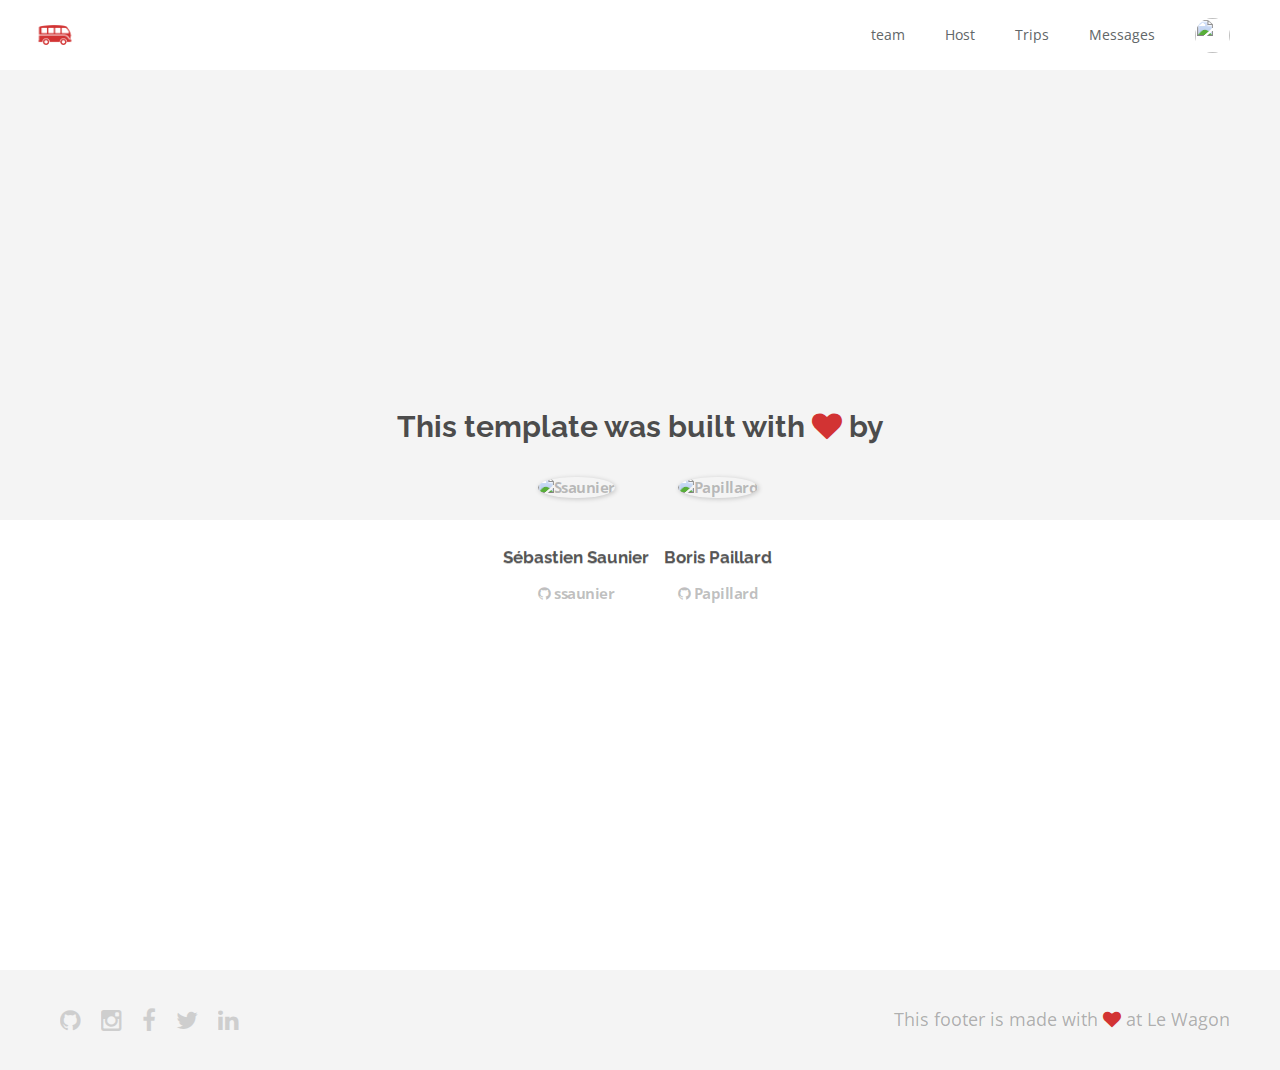
==== about.html @ 49d6764c "Automated commit at 2017-09-23 11:04:02 UTC by middleman-deploy 2.0.0-alpha" ====
<!doctype html>
<html>
  <head>
    <meta charset="utf-8">
    <meta http-equiv="x-ua-compatible" content="ie=edge">
    <meta name="viewport"
          content="width=device-width, initial-scale=1, shrink-to-fit=no">
    <!-- Use the title from a page's frontmatter if it has one -->
    <title>Le Wagon - Middleman - About</title>
    <link href="stylesheets/application-da4fe0e3.css" rel="stylesheet" />
    <script src="javascripts/application-93de88c9.js"></script>
    <link href="images/favicon-f15af148.png" rel="icon" type="image/png" />
  </head>
  <body>
    <div class="navbar-wagon">
  <!-- Logo -->
  <a href="/" class="navbar-wagon-brand">
    <img src="images/logo-acc9c0ec.png" alt="logo">
  </a>
  <!-- Right Navigation -->
  <div class="navbar-wagon-right hidden-xs hidden-sm">
    <a href="team.html" class="navbar-wagon-item navbar-wagon-link">team</a>
    <a href="" class="navbar-wagon-item navbar-wagon-link">Host</a>
    <a href="" class="navbar-wagon-item navbar-wagon-link">Trips</a>
    <a href="" class="navbar-wagon-item navbar-wagon-link">Messages</a>
    <!-- Profile picture with dropdown list -->
    <div class="navbar-wagon-item">
      <div class="dropdown">
        <img src="https://kitt.lewagon.com/placeholder/users/ssaunier" class="avatar dropdown-toggle" id="navbar-wagon-menu" data-toggle="dropdown">
        <ul class="dropdown-menu dropdown-menu-right navbar-wagon-dropdown-menu">
          <li><a href="#">Profile</a></li>
          <li><a href="#">Dashboard</a></li>
          <li><a href="#">Log Out</a></li>
        </ul>
      </div>
    </div>
  </div>
  <!-- Dropdown appearing on mobile only -->
  <div class="navbar-wagon-item hidden-md hidden-lg">
    <div class="dropdown">
      <i class="fa fa-bars dropdown-toggle" data-toggle="dropdown"></i>
      <ul class="dropdown-menu dropdown-menu-right navbar-wagon-dropdown-menu">
        <li><a href="#">Host</a></li>
        <li><a href="#">Trips</a></li>
        <li><a href="#">Messagese</a></li>
      </ul>
    </div>
  </div>
</div>


      <div id="about">
  <div class="about-content">
    <h1>This template was built with <i class="fa fa-heart"></i> by</h1>
    <ul class="list-inline">
        <li>
<a href="https://kitt.lewagon.com/alumni/ssaunier" target="_blank">            <img src="https://kitt.lewagon.com/placeholder/users/ssaunier" class="img-circle" alt="Ssaunier" />
</a>          <h2>Sébastien Saunier</h2>
          <p>
<a href="https://github.com/ssaunier" target="_blank">              <i class="fa fa-github"></i> ssaunier
</a>          </p>
        </li>
        <li>
<a href="https://kitt.lewagon.com/alumni/Papillard" target="_blank">            <img src="https://kitt.lewagon.com/placeholder/users/Papillard" class="img-circle" alt="Papillard" />
</a>          <h2>Boris Paillard</h2>
          <p>
<a href="https://github.com/Papillard" target="_blank">              <i class="fa fa-github"></i> Papillard
</a>          </p>
        </li>
    </ul>
  </div>
</div>

    <div class="footer">
  <div class="footer-links">
    <a href="#"><i class="fa fa-github"></i></a>
    <a href="#"><i class="fa fa-instagram"></i></a>
    <a href="#"><i class="fa fa-facebook"></i></a>
    <a href="#"><i class="fa fa-twitter"></i></a>
    <a href="#"><i class="fa fa-linkedin"></i></a>
  </div>
  <div class="footer-copyright">
    This footer is made with <i class="fa fa-heart"></i> at Le Wagon
  </div>
</div>

  </body>
</html>
---- stylesheets/application-da4fe0e3.css ----
@import url("https://fonts.googleapis.com/css?family=Open+Sans:400,300,700|Raleway:400,100,300,700,500");/*!
 * Bootstrap v3.3.7 (http://getbootstrap.com)
 * Copyright 2011-2016 Twitter, Inc.
 * Licensed under MIT (https://github.com/twbs/bootstrap/blob/master/LICENSE)
 *//*! normalize.css v3.0.3 | MIT License | github.com/necolas/normalize.css */html{font-family:sans-serif;-ms-text-size-adjust:100%;-webkit-text-size-adjust:100%}body{margin:0}article,aside,details,figcaption,figure,footer,header,hgroup,main,menu,nav,section,summary{display:block}audio,canvas,progress,video{display:inline-block;vertical-align:baseline}audio:not([controls]){display:none;height:0}[hidden],template{display:none}a{background-color:transparent}a:active,a:hover{outline:0}abbr[title]{border-bottom:1px dotted}b,strong{font-weight:bold}dfn{font-style:italic}h1{font-size:2em;margin:0.67em 0}mark{background:#ff0;color:#000}small{font-size:80%}sub,sup{font-size:75%;line-height:0;position:relative;vertical-align:baseline}sup{top:-0.5em}sub{bottom:-0.25em}img{border:0}svg:not(:root){overflow:hidden}figure{margin:1em 40px}hr{-webkit-box-sizing:content-box;box-sizing:content-box;height:0}pre{overflow:auto}code,kbd,pre,samp{font-family:monospace, monospace;font-size:1em}button,input,optgroup,select,textarea{color:inherit;font:inherit;margin:0}button{overflow:visible}button,select{text-transform:none}button,html input[type="button"],input[type="reset"],input[type="submit"]{-webkit-appearance:button;cursor:pointer}button[disabled],html input[disabled]{cursor:default}button::-moz-focus-inner,input::-moz-focus-inner{border:0;padding:0}input{line-height:normal}input[type="checkbox"],input[type="radio"]{-webkit-box-sizing:border-box;box-sizing:border-box;padding:0}input[type="number"]::-webkit-inner-spin-button,input[type="number"]::-webkit-outer-spin-button{height:auto}input[type="search"]{-webkit-appearance:textfield;-webkit-box-sizing:content-box;box-sizing:content-box}input[type="search"]::-webkit-search-cancel-button,input[type="search"]::-webkit-search-decoration{-webkit-appearance:none}fieldset{border:1px solid #c0c0c0;margin:0 2px;padding:0.35em 0.625em 0.75em}legend{border:0;padding:0}textarea{overflow:auto}optgroup{font-weight:bold}table{border-collapse:collapse;border-spacing:0}td,th{padding:0}/*! Source: https://github.com/h5bp/html5-boilerplate/blob/master/src/css/main.css */@media print{*,*:before,*:after{background:transparent !important;color:#000 !important;-webkit-box-shadow:none !important;box-shadow:none !important;text-shadow:none !important}a,a:visited{text-decoration:underline}a[href]:after{content:" (" attr(href) ")"}abbr[title]:after{content:" (" attr(title) ")"}a[href^="#"]:after,a[href^="javascript:"]:after{content:""}pre,blockquote{border:1px solid #999;page-break-inside:avoid}thead{display:table-header-group}tr,img{page-break-inside:avoid}img{max-width:100% !important}p,h2,h3{orphans:3;widows:3}h2,h3{page-break-after:avoid}.navbar{display:none}.btn>.caret,.dropup>.btn>.caret{border-top-color:#000 !important}.label{border:1px solid #000}.table{border-collapse:collapse !important}.table td,.table th{background-color:#fff !important}.table-bordered th,.table-bordered td{border:1px solid #ddd !important}}@font-face{font-family:'Glyphicons Halflings';src:url("../assets/bootstrap/glyphicons-halflings-regular-86b6f62b.eot");src:url("../assets/bootstrap/glyphicons-halflings-regular-86b6f62b.eot?#iefix") format("embedded-opentype"),url("../assets/bootstrap/glyphicons-halflings-regular-ca35b697.woff2") format("woff2"),url("../assets/bootstrap/glyphicons-halflings-regular-278e49a8.woff") format("woff"),url("../assets/bootstrap/glyphicons-halflings-regular-44bc1850.ttf") format("truetype"),url("../assets/bootstrap/glyphicons-halflings-regular-de51a849.svg#glyphicons_halflingsregular") format("svg")}.glyphicon{position:relative;top:1px;display:inline-block;font-family:'Glyphicons Halflings';font-style:normal;font-weight:normal;line-height:1;-webkit-font-smoothing:antialiased;-moz-osx-font-smoothing:grayscale}.glyphicon-asterisk:before{content:"\002a"}.glyphicon-plus:before{content:"\002b"}.glyphicon-euro:before,.glyphicon-eur:before{content:"\20ac"}.glyphicon-minus:before{content:"\2212"}.glyphicon-cloud:before{content:"\2601"}.glyphicon-envelope:before{content:"\2709"}.glyphicon-pencil:before{content:"\270f"}.glyphicon-glass:before{content:"\e001"}.glyphicon-music:before{content:"\e002"}.glyphicon-search:before{content:"\e003"}.glyphicon-heart:before{content:"\e005"}.glyphicon-star:before{content:"\e006"}.glyphicon-star-empty:before{content:"\e007"}.glyphicon-user:before{content:"\e008"}.glyphicon-film:before{content:"\e009"}.glyphicon-th-large:before{content:"\e010"}.glyphicon-th:before{content:"\e011"}.glyphicon-th-list:before{content:"\e012"}.glyphicon-ok:before{content:"\e013"}.glyphicon-remove:before{content:"\e014"}.glyphicon-zoom-in:before{content:"\e015"}.glyphicon-zoom-out:before{content:"\e016"}.glyphicon-off:before{content:"\e017"}.glyphicon-signal:before{content:"\e018"}.glyphicon-cog:before{content:"\e019"}.glyphicon-trash:before{content:"\e020"}.glyphicon-home:before{content:"\e021"}.glyphicon-file:before{content:"\e022"}.glyphicon-time:before{content:"\e023"}.glyphicon-road:before{content:"\e024"}.glyphicon-download-alt:before{content:"\e025"}.glyphicon-download:before{content:"\e026"}.glyphicon-upload:before{content:"\e027"}.glyphicon-inbox:before{content:"\e028"}.glyphicon-play-circle:before{content:"\e029"}.glyphicon-repeat:before{content:"\e030"}.glyphicon-refresh:before{content:"\e031"}.glyphicon-list-alt:before{content:"\e032"}.glyphicon-lock:before{content:"\e033"}.glyphicon-flag:before{content:"\e034"}.glyphicon-headphones:before{content:"\e035"}.glyphicon-volume-off:before{content:"\e036"}.glyphicon-volume-down:before{content:"\e037"}.glyphicon-volume-up:before{content:"\e038"}.glyphicon-qrcode:before{content:"\e039"}.glyphicon-barcode:before{content:"\e040"}.glyphicon-tag:before{content:"\e041"}.glyphicon-tags:before{content:"\e042"}.glyphicon-book:before{content:"\e043"}.glyphicon-bookmark:before{content:"\e044"}.glyphicon-print:before{content:"\e045"}.glyphicon-camera:before{content:"\e046"}.glyphicon-font:before{content:"\e047"}.glyphicon-bold:before{content:"\e048"}.glyphicon-italic:before{content:"\e049"}.glyphicon-text-height:before{content:"\e050"}.glyphicon-text-width:before{content:"\e051"}.glyphicon-align-left:before{content:"\e052"}.glyphicon-align-center:before{content:"\e053"}.glyphicon-align-right:before{content:"\e054"}.glyphicon-align-justify:before{content:"\e055"}.glyphicon-list:before{content:"\e056"}.glyphicon-indent-left:before{content:"\e057"}.glyphicon-indent-right:before{content:"\e058"}.glyphicon-facetime-video:before{content:"\e059"}.glyphicon-picture:before{content:"\e060"}.glyphicon-map-marker:before{content:"\e062"}.glyphicon-adjust:before{content:"\e063"}.glyphicon-tint:before{content:"\e064"}.glyphicon-edit:before{content:"\e065"}.glyphicon-share:before{content:"\e066"}.glyphicon-check:before{content:"\e067"}.glyphicon-move:before{content:"\e068"}.glyphicon-step-backward:before{content:"\e069"}.glyphicon-fast-backward:before{content:"\e070"}.glyphicon-backward:before{content:"\e071"}.glyphicon-play:before{content:"\e072"}.glyphicon-pause:before{content:"\e073"}.glyphicon-stop:before{content:"\e074"}.glyphicon-forward:before{content:"\e075"}.glyphicon-fast-forward:before{content:"\e076"}.glyphicon-step-forward:before{content:"\e077"}.glyphicon-eject:before{content:"\e078"}.glyphicon-chevron-left:before{content:"\e079"}.glyphicon-chevron-right:before{content:"\e080"}.glyphicon-plus-sign:before{content:"\e081"}.glyphicon-minus-sign:before{content:"\e082"}.glyphicon-remove-sign:before{content:"\e083"}.glyphicon-ok-sign:before{content:"\e084"}.glyphicon-question-sign:before{content:"\e085"}.glyphicon-info-sign:before{content:"\e086"}.glyphicon-screenshot:before{content:"\e087"}.glyphicon-remove-circle:before{content:"\e088"}.glyphicon-ok-circle:before{content:"\e089"}.glyphicon-ban-circle:before{content:"\e090"}.glyphicon-arrow-left:before{content:"\e091"}.glyphicon-arrow-right:before{content:"\e092"}.glyphicon-arrow-up:before{content:"\e093"}.glyphicon-arrow-down:before{content:"\e094"}.glyphicon-share-alt:before{content:"\e095"}.glyphicon-resize-full:before{content:"\e096"}.glyphicon-resize-small:before{content:"\e097"}.glyphicon-exclamation-sign:before{content:"\e101"}.glyphicon-gift:before{content:"\e102"}.glyphicon-leaf:before{content:"\e103"}.glyphicon-fire:before{content:"\e104"}.glyphicon-eye-open:before{content:"\e105"}.glyphicon-eye-close:before{content:"\e106"}.glyphicon-warning-sign:before{content:"\e107"}.glyphicon-plane:before{content:"\e108"}.glyphicon-calendar:before{content:"\e109"}.glyphicon-random:before{content:"\e110"}.glyphicon-comment:before{content:"\e111"}.glyphicon-magnet:before{content:"\e112"}.glyphicon-chevron-up:before{content:"\e113"}.glyphicon-chevron-down:before{content:"\e114"}.glyphicon-retweet:before{content:"\e115"}.glyphicon-shopping-cart:before{content:"\e116"}.glyphicon-folder-close:before{content:"\e117"}.glyphicon-folder-open:before{content:"\e118"}.glyphicon-resize-vertical:before{content:"\e119"}.glyphicon-resize-horizontal:before{content:"\e120"}.glyphicon-hdd:before{content:"\e121"}.glyphicon-bullhorn:before{content:"\e122"}.glyphicon-bell:before{content:"\e123"}.glyphicon-certificate:before{content:"\e124"}.glyphicon-thumbs-up:before{content:"\e125"}.glyphicon-thumbs-down:before{content:"\e126"}.glyphicon-hand-right:before{content:"\e127"}.glyphicon-hand-left:before{content:"\e128"}.glyphicon-hand-up:before{content:"\e129"}.glyphicon-hand-down:before{content:"\e130"}.glyphicon-circle-arrow-right:before{content:"\e131"}.glyphicon-circle-arrow-left:before{content:"\e132"}.glyphicon-circle-arrow-up:before{content:"\e133"}.glyphicon-circle-arrow-down:before{content:"\e134"}.glyphicon-globe:before{content:"\e135"}.glyphicon-wrench:before{content:"\e136"}.glyphicon-tasks:before{content:"\e137"}.glyphicon-filter:before{content:"\e138"}.glyphicon-briefcase:before{content:"\e139"}.glyphicon-fullscreen:before{content:"\e140"}.glyphicon-dashboard:before{content:"\e141"}.glyphicon-paperclip:before{content:"\e142"}.glyphicon-heart-empty:before{content:"\e143"}.glyphicon-link:before{content:"\e144"}.glyphicon-phone:before{content:"\e145"}.glyphicon-pushpin:before{content:"\e146"}.glyphicon-usd:before{content:"\e148"}.glyphicon-gbp:before{content:"\e149"}.glyphicon-sort:before{content:"\e150"}.glyphicon-sort-by-alphabet:before{content:"\e151"}.glyphicon-sort-by-alphabet-alt:before{content:"\e152"}.glyphicon-sort-by-order:before{content:"\e153"}.glyphicon-sort-by-order-alt:before{content:"\e154"}.glyphicon-sort-by-attributes:before{content:"\e155"}.glyphicon-sort-by-attributes-alt:before{content:"\e156"}.glyphicon-unchecked:before{content:"\e157"}.glyphicon-expand:before{content:"\e158"}.glyphicon-collapse-down:before{content:"\e159"}.glyphicon-collapse-up:before{content:"\e160"}.glyphicon-log-in:before{content:"\e161"}.glyphicon-flash:before{content:"\e162"}.glyphicon-log-out:before{content:"\e163"}.glyphicon-new-window:before{content:"\e164"}.glyphicon-record:before{content:"\e165"}.glyphicon-save:before{content:"\e166"}.glyphicon-open:before{content:"\e167"}.glyphicon-saved:before{content:"\e168"}.glyphicon-import:before{content:"\e169"}.glyphicon-export:before{content:"\e170"}.glyphicon-send:before{content:"\e171"}.glyphicon-floppy-disk:before{content:"\e172"}.glyphicon-floppy-saved:before{content:"\e173"}.glyphicon-floppy-remove:before{content:"\e174"}.glyphicon-floppy-save:before{content:"\e175"}.glyphicon-floppy-open:before{content:"\e176"}.glyphicon-credit-card:before{content:"\e177"}.glyphicon-transfer:before{content:"\e178"}.glyphicon-cutlery:before{content:"\e179"}.glyphicon-header:before{content:"\e180"}.glyphicon-compressed:before{content:"\e181"}.glyphicon-earphone:before{content:"\e182"}.glyphicon-phone-alt:before{content:"\e183"}.glyphicon-tower:before{content:"\e184"}.glyphicon-stats:before{content:"\e185"}.glyphicon-sd-video:before{content:"\e186"}.glyphicon-hd-video:before{content:"\e187"}.glyphicon-subtitles:before{content:"\e188"}.glyphicon-sound-stereo:before{content:"\e189"}.glyphicon-sound-dolby:before{content:"\e190"}.glyphicon-sound-5-1:before{content:"\e191"}.glyphicon-sound-6-1:before{content:"\e192"}.glyphicon-sound-7-1:before{content:"\e193"}.glyphicon-copyright-mark:before{content:"\e194"}.glyphicon-registration-mark:before{content:"\e195"}.glyphicon-cloud-download:before{content:"\e197"}.glyphicon-cloud-upload:before{content:"\e198"}.glyphicon-tree-conifer:before{content:"\e199"}.glyphicon-tree-deciduous:before{content:"\e200"}.glyphicon-cd:before{content:"\e201"}.glyphicon-save-file:before{content:"\e202"}.glyphicon-open-file:before{content:"\e203"}.glyphicon-level-up:before{content:"\e204"}.glyphicon-copy:before{content:"\e205"}.glyphicon-paste:before{content:"\e206"}.glyphicon-alert:before{content:"\e209"}.glyphicon-equalizer:before{content:"\e210"}.glyphicon-king:before{content:"\e211"}.glyphicon-queen:before{content:"\e212"}.glyphicon-pawn:before{content:"\e213"}.glyphicon-bishop:before{content:"\e214"}.glyphicon-knight:before{content:"\e215"}.glyphicon-baby-formula:before{content:"\e216"}.glyphicon-tent:before{content:"\26fa"}.glyphicon-blackboard:before{content:"\e218"}.glyphicon-bed:before{content:"\e219"}.glyphicon-apple:before{content:"\f8ff"}.glyphicon-erase:before{content:"\e221"}.glyphicon-hourglass:before{content:"\231b"}.glyphicon-lamp:before{content:"\e223"}.glyphicon-duplicate:before{content:"\e224"}.glyphicon-piggy-bank:before{content:"\e225"}.glyphicon-scissors:before{content:"\e226"}.glyphicon-bitcoin:before{content:"\e227"}.glyphicon-btc:before{content:"\e227"}.glyphicon-xbt:before{content:"\e227"}.glyphicon-yen:before{content:"\00a5"}.glyphicon-jpy:before{content:"\00a5"}.glyphicon-ruble:before{content:"\20bd"}.glyphicon-rub:before{content:"\20bd"}.glyphicon-scale:before{content:"\e230"}.glyphicon-ice-lolly:before{content:"\e231"}.glyphicon-ice-lolly-tasted:before{content:"\e232"}.glyphicon-education:before{content:"\e233"}.glyphicon-option-horizontal:before{content:"\e234"}.glyphicon-option-vertical:before{content:"\e235"}.glyphicon-menu-hamburger:before{content:"\e236"}.glyphicon-modal-window:before{content:"\e237"}.glyphicon-oil:before{content:"\e238"}.glyphicon-grain:before{content:"\e239"}.glyphicon-sunglasses:before{content:"\e240"}.glyphicon-text-size:before{content:"\e241"}.glyphicon-text-color:before{content:"\e242"}.glyphicon-text-background:before{content:"\e243"}.glyphicon-object-align-top:before{content:"\e244"}.glyphicon-object-align-bottom:before{content:"\e245"}.glyphicon-object-align-horizontal:before{content:"\e246"}.glyphicon-object-align-left:before{content:"\e247"}.glyphicon-object-align-vertical:before{content:"\e248"}.glyphicon-object-align-right:before{content:"\e249"}.glyphicon-triangle-right:before{content:"\e250"}.glyphicon-triangle-left:before{content:"\e251"}.glyphicon-triangle-bottom:before{content:"\e252"}.glyphicon-triangle-top:before{content:"\e253"}.glyphicon-console:before{content:"\e254"}.glyphicon-superscript:before{content:"\e255"}.glyphicon-subscript:before{content:"\e256"}.glyphicon-menu-left:before{content:"\e257"}.glyphicon-menu-right:before{content:"\e258"}.glyphicon-menu-down:before{content:"\e259"}.glyphicon-menu-up:before{content:"\e260"}*{-webkit-box-sizing:border-box;box-sizing:border-box}*:before,*:after{-webkit-box-sizing:border-box;box-sizing:border-box}html{font-size:10px;-webkit-tap-highlight-color:transparent}body{font-family:"Open Sans", "Helvetica", "sans-serif";font-size:18px;line-height:1.42857143;color:#333333;background-color:#F4F4F4}input,button,select,textarea{font-family:inherit;font-size:inherit;line-height:inherit}a{color:#469AE0;text-decoration:none}a:hover,a:focus{color:#1f74ba;text-decoration:underline}a:focus{outline:5px auto -webkit-focus-ring-color;outline-offset:-2px}figure{margin:0}img{vertical-align:middle}.img-responsive{display:block;max-width:100%;height:auto}.img-rounded{border-radius:2px}.img-thumbnail{padding:4px;line-height:1.42857143;background-color:#F4F4F4;border:1px solid #ddd;border-radius:2px;-webkit-transition:all 0.2s ease-in-out;transition:all 0.2s ease-in-out;display:inline-block;max-width:100%;height:auto}.img-circle{border-radius:50%}hr{margin-top:25px;margin-bottom:25px;border:0;border-top:1px solid #eeeeee}.sr-only{position:absolute;width:1px;height:1px;margin:-1px;padding:0;overflow:hidden;clip:rect(0, 0, 0, 0);border:0}.sr-only-focusable:active,.sr-only-focusable:focus{position:static;width:auto;height:auto;margin:0;overflow:visible;clip:auto}[role="button"]{cursor:pointer}h1,h2,h3,h4,h5,h6,.h1,.h2,.h3,.h4,.h5,.h6{font-family:"Raleway", "Helvetica", "sans-serif";font-weight:500;line-height:1.1;color:inherit}h1 small,h1 .small,h2 small,h2 .small,h3 small,h3 .small,h4 small,h4 .small,h5 small,h5 .small,h6 small,h6 .small,.h1 small,.h1 .small,.h2 small,.h2 .small,.h3 small,.h3 .small,.h4 small,.h4 .small,.h5 small,.h5 .small,.h6 small,.h6 .small{font-weight:normal;line-height:1;color:#777777}h1,.h1,h2,.h2,h3,.h3{margin-top:25px;margin-bottom:12.5px}h1 small,h1 .small,.h1 small,.h1 .small,h2 small,h2 .small,.h2 small,.h2 .small,h3 small,h3 .small,.h3 small,.h3 .small{font-size:65%}h4,.h4,h5,.h5,h6,.h6{margin-top:12.5px;margin-bottom:12.5px}h4 small,h4 .small,.h4 small,.h4 .small,h5 small,h5 .small,.h5 small,.h5 .small,h6 small,h6 .small,.h6 small,.h6 .small{font-size:75%}h1,.h1{font-size:46px}h2,.h2{font-size:38px}h3,.h3{font-size:31px}h4,.h4{font-size:23px}h5,.h5{font-size:18px}h6,.h6{font-size:16px}p{margin:0 0 12.5px}.lead{margin-bottom:25px;font-size:20px;font-weight:300;line-height:1.4}@media (min-width: 768px){.lead{font-size:27px}}small,.small{font-size:88%}mark,.mark{background-color:#fcf8e3;padding:.2em}.text-left{text-align:left}.text-right{text-align:right}.text-center{text-align:center}.text-justify{text-align:justify}.text-nowrap{white-space:nowrap}.text-lowercase{text-transform:lowercase}.text-uppercase,.initialism{text-transform:uppercase}.text-capitalize{text-transform:capitalize}.text-muted{color:#777777}.text-primary{color:#469AE0}a.text-primary:hover,a.text-primary:focus{color:#2381d0}.text-success{color:#3c763d}a.text-success:hover,a.text-success:focus{color:#2b542c}.text-info{color:#31708f}a.text-info:hover,a.text-info:focus{color:#245269}.text-warning{color:#8a6d3b}a.text-warning:hover,a.text-warning:focus{color:#66512c}.text-danger{color:#a94442}a.text-danger:hover,a.text-danger:focus{color:#843534}.bg-primary{color:#fff}.bg-primary{background-color:#469AE0}a.bg-primary:hover,a.bg-primary:focus{background-color:#2381d0}.bg-success{background-color:#dff0d8}a.bg-success:hover,a.bg-success:focus{background-color:#c1e2b3}.bg-info{background-color:#d9edf7}a.bg-info:hover,a.bg-info:focus{background-color:#afd9ee}.bg-warning{background-color:#fcf8e3}a.bg-warning:hover,a.bg-warning:focus{background-color:#f7ecb5}.bg-danger{background-color:#f2dede}a.bg-danger:hover,a.bg-danger:focus{background-color:#e4b9b9}.page-header{padding-bottom:11.5px;margin:50px 0 25px;border-bottom:1px solid #eeeeee}ul,ol{margin-top:0;margin-bottom:12.5px}ul ul,ul ol,ol ul,ol ol{margin-bottom:0}.list-unstyled{padding-left:0;list-style:none}.list-inline{padding-left:0;list-style:none;margin-left:-5px}.list-inline>li{display:inline-block;padding-left:5px;padding-right:5px}dl{margin-top:0;margin-bottom:25px}dt,dd{line-height:1.42857143}dt{font-weight:bold}dd{margin-left:0}.dl-horizontal dd:before,.dl-horizontal dd:after{content:" ";display:table}.dl-horizontal dd:after{clear:both}@media (min-width: 768px){.dl-horizontal dt{float:left;width:160px;clear:left;text-align:right;overflow:hidden;text-overflow:ellipsis;white-space:nowrap}.dl-horizontal dd{margin-left:180px}}abbr[title],abbr[data-original-title]{cursor:help;border-bottom:1px dotted #777777}.initialism{font-size:90%}blockquote{padding:12.5px 25px;margin:0 0 25px;font-size:22.5px;border-left:5px solid #eeeeee}blockquote p:last-child,blockquote ul:last-child,blockquote ol:last-child{margin-bottom:0}blockquote footer,blockquote small,blockquote .small{display:block;font-size:80%;line-height:1.42857143;color:#777777}blockquote footer:before,blockquote small:before,blockquote .small:before{content:'\2014 \00A0'}.blockquote-reverse,blockquote.pull-right{padding-right:15px;padding-left:0;border-right:5px solid #eeeeee;border-left:0;text-align:right}.blockquote-reverse footer:before,.blockquote-reverse small:before,.blockquote-reverse .small:before,blockquote.pull-right footer:before,blockquote.pull-right small:before,blockquote.pull-right .small:before{content:''}.blockquote-reverse footer:after,.blockquote-reverse small:after,.blockquote-reverse .small:after,blockquote.pull-right footer:after,blockquote.pull-right small:after,blockquote.pull-right .small:after{content:'\00A0 \2014'}address{margin-bottom:25px;font-style:normal;line-height:1.42857143}code,kbd,pre,samp{font-family:Menlo, Monaco, Consolas, "Courier New", monospace}code{padding:2px 4px;font-size:90%;color:#c7254e;background-color:#f9f2f4;border-radius:2px}kbd{padding:2px 4px;font-size:90%;color:#fff;background-color:#333;border-radius:2px;-webkit-box-shadow:inset 0 -1px 0 rgba(0,0,0,0.25);box-shadow:inset 0 -1px 0 rgba(0,0,0,0.25)}kbd kbd{padding:0;font-size:100%;font-weight:bold;-webkit-box-shadow:none;box-shadow:none}pre{display:block;padding:12px;margin:0 0 12.5px;font-size:17px;line-height:1.42857143;word-break:break-all;word-wrap:break-word;color:#333333;background-color:#f5f5f5;border:1px solid #ccc;border-radius:2px}pre code{padding:0;font-size:inherit;color:inherit;white-space:pre-wrap;background-color:transparent;border-radius:0}.pre-scrollable{max-height:340px;overflow-y:scroll}.container{margin-right:auto;margin-left:auto;padding-left:15px;padding-right:15px}.container:before,.container:after{content:" ";display:table}.container:after{clear:both}@media (min-width: 768px){.container{width:750px}}@media (min-width: 992px){.container{width:970px}}@media (min-width: 1200px){.container{width:1170px}}.container-fluid{margin-right:auto;margin-left:auto;padding-left:15px;padding-right:15px}.container-fluid:before,.container-fluid:after{content:" ";display:table}.container-fluid:after{clear:both}.row{margin-left:-15px;margin-right:-15px}.row:before,.row:after{content:" ";display:table}.row:after{clear:both}.col-xs-1,.col-sm-1,.col-md-1,.col-lg-1,.col-xs-2,.col-sm-2,.col-md-2,.col-lg-2,.col-xs-3,.col-sm-3,.col-md-3,.col-lg-3,.col-xs-4,.col-sm-4,.col-md-4,.col-lg-4,.col-xs-5,.col-sm-5,.col-md-5,.col-lg-5,.col-xs-6,.col-sm-6,.col-md-6,.col-lg-6,.col-xs-7,.col-sm-7,.col-md-7,.col-lg-7,.col-xs-8,.col-sm-8,.col-md-8,.col-lg-8,.col-xs-9,.col-sm-9,.col-md-9,.col-lg-9,.col-xs-10,.col-sm-10,.col-md-10,.col-lg-10,.col-xs-11,.col-sm-11,.col-md-11,.col-lg-11,.col-xs-12,.col-sm-12,.col-md-12,.col-lg-12{position:relative;min-height:1px;padding-left:15px;padding-right:15px}.col-xs-1,.col-xs-2,.col-xs-3,.col-xs-4,.col-xs-5,.col-xs-6,.col-xs-7,.col-xs-8,.col-xs-9,.col-xs-10,.col-xs-11,.col-xs-12{float:left}.col-xs-1{width:8.33333333%}.col-xs-2{width:16.66666667%}.col-xs-3{width:25%}.col-xs-4{width:33.33333333%}.col-xs-5{width:41.66666667%}.col-xs-6{width:50%}.col-xs-7{width:58.33333333%}.col-xs-8{width:66.66666667%}.col-xs-9{width:75%}.col-xs-10{width:83.33333333%}.col-xs-11{width:91.66666667%}.col-xs-12{width:100%}.col-xs-pull-0{right:auto}.col-xs-pull-1{right:8.33333333%}.col-xs-pull-2{right:16.66666667%}.col-xs-pull-3{right:25%}.col-xs-pull-4{right:33.33333333%}.col-xs-pull-5{right:41.66666667%}.col-xs-pull-6{right:50%}.col-xs-pull-7{right:58.33333333%}.col-xs-pull-8{right:66.66666667%}.col-xs-pull-9{right:75%}.col-xs-pull-10{right:83.33333333%}.col-xs-pull-11{right:91.66666667%}.col-xs-pull-12{right:100%}.col-xs-push-0{left:auto}.col-xs-push-1{left:8.33333333%}.col-xs-push-2{left:16.66666667%}.col-xs-push-3{left:25%}.col-xs-push-4{left:33.33333333%}.col-xs-push-5{left:41.66666667%}.col-xs-push-6{left:50%}.col-xs-push-7{left:58.33333333%}.col-xs-push-8{left:66.66666667%}.col-xs-push-9{left:75%}.col-xs-push-10{left:83.33333333%}.col-xs-push-11{left:91.66666667%}.col-xs-push-12{left:100%}.col-xs-offset-0{margin-left:0%}.col-xs-offset-1{margin-left:8.33333333%}.col-xs-offset-2{margin-left:16.66666667%}.col-xs-offset-3{margin-left:25%}.col-xs-offset-4{margin-left:33.33333333%}.col-xs-offset-5{margin-left:41.66666667%}.col-xs-offset-6{margin-left:50%}.col-xs-offset-7{margin-left:58.33333333%}.col-xs-offset-8{margin-left:66.66666667%}.col-xs-offset-9{margin-left:75%}.col-xs-offset-10{margin-left:83.33333333%}.col-xs-offset-11{margin-left:91.66666667%}.col-xs-offset-12{margin-left:100%}@media (min-width: 768px){.col-sm-1,.col-sm-2,.col-sm-3,.col-sm-4,.col-sm-5,.col-sm-6,.col-sm-7,.col-sm-8,.col-sm-9,.col-sm-10,.col-sm-11,.col-sm-12{float:left}.col-sm-1{width:8.33333333%}.col-sm-2{width:16.66666667%}.col-sm-3{width:25%}.col-sm-4{width:33.33333333%}.col-sm-5{width:41.66666667%}.col-sm-6{width:50%}.col-sm-7{width:58.33333333%}.col-sm-8{width:66.66666667%}.col-sm-9{width:75%}.col-sm-10{width:83.33333333%}.col-sm-11{width:91.66666667%}.col-sm-12{width:100%}.col-sm-pull-0{right:auto}.col-sm-pull-1{right:8.33333333%}.col-sm-pull-2{right:16.66666667%}.col-sm-pull-3{right:25%}.col-sm-pull-4{right:33.33333333%}.col-sm-pull-5{right:41.66666667%}.col-sm-pull-6{right:50%}.col-sm-pull-7{right:58.33333333%}.col-sm-pull-8{right:66.66666667%}.col-sm-pull-9{right:75%}.col-sm-pull-10{right:83.33333333%}.col-sm-pull-11{right:91.66666667%}.col-sm-pull-12{right:100%}.col-sm-push-0{left:auto}.col-sm-push-1{left:8.33333333%}.col-sm-push-2{left:16.66666667%}.col-sm-push-3{left:25%}.col-sm-push-4{left:33.33333333%}.col-sm-push-5{left:41.66666667%}.col-sm-push-6{left:50%}.col-sm-push-7{left:58.33333333%}.col-sm-push-8{left:66.66666667%}.col-sm-push-9{left:75%}.col-sm-push-10{left:83.33333333%}.col-sm-push-11{left:91.66666667%}.col-sm-push-12{left:100%}.col-sm-offset-0{margin-left:0%}.col-sm-offset-1{margin-left:8.33333333%}.col-sm-offset-2{margin-left:16.66666667%}.col-sm-offset-3{margin-left:25%}.col-sm-offset-4{margin-left:33.33333333%}.col-sm-offset-5{margin-left:41.66666667%}.col-sm-offset-6{margin-left:50%}.col-sm-offset-7{margin-left:58.33333333%}.col-sm-offset-8{margin-left:66.66666667%}.col-sm-offset-9{margin-left:75%}.col-sm-offset-10{margin-left:83.33333333%}.col-sm-offset-11{margin-left:91.66666667%}.col-sm-offset-12{margin-left:100%}}@media (min-width: 992px){.col-md-1,.col-md-2,.col-md-3,.col-md-4,.col-md-5,.col-md-6,.col-md-7,.col-md-8,.col-md-9,.col-md-10,.col-md-11,.col-md-12{float:left}.col-md-1{width:8.33333333%}.col-md-2{width:16.66666667%}.col-md-3{width:25%}.col-md-4{width:33.33333333%}.col-md-5{width:41.66666667%}.col-md-6{width:50%}.col-md-7{width:58.33333333%}.col-md-8{width:66.66666667%}.col-md-9{width:75%}.col-md-10{width:83.33333333%}.col-md-11{width:91.66666667%}.col-md-12{width:100%}.col-md-pull-0{right:auto}.col-md-pull-1{right:8.33333333%}.col-md-pull-2{right:16.66666667%}.col-md-pull-3{right:25%}.col-md-pull-4{right:33.33333333%}.col-md-pull-5{right:41.66666667%}.col-md-pull-6{right:50%}.col-md-pull-7{right:58.33333333%}.col-md-pull-8{right:66.66666667%}.col-md-pull-9{right:75%}.col-md-pull-10{right:83.33333333%}.col-md-pull-11{right:91.66666667%}.col-md-pull-12{right:100%}.col-md-push-0{left:auto}.col-md-push-1{left:8.33333333%}.col-md-push-2{left:16.66666667%}.col-md-push-3{left:25%}.col-md-push-4{left:33.33333333%}.col-md-push-5{left:41.66666667%}.col-md-push-6{left:50%}.col-md-push-7{left:58.33333333%}.col-md-push-8{left:66.66666667%}.col-md-push-9{left:75%}.col-md-push-10{left:83.33333333%}.col-md-push-11{left:91.66666667%}.col-md-push-12{left:100%}.col-md-offset-0{margin-left:0%}.col-md-offset-1{margin-left:8.33333333%}.col-md-offset-2{margin-left:16.66666667%}.col-md-offset-3{margin-left:25%}.col-md-offset-4{margin-left:33.33333333%}.col-md-offset-5{margin-left:41.66666667%}.col-md-offset-6{margin-left:50%}.col-md-offset-7{margin-left:58.33333333%}.col-md-offset-8{margin-left:66.66666667%}.col-md-offset-9{margin-left:75%}.col-md-offset-10{margin-left:83.33333333%}.col-md-offset-11{margin-left:91.66666667%}.col-md-offset-12{margin-left:100%}}@media (min-width: 1200px){.col-lg-1,.col-lg-2,.col-lg-3,.col-lg-4,.col-lg-5,.col-lg-6,.col-lg-7,.col-lg-8,.col-lg-9,.col-lg-10,.col-lg-11,.col-lg-12{float:left}.col-lg-1{width:8.33333333%}.col-lg-2{width:16.66666667%}.col-lg-3{width:25%}.col-lg-4{width:33.33333333%}.col-lg-5{width:41.66666667%}.col-lg-6{width:50%}.col-lg-7{width:58.33333333%}.col-lg-8{width:66.66666667%}.col-lg-9{width:75%}.col-lg-10{width:83.33333333%}.col-lg-11{width:91.66666667%}.col-lg-12{width:100%}.col-lg-pull-0{right:auto}.col-lg-pull-1{right:8.33333333%}.col-lg-pull-2{right:16.66666667%}.col-lg-pull-3{right:25%}.col-lg-pull-4{right:33.33333333%}.col-lg-pull-5{right:41.66666667%}.col-lg-pull-6{right:50%}.col-lg-pull-7{right:58.33333333%}.col-lg-pull-8{right:66.66666667%}.col-lg-pull-9{right:75%}.col-lg-pull-10{right:83.33333333%}.col-lg-pull-11{right:91.66666667%}.col-lg-pull-12{right:100%}.col-lg-push-0{left:auto}.col-lg-push-1{left:8.33333333%}.col-lg-push-2{left:16.66666667%}.col-lg-push-3{left:25%}.col-lg-push-4{left:33.33333333%}.col-lg-push-5{left:41.66666667%}.col-lg-push-6{left:50%}.col-lg-push-7{left:58.33333333%}.col-lg-push-8{left:66.66666667%}.col-lg-push-9{left:75%}.col-lg-push-10{left:83.33333333%}.col-lg-push-11{left:91.66666667%}.col-lg-push-12{left:100%}.col-lg-offset-0{margin-left:0%}.col-lg-offset-1{margin-left:8.33333333%}.col-lg-offset-2{margin-left:16.66666667%}.col-lg-offset-3{margin-left:25%}.col-lg-offset-4{margin-left:33.33333333%}.col-lg-offset-5{margin-left:41.66666667%}.col-lg-offset-6{margin-left:50%}.col-lg-offset-7{margin-left:58.33333333%}.col-lg-offset-8{margin-left:66.66666667%}.col-lg-offset-9{margin-left:75%}.col-lg-offset-10{margin-left:83.33333333%}.col-lg-offset-11{margin-left:91.66666667%}.col-lg-offset-12{margin-left:100%}}table{background-color:transparent}caption{padding-top:8px;padding-bottom:8px;color:#777777;text-align:left}th{text-align:left}.table{width:100%;max-width:100%;margin-bottom:25px}.table>thead>tr>th,.table>thead>tr>td,.table>tbody>tr>th,.table>tbody>tr>td,.table>tfoot>tr>th,.table>tfoot>tr>td{padding:8px;line-height:1.42857143;vertical-align:top;border-top:1px solid #ddd}.table>thead>tr>th{vertical-align:bottom;border-bottom:2px solid #ddd}.table>caption+thead>tr:first-child>th,.table>caption+thead>tr:first-child>td,.table>colgroup+thead>tr:first-child>th,.table>colgroup+thead>tr:first-child>td,.table>thead:first-child>tr:first-child>th,.table>thead:first-child>tr:first-child>td{border-top:0}.table>tbody+tbody{border-top:2px solid #ddd}.table .table{background-color:#F4F4F4}.table-condensed>thead>tr>th,.table-condensed>thead>tr>td,.table-condensed>tbody>tr>th,.table-condensed>tbody>tr>td,.table-condensed>tfoot>tr>th,.table-condensed>tfoot>tr>td{padding:5px}.table-bordered{border:1px solid #ddd}.table-bordered>thead>tr>th,.table-bordered>thead>tr>td,.table-bordered>tbody>tr>th,.table-bordered>tbody>tr>td,.table-bordered>tfoot>tr>th,.table-bordered>tfoot>tr>td{border:1px solid #ddd}.table-bordered>thead>tr>th,.table-bordered>thead>tr>td{border-bottom-width:2px}.table-striped>tbody>tr:nth-of-type(odd){background-color:#f9f9f9}.table-hover>tbody>tr:hover{background-color:#f5f5f5}table col[class*="col-"]{position:static;float:none;display:table-column}table td[class*="col-"],table th[class*="col-"]{position:static;float:none;display:table-cell}.table>thead>tr>td.active,.table>thead>tr>th.active,.table>thead>tr.active>td,.table>thead>tr.active>th,.table>tbody>tr>td.active,.table>tbody>tr>th.active,.table>tbody>tr.active>td,.table>tbody>tr.active>th,.table>tfoot>tr>td.active,.table>tfoot>tr>th.active,.table>tfoot>tr.active>td,.table>tfoot>tr.active>th{background-color:#f5f5f5}.table-hover>tbody>tr>td.active:hover,.table-hover>tbody>tr>th.active:hover,.table-hover>tbody>tr.active:hover>td,.table-hover>tbody>tr:hover>.active,.table-hover>tbody>tr.active:hover>th{background-color:#e8e8e8}.table>thead>tr>td.success,.table>thead>tr>th.success,.table>thead>tr.success>td,.table>thead>tr.success>th,.table>tbody>tr>td.success,.table>tbody>tr>th.success,.table>tbody>tr.success>td,.table>tbody>tr.success>th,.table>tfoot>tr>td.success,.table>tfoot>tr>th.success,.table>tfoot>tr.success>td,.table>tfoot>tr.success>th{background-color:#dff0d8}.table-hover>tbody>tr>td.success:hover,.table-hover>tbody>tr>th.success:hover,.table-hover>tbody>tr.success:hover>td,.table-hover>tbody>tr:hover>.success,.table-hover>tbody>tr.success:hover>th{background-color:#d0e9c6}.table>thead>tr>td.info,.table>thead>tr>th.info,.table>thead>tr.info>td,.table>thead>tr.info>th,.table>tbody>tr>td.info,.table>tbody>tr>th.info,.table>tbody>tr.info>td,.table>tbody>tr.info>th,.table>tfoot>tr>td.info,.table>tfoot>tr>th.info,.table>tfoot>tr.info>td,.table>tfoot>tr.info>th{background-color:#d9edf7}.table-hover>tbody>tr>td.info:hover,.table-hover>tbody>tr>th.info:hover,.table-hover>tbody>tr.info:hover>td,.table-hover>tbody>tr:hover>.info,.table-hover>tbody>tr.info:hover>th{background-color:#c4e3f3}.table>thead>tr>td.warning,.table>thead>tr>th.warning,.table>thead>tr.warning>td,.table>thead>tr.warning>th,.table>tbody>tr>td.warning,.table>tbody>tr>th.warning,.table>tbody>tr.warning>td,.table>tbody>tr.warning>th,.table>tfoot>tr>td.warning,.table>tfoot>tr>th.warning,.table>tfoot>tr.warning>td,.table>tfoot>tr.warning>th{background-color:#fcf8e3}.table-hover>tbody>tr>td.warning:hover,.table-hover>tbody>tr>th.warning:hover,.table-hover>tbody>tr.warning:hover>td,.table-hover>tbody>tr:hover>.warning,.table-hover>tbody>tr.warning:hover>th{background-color:#faf2cc}.table>thead>tr>td.danger,.table>thead>tr>th.danger,.table>thead>tr.danger>td,.table>thead>tr.danger>th,.table>tbody>tr>td.danger,.table>tbody>tr>th.danger,.table>tbody>tr.danger>td,.table>tbody>tr.danger>th,.table>tfoot>tr>td.danger,.table>tfoot>tr>th.danger,.table>tfoot>tr.danger>td,.table>tfoot>tr.danger>th{background-color:#f2dede}.table-hover>tbody>tr>td.danger:hover,.table-hover>tbody>tr>th.danger:hover,.table-hover>tbody>tr.danger:hover>td,.table-hover>tbody>tr:hover>.danger,.table-hover>tbody>tr.danger:hover>th{background-color:#ebcccc}.table-responsive{overflow-x:auto;min-height:0.01%}@media screen and (max-width: 767px){.table-responsive{width:100%;margin-bottom:18.75px;overflow-y:hidden;-ms-overflow-style:-ms-autohiding-scrollbar;border:1px solid #ddd}.table-responsive>.table{margin-bottom:0}.table-responsive>.table>thead>tr>th,.table-responsive>.table>thead>tr>td,.table-responsive>.table>tbody>tr>th,.table-responsive>.table>tbody>tr>td,.table-responsive>.table>tfoot>tr>th,.table-responsive>.table>tfoot>tr>td{white-space:nowrap}.table-responsive>.table-bordered{border:0}.table-responsive>.table-bordered>thead>tr>th:first-child,.table-responsive>.table-bordered>thead>tr>td:first-child,.table-responsive>.table-bordered>tbody>tr>th:first-child,.table-responsive>.table-bordered>tbody>tr>td:first-child,.table-responsive>.table-bordered>tfoot>tr>th:first-child,.table-responsive>.table-bordered>tfoot>tr>td:first-child{border-left:0}.table-responsive>.table-bordered>thead>tr>th:last-child,.table-responsive>.table-bordered>thead>tr>td:last-child,.table-responsive>.table-bordered>tbody>tr>th:last-child,.table-responsive>.table-bordered>tbody>tr>td:last-child,.table-responsive>.table-bordered>tfoot>tr>th:last-child,.table-responsive>.table-bordered>tfoot>tr>td:last-child{border-right:0}.table-responsive>.table-bordered>tbody>tr:last-child>th,.table-responsive>.table-bordered>tbody>tr:last-child>td,.table-responsive>.table-bordered>tfoot>tr:last-child>th,.table-responsive>.table-bordered>tfoot>tr:last-child>td{border-bottom:0}}fieldset{padding:0;margin:0;border:0;min-width:0}legend{display:block;width:100%;padding:0;margin-bottom:25px;font-size:27px;line-height:inherit;color:#333333;border:0;border-bottom:1px solid #e5e5e5}label{display:inline-block;max-width:100%;margin-bottom:5px;font-weight:bold}input[type="search"]{-webkit-box-sizing:border-box;box-sizing:border-box}input[type="radio"],input[type="checkbox"]{margin:4px 0 0;margin-top:1px \9;line-height:normal}input[type="file"]{display:block}input[type="range"]{display:block;width:100%}select[multiple],select[size]{height:auto}input[type="file"]:focus,input[type="radio"]:focus,input[type="checkbox"]:focus{outline:5px auto -webkit-focus-ring-color;outline-offset:-2px}output{display:block;padding-top:7px;font-size:18px;line-height:1.42857143;color:#000000}.form-control{display:block;width:100%;height:39px;padding:6px 12px;font-size:18px;line-height:1.42857143;color:#000000;background-color:#fff;background-image:none;border:1px solid #ccc;border-radius:2px;-webkit-box-shadow:inset 0 1px 1px rgba(0,0,0,0.075);box-shadow:inset 0 1px 1px rgba(0,0,0,0.075);-webkit-transition:border-color ease-in-out 0.15s, box-shadow ease-in-out 0.15s;-webkit-transition:border-color ease-in-out 0.15s, -webkit-box-shadow ease-in-out 0.15s;transition:border-color ease-in-out 0.15s, -webkit-box-shadow ease-in-out 0.15s;transition:border-color ease-in-out 0.15s, box-shadow ease-in-out 0.15s;transition:border-color ease-in-out 0.15s, box-shadow ease-in-out 0.15s, -webkit-box-shadow ease-in-out 0.15s}.form-control:focus{border-color:#66afe9;outline:0;-webkit-box-shadow:inset 0 1px 1px rgba(0,0,0,0.075),0 0 8px rgba(102,175,233,0.6);box-shadow:inset 0 1px 1px rgba(0,0,0,0.075),0 0 8px rgba(102,175,233,0.6)}.form-control::-moz-placeholder{color:#999;opacity:1}.form-control:-ms-input-placeholder{color:#999}.form-control::-webkit-input-placeholder{color:#999}.form-control::-ms-expand{border:0;background-color:transparent}.form-control[disabled],.form-control[readonly],fieldset[disabled] .form-control{background-color:#eeeeee;opacity:1}.form-control[disabled],fieldset[disabled] .form-control{cursor:not-allowed}textarea.form-control{height:auto}input[type="search"]{-webkit-appearance:none}@media screen and (-webkit-min-device-pixel-ratio: 0){input[type="date"].form-control,input[type="time"].form-control,input[type="datetime-local"].form-control,input[type="month"].form-control{line-height:39px}input[type="date"].input-sm,.input-group-sm>input[type="date"].form-control,.input-group-sm>input[type="date"].input-group-addon,.input-group-sm>.input-group-btn>input[type="date"].btn,.input-group-sm input[type="date"],input[type="time"].input-sm,.input-group-sm>input[type="time"].form-control,.input-group-sm>input[type="time"].input-group-addon,.input-group-sm>.input-group-btn>input[type="time"].btn,.input-group-sm input[type="time"],input[type="datetime-local"].input-sm,.input-group-sm>input[type="datetime-local"].form-control,.input-group-sm>input[type="datetime-local"].input-group-addon,.input-group-sm>.input-group-btn>input[type="datetime-local"].btn,.input-group-sm input[type="datetime-local"],input[type="month"].input-sm,.input-group-sm>input[type="month"].form-control,.input-group-sm>input[type="month"].input-group-addon,.input-group-sm>.input-group-btn>input[type="month"].btn,.input-group-sm input[type="month"]{line-height:36px}input[type="date"].input-lg,.input-group-lg>input[type="date"].form-control,.input-group-lg>input[type="date"].input-group-addon,.input-group-lg>.input-group-btn>input[type="date"].btn,.input-group-lg input[type="date"],input[type="time"].input-lg,.input-group-lg>input[type="time"].form-control,.input-group-lg>input[type="time"].input-group-addon,.input-group-lg>.input-group-btn>input[type="time"].btn,.input-group-lg input[type="time"],input[type="datetime-local"].input-lg,.input-group-lg>input[type="datetime-local"].form-control,.input-group-lg>input[type="datetime-local"].input-group-addon,.input-group-lg>.input-group-btn>input[type="datetime-local"].btn,.input-group-lg input[type="datetime-local"],input[type="month"].input-lg,.input-group-lg>input[type="month"].form-control,.input-group-lg>input[type="month"].input-group-addon,.input-group-lg>.input-group-btn>input[type="month"].btn,.input-group-lg input[type="month"]{line-height:53px}}.form-group{margin-bottom:15px}.radio,.checkbox{position:relative;display:block;margin-top:10px;margin-bottom:10px}.radio label,.checkbox label{min-height:25px;padding-left:20px;margin-bottom:0;font-weight:normal;cursor:pointer}.radio input[type="radio"],.radio-inline input[type="radio"],.checkbox input[type="checkbox"],.checkbox-inline input[type="checkbox"]{position:absolute;margin-left:-20px;margin-top:4px \9}.radio+.radio,.checkbox+.checkbox{margin-top:-5px}.radio-inline,.checkbox-inline{position:relative;display:inline-block;padding-left:20px;margin-bottom:0;vertical-align:middle;font-weight:normal;cursor:pointer}.radio-inline+.radio-inline,.checkbox-inline+.checkbox-inline{margin-top:0;margin-left:10px}input[type="radio"][disabled],input[type="radio"].disabled,fieldset[disabled] input[type="radio"],input[type="checkbox"][disabled],input[type="checkbox"].disabled,fieldset[disabled] input[type="checkbox"]{cursor:not-allowed}.radio-inline.disabled,fieldset[disabled] .radio-inline,.checkbox-inline.disabled,fieldset[disabled] .checkbox-inline{cursor:not-allowed}.radio.disabled label,fieldset[disabled] .radio label,.checkbox.disabled label,fieldset[disabled] .checkbox label{cursor:not-allowed}.form-control-static{padding-top:7px;padding-bottom:7px;margin-bottom:0;min-height:43px}.form-control-static.input-lg,.input-group-lg>.form-control-static.form-control,.input-group-lg>.form-control-static.input-group-addon,.input-group-lg>.input-group-btn>.form-control-static.btn,.form-control-static.input-sm,.input-group-sm>.form-control-static.form-control,.input-group-sm>.form-control-static.input-group-addon,.input-group-sm>.input-group-btn>.form-control-static.btn{padding-left:0;padding-right:0}.input-sm,.input-group-sm>.form-control,.input-group-sm>.input-group-addon,.input-group-sm>.input-group-btn>.btn{height:36px;padding:5px 10px;font-size:16px;line-height:1.5;border-radius:2px}select.input-sm,.input-group-sm>select.form-control,.input-group-sm>select.input-group-addon,.input-group-sm>.input-group-btn>select.btn{height:36px;line-height:36px}textarea.input-sm,.input-group-sm>textarea.form-control,.input-group-sm>textarea.input-group-addon,.input-group-sm>.input-group-btn>textarea.btn,select[multiple].input-sm,.input-group-sm>select[multiple].form-control,.input-group-sm>select[multiple].input-group-addon,.input-group-sm>.input-group-btn>select[multiple].btn{height:auto}.form-group-sm .form-control{height:36px;padding:5px 10px;font-size:16px;line-height:1.5;border-radius:2px}.form-group-sm select.form-control{height:36px;line-height:36px}.form-group-sm textarea.form-control,.form-group-sm select[multiple].form-control{height:auto}.form-group-sm .form-control-static{height:36px;min-height:41px;padding:6px 10px;font-size:16px;line-height:1.5}.input-lg,.input-group-lg>.form-control,.input-group-lg>.input-group-addon,.input-group-lg>.input-group-btn>.btn{height:53px;padding:10px 16px;font-size:23px;line-height:1.3333333;border-radius:2px}select.input-lg,.input-group-lg>select.form-control,.input-group-lg>select.input-group-addon,.input-group-lg>.input-group-btn>select.btn{height:53px;line-height:53px}textarea.input-lg,.input-group-lg>textarea.form-control,.input-group-lg>textarea.input-group-addon,.input-group-lg>.input-group-btn>textarea.btn,select[multiple].input-lg,.input-group-lg>select[multiple].form-control,.input-group-lg>select[multiple].input-group-addon,.input-group-lg>.input-group-btn>select[multiple].btn{height:auto}.form-group-lg .form-control{height:53px;padding:10px 16px;font-size:23px;line-height:1.3333333;border-radius:2px}.form-group-lg select.form-control{height:53px;line-height:53px}.form-group-lg textarea.form-control,.form-group-lg select[multiple].form-control{height:auto}.form-group-lg .form-control-static{height:53px;min-height:48px;padding:11px 16px;font-size:23px;line-height:1.3333333}.has-feedback{position:relative}.has-feedback .form-control{padding-right:48.75px}.form-control-feedback{position:absolute;top:0;right:0;z-index:2;display:block;width:39px;height:39px;line-height:39px;text-align:center;pointer-events:none}.input-lg+.form-control-feedback,.input-group-lg>.form-control+.form-control-feedback,.input-group-lg>.input-group-addon+.form-control-feedback,.input-group-lg>.input-group-btn>.btn+.form-control-feedback,.input-group-lg+.form-control-feedback,.form-group-lg .form-control+.form-control-feedback{width:53px;height:53px;line-height:53px}.input-sm+.form-control-feedback,.input-group-sm>.form-control+.form-control-feedback,.input-group-sm>.input-group-addon+.form-control-feedback,.input-group-sm>.input-group-btn>.btn+.form-control-feedback,.input-group-sm+.form-control-feedback,.form-group-sm .form-control+.form-control-feedback{width:36px;height:36px;line-height:36px}.has-success .help-block,.has-success .control-label,.has-success .radio,.has-success .checkbox,.has-success .radio-inline,.has-success .checkbox-inline,.has-success.radio label,.has-success.checkbox label,.has-success.radio-inline label,.has-success.checkbox-inline label{color:#3c763d}.has-success .form-control{border-color:#3c763d;-webkit-box-shadow:inset 0 1px 1px rgba(0,0,0,0.075);box-shadow:inset 0 1px 1px rgba(0,0,0,0.075)}.has-success .form-control:focus{border-color:#2b542c;-webkit-box-shadow:inset 0 1px 1px rgba(0,0,0,0.075),0 0 6px #67b168;box-shadow:inset 0 1px 1px rgba(0,0,0,0.075),0 0 6px #67b168}.has-success .input-group-addon{color:#3c763d;border-color:#3c763d;background-color:#dff0d8}.has-success .form-control-feedback{color:#3c763d}.has-warning .help-block,.has-warning .control-label,.has-warning .radio,.has-warning .checkbox,.has-warning .radio-inline,.has-warning .checkbox-inline,.has-warning.radio label,.has-warning.checkbox label,.has-warning.radio-inline label,.has-warning.checkbox-inline label{color:#8a6d3b}.has-warning .form-control{border-color:#8a6d3b;-webkit-box-shadow:inset 0 1px 1px rgba(0,0,0,0.075);box-shadow:inset 0 1px 1px rgba(0,0,0,0.075)}.has-warning .form-control:focus{border-color:#66512c;-webkit-box-shadow:inset 0 1px 1px rgba(0,0,0,0.075),0 0 6px #c0a16b;box-shadow:inset 0 1px 1px rgba(0,0,0,0.075),0 0 6px #c0a16b}.has-warning .input-group-addon{color:#8a6d3b;border-color:#8a6d3b;background-color:#fcf8e3}.has-warning .form-control-feedback{color:#8a6d3b}.has-error .help-block,.has-error .control-label,.has-error .radio,.has-error .checkbox,.has-error .radio-inline,.has-error .checkbox-inline,.has-error.radio label,.has-error.checkbox label,.has-error.radio-inline label,.has-error.checkbox-inline label{color:#a94442}.has-error .form-control{border-color:#a94442;-webkit-box-shadow:inset 0 1px 1px rgba(0,0,0,0.075);box-shadow:inset 0 1px 1px rgba(0,0,0,0.075)}.has-error .form-control:focus{border-color:#843534;-webkit-box-shadow:inset 0 1px 1px rgba(0,0,0,0.075),0 0 6px #ce8483;box-shadow:inset 0 1px 1px rgba(0,0,0,0.075),0 0 6px #ce8483}.has-error .input-group-addon{color:#a94442;border-color:#a94442;background-color:#f2dede}.has-error .form-control-feedback{color:#a94442}.has-feedback label ~ .form-control-feedback{top:30px}.has-feedback label.sr-only ~ .form-control-feedback{top:0}.help-block{display:block;margin-top:5px;margin-bottom:10px;color:#737373}@media (min-width: 768px){.form-inline .form-group{display:inline-block;margin-bottom:0;vertical-align:middle}.form-inline .form-control{display:inline-block;width:auto;vertical-align:middle}.form-inline .form-control-static{display:inline-block}.form-inline .input-group{display:inline-table;vertical-align:middle}.form-inline .input-group .input-group-addon,.form-inline .input-group .input-group-btn,.form-inline .input-group .form-control{width:auto}.form-inline .input-group>.form-control{width:100%}.form-inline .control-label{margin-bottom:0;vertical-align:middle}.form-inline .radio,.form-inline .checkbox{display:inline-block;margin-top:0;margin-bottom:0;vertical-align:middle}.form-inline .radio label,.form-inline .checkbox label{padding-left:0}.form-inline .radio input[type="radio"],.form-inline .checkbox input[type="checkbox"]{position:relative;margin-left:0}.form-inline .has-feedback .form-control-feedback{top:0}}.form-horizontal .radio,.form-horizontal .checkbox,.form-horizontal .radio-inline,.form-horizontal .checkbox-inline{margin-top:0;margin-bottom:0;padding-top:7px}.form-horizontal .radio,.form-horizontal .checkbox{min-height:32px}.form-horizontal .form-group{margin-left:-15px;margin-right:-15px}.form-horizontal .form-group:before,.form-horizontal .form-group:after{content:" ";display:table}.form-horizontal .form-group:after{clear:both}@media (min-width: 768px){.form-horizontal .control-label{text-align:right;margin-bottom:0;padding-top:7px}}.form-horizontal .has-feedback .form-control-feedback{right:15px}@media (min-width: 768px){.form-horizontal .form-group-lg .control-label{padding-top:11px;font-size:23px}}@media (min-width: 768px){.form-horizontal .form-group-sm .control-label{padding-top:6px;font-size:16px}}.btn{display:inline-block;margin-bottom:0;font-weight:normal;text-align:center;vertical-align:middle;-ms-touch-action:manipulation;touch-action:manipulation;cursor:pointer;background-image:none;border:1px solid transparent;white-space:nowrap;padding:6px 12px;font-size:18px;line-height:1.42857143;border-radius:2px;-webkit-user-select:none;-moz-user-select:none;-ms-user-select:none;user-select:none}.btn:focus,.btn.focus,.btn:active:focus,.btn:active.focus,.btn.active:focus,.btn.active.focus{outline:5px auto -webkit-focus-ring-color;outline-offset:-2px}.btn:hover,.btn:focus,.btn.focus{color:#333;text-decoration:none}.btn:active,.btn.active{outline:0;background-image:none;-webkit-box-shadow:inset 0 3px 5px rgba(0,0,0,0.125);box-shadow:inset 0 3px 5px rgba(0,0,0,0.125)}.btn.disabled,.btn[disabled],fieldset[disabled] .btn{cursor:not-allowed;opacity:0.65;filter:alpha(opacity=65);-webkit-box-shadow:none;box-shadow:none}a.btn.disabled,fieldset[disabled] a.btn{pointer-events:none}.btn-default{color:#333;background-color:#fff;border-color:#ccc}.btn-default:focus,.btn-default.focus{color:#333;background-color:#e6e6e6;border-color:#8c8c8c}.btn-default:hover{color:#333;background-color:#e6e6e6;border-color:#adadad}.btn-default:active,.btn-default.active,.open>.btn-default.dropdown-toggle{color:#333;background-color:#e6e6e6;border-color:#adadad}.btn-default:active:hover,.btn-default:active:focus,.btn-default:active.focus,.btn-default.active:hover,.btn-default.active:focus,.btn-default.active.focus,.open>.btn-default.dropdown-toggle:hover,.open>.btn-default.dropdown-toggle:focus,.open>.btn-default.dropdown-toggle.focus{color:#333;background-color:#d4d4d4;border-color:#8c8c8c}.btn-default:active,.btn-default.active,.open>.btn-default.dropdown-toggle{background-image:none}.btn-default.disabled:hover,.btn-default.disabled:focus,.btn-default.disabled.focus,.btn-default[disabled]:hover,.btn-default[disabled]:focus,.btn-default[disabled].focus,fieldset[disabled] .btn-default:hover,fieldset[disabled] .btn-default:focus,fieldset[disabled] .btn-default.focus{background-color:#fff;border-color:#ccc}.btn-default .badge{color:#fff;background-color:#333}.btn-primary{color:#fff;background-color:#469AE0;border-color:#308edc}.btn-primary:focus,.btn-primary.focus{color:#fff;background-color:#2381d0;border-color:#144b79}.btn-primary:hover{color:#fff;background-color:#2381d0;border-color:#1e6eb2}.btn-primary:active,.btn-primary.active,.open>.btn-primary.dropdown-toggle{color:#fff;background-color:#2381d0;border-color:#1e6eb2}.btn-primary:active:hover,.btn-primary:active:focus,.btn-primary:active.focus,.btn-primary.active:hover,.btn-primary.active:focus,.btn-primary.active.focus,.open>.btn-primary.dropdown-toggle:hover,.open>.btn-primary.dropdown-toggle:focus,.open>.btn-primary.dropdown-toggle.focus{color:#fff;background-color:#1e6eb2;border-color:#144b79}.btn-primary:active,.btn-primary.active,.open>.btn-primary.dropdown-toggle{background-image:none}.btn-primary.disabled:hover,.btn-primary.disabled:focus,.btn-primary.disabled.focus,.btn-primary[disabled]:hover,.btn-primary[disabled]:focus,.btn-primary[disabled].focus,fieldset[disabled] .btn-primary:hover,fieldset[disabled] .btn-primary:focus,fieldset[disabled] .btn-primary.focus{background-color:#469AE0;border-color:#308edc}.btn-primary .badge{color:#469AE0;background-color:#fff}.btn-success{color:#fff;background-color:#32B796;border-color:#2da386}.btn-success:focus,.btn-success.focus{color:#fff;background-color:#278f75;border-color:#113f34}.btn-success:hover{color:#fff;background-color:#278f75;border-color:#1f735e}.btn-success:active,.btn-success.active,.open>.btn-success.dropdown-toggle{color:#fff;background-color:#278f75;border-color:#1f735e}.btn-success:active:hover,.btn-success:active:focus,.btn-success:active.focus,.btn-success.active:hover,.btn-success.active:focus,.btn-success.active.focus,.open>.btn-success.dropdown-toggle:hover,.open>.btn-success.dropdown-toggle:focus,.open>.btn-success.dropdown-toggle.focus{color:#fff;background-color:#1f735e;border-color:#113f34}.btn-success:active,.btn-success.active,.open>.btn-success.dropdown-toggle{background-image:none}.btn-success.disabled:hover,.btn-success.disabled:focus,.btn-success.disabled.focus,.btn-success[disabled]:hover,.btn-success[disabled]:focus,.btn-success[disabled].focus,fieldset[disabled] .btn-success:hover,fieldset[disabled] .btn-success:focus,fieldset[disabled] .btn-success.focus{background-color:#32B796;border-color:#2da386}.btn-success .badge{color:#32B796;background-color:#fff}.btn-info{color:#fff;background-color:#FDB631;border-color:#fdad18}.btn-info:focus,.btn-info.focus{color:#fff;background-color:#f9a302;border-color:#946101}.btn-info:hover{color:#fff;background-color:#f9a302;border-color:#d58c02}.btn-info:active,.btn-info.active,.open>.btn-info.dropdown-toggle{color:#fff;background-color:#f9a302;border-color:#d58c02}.btn-info:active:hover,.btn-info:active:focus,.btn-info:active.focus,.btn-info.active:hover,.btn-info.active:focus,.btn-info.active.focus,.open>.btn-info.dropdown-toggle:hover,.open>.btn-info.dropdown-toggle:focus,.open>.btn-info.dropdown-toggle.focus{color:#fff;background-color:#d58c02;border-color:#946101}.btn-info:active,.btn-info.active,.open>.btn-info.dropdown-toggle{background-image:none}.btn-info.disabled:hover,.btn-info.disabled:focus,.btn-info.disabled.focus,.btn-info[disabled]:hover,.btn-info[disabled]:focus,.btn-info[disabled].focus,fieldset[disabled] .btn-info:hover,fieldset[disabled] .btn-info:focus,fieldset[disabled] .btn-info.focus{background-color:#FDB631;border-color:#fdad18}.btn-info .badge{color:#FDB631;background-color:#fff}.btn-warning{color:#fff;background-color:#E67E22;border-color:#d67118}.btn-warning:focus,.btn-warning.focus{color:#fff;background-color:#bf6516;border-color:#64350b}.btn-warning:hover{color:#fff;background-color:#bf6516;border-color:#9f5412}.btn-warning:active,.btn-warning.active,.open>.btn-warning.dropdown-toggle{color:#fff;background-color:#bf6516;border-color:#9f5412}.btn-warning:active:hover,.btn-warning:active:focus,.btn-warning:active.focus,.btn-warning.active:hover,.btn-warning.active:focus,.btn-warning.active.focus,.open>.btn-warning.dropdown-toggle:hover,.open>.btn-warning.dropdown-toggle:focus,.open>.btn-warning.dropdown-toggle.focus{color:#fff;background-color:#9f5412;border-color:#64350b}.btn-warning:active,.btn-warning.active,.open>.btn-warning.dropdown-toggle{background-image:none}.btn-warning.disabled:hover,.btn-warning.disabled:focus,.btn-warning.disabled.focus,.btn-warning[disabled]:hover,.btn-warning[disabled]:focus,.btn-warning[disabled].focus,fieldset[disabled] .btn-warning:hover,fieldset[disabled] .btn-warning:focus,fieldset[disabled] .btn-warning.focus{background-color:#E67E22;border-color:#d67118}.btn-warning .badge{color:#E67E22;background-color:#fff}.btn-danger{color:#fff;background-color:#EE5F5B;border-color:#ec4844}.btn-danger:focus,.btn-danger.focus{color:#fff;background-color:#e9322d;border-color:#9f1411}.btn-danger:hover{color:#fff;background-color:#e9322d;border-color:#dc1c17}.btn-danger:active,.btn-danger.active,.open>.btn-danger.dropdown-toggle{color:#fff;background-color:#e9322d;border-color:#dc1c17}.btn-danger:active:hover,.btn-danger:active:focus,.btn-danger:active.focus,.btn-danger.active:hover,.btn-danger.active:focus,.btn-danger.active.focus,.open>.btn-danger.dropdown-toggle:hover,.open>.btn-danger.dropdown-toggle:focus,.open>.btn-danger.dropdown-toggle.focus{color:#fff;background-color:#dc1c17;border-color:#9f1411}.btn-danger:active,.btn-danger.active,.open>.btn-danger.dropdown-toggle{background-image:none}.btn-danger.disabled:hover,.btn-danger.disabled:focus,.btn-danger.disabled.focus,.btn-danger[disabled]:hover,.btn-danger[disabled]:focus,.btn-danger[disabled].focus,fieldset[disabled] .btn-danger:hover,fieldset[disabled] .btn-danger:focus,fieldset[disabled] .btn-danger.focus{background-color:#EE5F5B;border-color:#ec4844}.btn-danger .badge{color:#EE5F5B;background-color:#fff}.btn-link{color:#469AE0;font-weight:normal;border-radius:0}.btn-link,.btn-link:active,.btn-link.active,.btn-link[disabled],fieldset[disabled] .btn-link{background-color:transparent;-webkit-box-shadow:none;box-shadow:none}.btn-link,.btn-link:hover,.btn-link:focus,.btn-link:active{border-color:transparent}.btn-link:hover,.btn-link:focus{color:#1f74ba;text-decoration:underline;background-color:transparent}.btn-link[disabled]:hover,.btn-link[disabled]:focus,fieldset[disabled] .btn-link:hover,fieldset[disabled] .btn-link:focus{color:#777777;text-decoration:none}.btn-lg,.btn-group-lg>.btn{padding:10px 16px;font-size:23px;line-height:1.3333333;border-radius:2px}.btn-sm,.btn-group-sm>.btn{padding:5px 10px;font-size:16px;line-height:1.5;border-radius:2px}.btn-xs,.btn-group-xs>.btn{padding:1px 5px;font-size:16px;line-height:1.5;border-radius:2px}.btn-block{display:block;width:100%}.btn-block+.btn-block{margin-top:5px}input[type="submit"].btn-block,input[type="reset"].btn-block,input[type="button"].btn-block{width:100%}.fade{opacity:0;-webkit-transition:opacity 0.15s linear;transition:opacity 0.15s linear}.fade.in{opacity:1}.collapse{display:none}.collapse.in{display:block}tr.collapse.in{display:table-row}tbody.collapse.in{display:table-row-group}.collapsing{position:relative;height:0;overflow:hidden;-webkit-transition-property:height, visibility;transition-property:height, visibility;-webkit-transition-duration:0.35s;transition-duration:0.35s;-webkit-transition-timing-function:ease;transition-timing-function:ease}.caret{display:inline-block;width:0;height:0;margin-left:2px;vertical-align:middle;border-top:4px dashed;border-top:4px solid \9;border-right:4px solid transparent;border-left:4px solid transparent}.dropup,.dropdown{position:relative}.dropdown-toggle:focus{outline:0}.dropdown-menu{position:absolute;top:100%;left:0;z-index:1000;display:none;float:left;min-width:160px;padding:5px 0;margin:2px 0 0;list-style:none;font-size:18px;text-align:left;background-color:#fff;border:1px solid #ccc;border:1px solid rgba(0,0,0,0.15);border-radius:2px;-webkit-box-shadow:0 6px 12px rgba(0,0,0,0.175);box-shadow:0 6px 12px rgba(0,0,0,0.175);background-clip:padding-box}.dropdown-menu.pull-right{right:0;left:auto}.dropdown-menu .divider{height:1px;margin:11.5px 0;overflow:hidden;background-color:#e5e5e5}.dropdown-menu>li>a{display:block;padding:3px 20px;clear:both;font-weight:normal;line-height:1.42857143;color:#333333;white-space:nowrap}.dropdown-menu>li>a:hover,.dropdown-menu>li>a:focus{text-decoration:none;color:#262626;background-color:#f5f5f5}.dropdown-menu>.active>a,.dropdown-menu>.active>a:hover,.dropdown-menu>.active>a:focus{color:#fff;text-decoration:none;outline:0;background-color:#469AE0}.dropdown-menu>.disabled>a,.dropdown-menu>.disabled>a:hover,.dropdown-menu>.disabled>a:focus{color:#777777}.dropdown-menu>.disabled>a:hover,.dropdown-menu>.disabled>a:focus{text-decoration:none;background-color:transparent;background-image:none;filter:progid:DXImageTransform.Microsoft.gradient(enabled = false);cursor:not-allowed}.open>.dropdown-menu{display:block}.open>a{outline:0}.dropdown-menu-right{left:auto;right:0}.dropdown-menu-left{left:0;right:auto}.dropdown-header{display:block;padding:3px 20px;font-size:16px;line-height:1.42857143;color:#777777;white-space:nowrap}.dropdown-backdrop{position:fixed;left:0;right:0;bottom:0;top:0;z-index:990}.pull-right>.dropdown-menu{right:0;left:auto}.dropup .caret,.navbar-fixed-bottom .dropdown .caret{border-top:0;border-bottom:4px dashed;border-bottom:4px solid \9;content:""}.dropup .dropdown-menu,.navbar-fixed-bottom .dropdown .dropdown-menu{top:auto;bottom:100%;margin-bottom:2px}@media (min-width: 768px){.navbar-right .dropdown-menu{right:0;left:auto}.navbar-right .dropdown-menu-left{left:0;right:auto}}.btn-group,.btn-group-vertical{position:relative;display:inline-block;vertical-align:middle}.btn-group>.btn,.btn-group-vertical>.btn{position:relative;float:left}.btn-group>.btn:hover,.btn-group>.btn:focus,.btn-group>.btn:active,.btn-group>.btn.active,.btn-group-vertical>.btn:hover,.btn-group-vertical>.btn:focus,.btn-group-vertical>.btn:active,.btn-group-vertical>.btn.active{z-index:2}.btn-group .btn+.btn,.btn-group .btn+.btn-group,.btn-group .btn-group+.btn,.btn-group .btn-group+.btn-group{margin-left:-1px}.btn-toolbar{margin-left:-5px}.btn-toolbar:before,.btn-toolbar:after{content:" ";display:table}.btn-toolbar:after{clear:both}.btn-toolbar .btn,.btn-toolbar .btn-group,.btn-toolbar .input-group{float:left}.btn-toolbar>.btn,.btn-toolbar>.btn-group,.btn-toolbar>.input-group{margin-left:5px}.btn-group>.btn:not(:first-child):not(:last-child):not(.dropdown-toggle){border-radius:0}.btn-group>.btn:first-child{margin-left:0}.btn-group>.btn:first-child:not(:last-child):not(.dropdown-toggle){border-bottom-right-radius:0;border-top-right-radius:0}.btn-group>.btn:last-child:not(:first-child),.btn-group>.dropdown-toggle:not(:first-child){border-bottom-left-radius:0;border-top-left-radius:0}.btn-group>.btn-group{float:left}.btn-group>.btn-group:not(:first-child):not(:last-child)>.btn{border-radius:0}.btn-group>.btn-group:first-child:not(:last-child)>.btn:last-child,.btn-group>.btn-group:first-child:not(:last-child)>.dropdown-toggle{border-bottom-right-radius:0;border-top-right-radius:0}.btn-group>.btn-group:last-child:not(:first-child)>.btn:first-child{border-bottom-left-radius:0;border-top-left-radius:0}.btn-group .dropdown-toggle:active,.btn-group.open .dropdown-toggle{outline:0}.btn-group>.btn+.dropdown-toggle{padding-left:8px;padding-right:8px}.btn-group>.btn-lg+.dropdown-toggle,.btn-group-lg.btn-group>.btn+.dropdown-toggle{padding-left:12px;padding-right:12px}.btn-group.open .dropdown-toggle{-webkit-box-shadow:inset 0 3px 5px rgba(0,0,0,0.125);box-shadow:inset 0 3px 5px rgba(0,0,0,0.125)}.btn-group.open .dropdown-toggle.btn-link{-webkit-box-shadow:none;box-shadow:none}.btn .caret{margin-left:0}.btn-lg .caret,.btn-group-lg>.btn .caret{border-width:5px 5px 0;border-bottom-width:0}.dropup .btn-lg .caret,.dropup .btn-group-lg>.btn .caret{border-width:0 5px 5px}.btn-group-vertical>.btn,.btn-group-vertical>.btn-group,.btn-group-vertical>.btn-group>.btn{display:block;float:none;width:100%;max-width:100%}.btn-group-vertical>.btn-group:before,.btn-group-vertical>.btn-group:after{content:" ";display:table}.btn-group-vertical>.btn-group:after{clear:both}.btn-group-vertical>.btn-group>.btn{float:none}.btn-group-vertical>.btn+.btn,.btn-group-vertical>.btn+.btn-group,.btn-group-vertical>.btn-group+.btn,.btn-group-vertical>.btn-group+.btn-group{margin-top:-1px;margin-left:0}.btn-group-vertical>.btn:not(:first-child):not(:last-child){border-radius:0}.btn-group-vertical>.btn:first-child:not(:last-child){border-top-right-radius:2px;border-top-left-radius:2px;border-bottom-right-radius:0;border-bottom-left-radius:0}.btn-group-vertical>.btn:last-child:not(:first-child){border-top-right-radius:0;border-top-left-radius:0;border-bottom-right-radius:2px;border-bottom-left-radius:2px}.btn-group-vertical>.btn-group:not(:first-child):not(:last-child)>.btn{border-radius:0}.btn-group-vertical>.btn-group:first-child:not(:last-child)>.btn:last-child,.btn-group-vertical>.btn-group:first-child:not(:last-child)>.dropdown-toggle{border-bottom-right-radius:0;border-bottom-left-radius:0}.btn-group-vertical>.btn-group:last-child:not(:first-child)>.btn:first-child{border-top-right-radius:0;border-top-left-radius:0}.btn-group-justified{display:table;width:100%;table-layout:fixed;border-collapse:separate}.btn-group-justified>.btn,.btn-group-justified>.btn-group{float:none;display:table-cell;width:1%}.btn-group-justified>.btn-group .btn{width:100%}.btn-group-justified>.btn-group .dropdown-menu{left:auto}[data-toggle="buttons"]>.btn input[type="radio"],[data-toggle="buttons"]>.btn input[type="checkbox"],[data-toggle="buttons"]>.btn-group>.btn input[type="radio"],[data-toggle="buttons"]>.btn-group>.btn input[type="checkbox"]{position:absolute;clip:rect(0, 0, 0, 0);pointer-events:none}.input-group{position:relative;display:table;border-collapse:separate}.input-group[class*="col-"]{float:none;padding-left:0;padding-right:0}.input-group .form-control{position:relative;z-index:2;float:left;width:100%;margin-bottom:0}.input-group .form-control:focus{z-index:3}.input-group-addon,.input-group-btn,.input-group .form-control{display:table-cell}.input-group-addon:not(:first-child):not(:last-child),.input-group-btn:not(:first-child):not(:last-child),.input-group .form-control:not(:first-child):not(:last-child){border-radius:0}.input-group-addon,.input-group-btn{width:1%;white-space:nowrap;vertical-align:middle}.input-group-addon{padding:6px 12px;font-size:18px;font-weight:normal;line-height:1;color:#000000;text-align:center;background-color:#eeeeee;border:1px solid #ccc;border-radius:2px}.input-group-addon.input-sm,.input-group-sm>.input-group-addon,.input-group-sm>.input-group-btn>.input-group-addon.btn{padding:5px 10px;font-size:16px;border-radius:2px}.input-group-addon.input-lg,.input-group-lg>.input-group-addon,.input-group-lg>.input-group-btn>.input-group-addon.btn{padding:10px 16px;font-size:23px;border-radius:2px}.input-group-addon input[type="radio"],.input-group-addon input[type="checkbox"]{margin-top:0}.input-group .form-control:first-child,.input-group-addon:first-child,.input-group-btn:first-child>.btn,.input-group-btn:first-child>.btn-group>.btn,.input-group-btn:first-child>.dropdown-toggle,.input-group-btn:last-child>.btn:not(:last-child):not(.dropdown-toggle),.input-group-btn:last-child>.btn-group:not(:last-child)>.btn{border-bottom-right-radius:0;border-top-right-radius:0}.input-group-addon:first-child{border-right:0}.input-group .form-control:last-child,.input-group-addon:last-child,.input-group-btn:last-child>.btn,.input-group-btn:last-child>.btn-group>.btn,.input-group-btn:last-child>.dropdown-toggle,.input-group-btn:first-child>.btn:not(:first-child),.input-group-btn:first-child>.btn-group:not(:first-child)>.btn{border-bottom-left-radius:0;border-top-left-radius:0}.input-group-addon:last-child{border-left:0}.input-group-btn{position:relative;font-size:0;white-space:nowrap}.input-group-btn>.btn{position:relative}.input-group-btn>.btn+.btn{margin-left:-1px}.input-group-btn>.btn:hover,.input-group-btn>.btn:focus,.input-group-btn>.btn:active{z-index:2}.input-group-btn:first-child>.btn,.input-group-btn:first-child>.btn-group{margin-right:-1px}.input-group-btn:last-child>.btn,.input-group-btn:last-child>.btn-group{z-index:2;margin-left:-1px}.nav{margin-bottom:0;padding-left:0;list-style:none}.nav:before,.nav:after{content:" ";display:table}.nav:after{clear:both}.nav>li{position:relative;display:block}.nav>li>a{position:relative;display:block;padding:10px 15px}.nav>li>a:hover,.nav>li>a:focus{text-decoration:none;background-color:#eeeeee}.nav>li.disabled>a{color:#777777}.nav>li.disabled>a:hover,.nav>li.disabled>a:focus{color:#777777;text-decoration:none;background-color:transparent;cursor:not-allowed}.nav .open>a,.nav .open>a:hover,.nav .open>a:focus{background-color:#eeeeee;border-color:#469AE0}.nav .nav-divider{height:1px;margin:11.5px 0;overflow:hidden;background-color:#e5e5e5}.nav>li>a>img{max-width:none}.nav-tabs{border-bottom:1px solid #ddd}.nav-tabs>li{float:left;margin-bottom:-1px}.nav-tabs>li>a{margin-right:2px;line-height:1.42857143;border:1px solid transparent;border-radius:2px 2px 0 0}.nav-tabs>li>a:hover{border-color:#eeeeee #eeeeee #ddd}.nav-tabs>li.active>a,.nav-tabs>li.active>a:hover,.nav-tabs>li.active>a:focus{color:#000000;background-color:#F4F4F4;border:1px solid #ddd;border-bottom-color:transparent;cursor:default}.nav-pills>li{float:left}.nav-pills>li>a{border-radius:2px}.nav-pills>li+li{margin-left:2px}.nav-pills>li.active>a,.nav-pills>li.active>a:hover,.nav-pills>li.active>a:focus{color:#fff;background-color:#469AE0}.nav-stacked>li{float:none}.nav-stacked>li+li{margin-top:2px;margin-left:0}.nav-justified,.nav-tabs.nav-justified{width:100%}.nav-justified>li,.nav-tabs.nav-justified>li{float:none}.nav-justified>li>a,.nav-tabs.nav-justified>li>a{text-align:center;margin-bottom:5px}.nav-justified>.dropdown .dropdown-menu{top:auto;left:auto}@media (min-width: 768px){.nav-justified>li,.nav-tabs.nav-justified>li{display:table-cell;width:1%}.nav-justified>li>a,.nav-tabs.nav-justified>li>a{margin-bottom:0}}.nav-tabs-justified,.nav-tabs.nav-justified{border-bottom:0}.nav-tabs-justified>li>a,.nav-tabs.nav-justified>li>a{margin-right:0;border-radius:2px}.nav-tabs-justified>.active>a,.nav-tabs.nav-justified>.active>a,.nav-tabs-justified>.active>a:hover,.nav-tabs.nav-justified>.active>a:hover,.nav-tabs-justified>.active>a:focus,.nav-tabs.nav-justified>.active>a:focus{border:1px solid #ddd}@media (min-width: 768px){.nav-tabs-justified>li>a,.nav-tabs.nav-justified>li>a{border-bottom:1px solid #ddd;border-radius:2px 2px 0 0}.nav-tabs-justified>.active>a,.nav-tabs.nav-justified>.active>a,.nav-tabs-justified>.active>a:hover,.nav-tabs.nav-justified>.active>a:hover,.nav-tabs-justified>.active>a:focus,.nav-tabs.nav-justified>.active>a:focus{border-bottom-color:#F4F4F4}}.tab-content>.tab-pane{display:none}.tab-content>.active{display:block}.nav-tabs .dropdown-menu{margin-top:-1px;border-top-right-radius:0;border-top-left-radius:0}.navbar{position:relative;min-height:50px;margin-bottom:25px;border:1px solid transparent}.navbar:before,.navbar:after{content:" ";display:table}.navbar:after{clear:both}@media (min-width: 768px){.navbar{border-radius:2px}}.navbar-header:before,.navbar-header:after{content:" ";display:table}.navbar-header:after{clear:both}@media (min-width: 768px){.navbar-header{float:left}}.navbar-collapse{overflow-x:visible;padding-right:15px;padding-left:15px;border-top:1px solid transparent;-webkit-box-shadow:inset 0 1px 0 rgba(255,255,255,0.1);box-shadow:inset 0 1px 0 rgba(255,255,255,0.1);-webkit-overflow-scrolling:touch}.navbar-collapse:before,.navbar-collapse:after{content:" ";display:table}.navbar-collapse:after{clear:both}.navbar-collapse.in{overflow-y:auto}@media (min-width: 768px){.navbar-collapse{width:auto;border-top:0;-webkit-box-shadow:none;box-shadow:none}.navbar-collapse.collapse{display:block !important;height:auto !important;padding-bottom:0;overflow:visible !important}.navbar-collapse.in{overflow-y:visible}.navbar-fixed-top .navbar-collapse,.navbar-static-top .navbar-collapse,.navbar-fixed-bottom .navbar-collapse{padding-left:0;padding-right:0}}.navbar-fixed-top .navbar-collapse,.navbar-fixed-bottom .navbar-collapse{max-height:340px}@media (max-device-width: 480px) and (orientation: landscape){.navbar-fixed-top .navbar-collapse,.navbar-fixed-bottom .navbar-collapse{max-height:200px}}.container>.navbar-header,.container>.navbar-collapse,.container-fluid>.navbar-header,.container-fluid>.navbar-collapse{margin-right:-15px;margin-left:-15px}@media (min-width: 768px){.container>.navbar-header,.container>.navbar-collapse,.container-fluid>.navbar-header,.container-fluid>.navbar-collapse{margin-right:0;margin-left:0}}.navbar-static-top{z-index:1000;border-width:0 0 1px}@media (min-width: 768px){.navbar-static-top{border-radius:0}}.navbar-fixed-top,.navbar-fixed-bottom{position:fixed;right:0;left:0;z-index:1030}@media (min-width: 768px){.navbar-fixed-top,.navbar-fixed-bottom{border-radius:0}}.navbar-fixed-top{top:0;border-width:0 0 1px}.navbar-fixed-bottom{bottom:0;margin-bottom:0;border-width:1px 0 0}.navbar-brand{float:left;padding:12.5px 15px;font-size:23px;line-height:25px;height:50px}.navbar-brand:hover,.navbar-brand:focus{text-decoration:none}.navbar-brand>img{display:block}@media (min-width: 768px){.navbar>.container .navbar-brand,.navbar>.container-fluid .navbar-brand{margin-left:-15px}}.navbar-toggle{position:relative;float:right;margin-right:15px;padding:9px 10px;margin-top:8px;margin-bottom:8px;background-color:transparent;background-image:none;border:1px solid transparent;border-radius:2px}.navbar-toggle:focus{outline:0}.navbar-toggle .icon-bar{display:block;width:22px;height:2px;border-radius:1px}.navbar-toggle .icon-bar+.icon-bar{margin-top:4px}@media (min-width: 768px){.navbar-toggle{display:none}}.navbar-nav{margin:6.25px -15px}.navbar-nav>li>a{padding-top:10px;padding-bottom:10px;line-height:25px}@media (max-width: 767px){.navbar-nav .open .dropdown-menu{position:static;float:none;width:auto;margin-top:0;background-color:transparent;border:0;-webkit-box-shadow:none;box-shadow:none}.navbar-nav .open .dropdown-menu>li>a,.navbar-nav .open .dropdown-menu .dropdown-header{padding:5px 15px 5px 25px}.navbar-nav .open .dropdown-menu>li>a{line-height:25px}.navbar-nav .open .dropdown-menu>li>a:hover,.navbar-nav .open .dropdown-menu>li>a:focus{background-image:none}}@media (min-width: 768px){.navbar-nav{float:left;margin:0}.navbar-nav>li{float:left}.navbar-nav>li>a{padding-top:12.5px;padding-bottom:12.5px}}.navbar-form{margin-left:-15px;margin-right:-15px;padding:10px 15px;border-top:1px solid transparent;border-bottom:1px solid transparent;-webkit-box-shadow:inset 0 1px 0 rgba(255,255,255,0.1),0 1px 0 rgba(255,255,255,0.1);box-shadow:inset 0 1px 0 rgba(255,255,255,0.1),0 1px 0 rgba(255,255,255,0.1);margin-top:5.5px;margin-bottom:5.5px}@media (min-width: 768px){.navbar-form .form-group{display:inline-block;margin-bottom:0;vertical-align:middle}.navbar-form .form-control{display:inline-block;width:auto;vertical-align:middle}.navbar-form .form-control-static{display:inline-block}.navbar-form .input-group{display:inline-table;vertical-align:middle}.navbar-form .input-group .input-group-addon,.navbar-form .input-group .input-group-btn,.navbar-form .input-group .form-control{width:auto}.navbar-form .input-group>.form-control{width:100%}.navbar-form .control-label{margin-bottom:0;vertical-align:middle}.navbar-form .radio,.navbar-form .checkbox{display:inline-block;margin-top:0;margin-bottom:0;vertical-align:middle}.navbar-form .radio label,.navbar-form .checkbox label{padding-left:0}.navbar-form .radio input[type="radio"],.navbar-form .checkbox input[type="checkbox"]{position:relative;margin-left:0}.navbar-form .has-feedback .form-control-feedback{top:0}}@media (max-width: 767px){.navbar-form .form-group{margin-bottom:5px}.navbar-form .form-group:last-child{margin-bottom:0}}@media (min-width: 768px){.navbar-form{width:auto;border:0;margin-left:0;margin-right:0;padding-top:0;padding-bottom:0;-webkit-box-shadow:none;box-shadow:none}}.navbar-nav>li>.dropdown-menu{margin-top:0;border-top-right-radius:0;border-top-left-radius:0}.navbar-fixed-bottom .navbar-nav>li>.dropdown-menu{margin-bottom:0;border-top-right-radius:2px;border-top-left-radius:2px;border-bottom-right-radius:0;border-bottom-left-radius:0}.navbar-btn{margin-top:5.5px;margin-bottom:5.5px}.navbar-btn.btn-sm,.btn-group-sm>.navbar-btn.btn{margin-top:7px;margin-bottom:7px}.navbar-btn.btn-xs,.btn-group-xs>.navbar-btn.btn{margin-top:14px;margin-bottom:14px}.navbar-text{margin-top:12.5px;margin-bottom:12.5px}@media (min-width: 768px){.navbar-text{float:left;margin-left:15px;margin-right:15px}}@media (min-width: 768px){.navbar-left{float:left !important}.navbar-right{float:right !important;margin-right:-15px}.navbar-right ~ .navbar-right{margin-right:0}}.navbar-default{background-color:#f8f8f8;border-color:#e7e7e7}.navbar-default .navbar-brand{color:#777}.navbar-default .navbar-brand:hover,.navbar-default .navbar-brand:focus{color:#5e5e5e;background-color:transparent}.navbar-default .navbar-text{color:#777}.navbar-default .navbar-nav>li>a{color:#777}.navbar-default .navbar-nav>li>a:hover,.navbar-default .navbar-nav>li>a:focus{color:#333;background-color:transparent}.navbar-default .navbar-nav>.active>a,.navbar-default .navbar-nav>.active>a:hover,.navbar-default .navbar-nav>.active>a:focus{color:#555;background-color:#e7e7e7}.navbar-default .navbar-nav>.disabled>a,.navbar-default .navbar-nav>.disabled>a:hover,.navbar-default .navbar-nav>.disabled>a:focus{color:#ccc;background-color:transparent}.navbar-default .navbar-toggle{border-color:#ddd}.navbar-default .navbar-toggle:hover,.navbar-default .navbar-toggle:focus{background-color:#ddd}.navbar-default .navbar-toggle .icon-bar{background-color:#888}.navbar-default .navbar-collapse,.navbar-default .navbar-form{border-color:#e7e7e7}.navbar-default .navbar-nav>.open>a,.navbar-default .navbar-nav>.open>a:hover,.navbar-default .navbar-nav>.open>a:focus{background-color:#e7e7e7;color:#555}@media (max-width: 767px){.navbar-default .navbar-nav .open .dropdown-menu>li>a{color:#777}.navbar-default .navbar-nav .open .dropdown-menu>li>a:hover,.navbar-default .navbar-nav .open .dropdown-menu>li>a:focus{color:#333;background-color:transparent}.navbar-default .navbar-nav .open .dropdown-menu>.active>a,.navbar-default .navbar-nav .open .dropdown-menu>.active>a:hover,.navbar-default .navbar-nav .open .dropdown-menu>.active>a:focus{color:#555;background-color:#e7e7e7}.navbar-default .navbar-nav .open .dropdown-menu>.disabled>a,.navbar-default .navbar-nav .open .dropdown-menu>.disabled>a:hover,.navbar-default .navbar-nav .open .dropdown-menu>.disabled>a:focus{color:#ccc;background-color:transparent}}.navbar-default .navbar-link{color:#777}.navbar-default .navbar-link:hover{color:#333}.navbar-default .btn-link{color:#777}.navbar-default .btn-link:hover,.navbar-default .btn-link:focus{color:#333}.navbar-default .btn-link[disabled]:hover,.navbar-default .btn-link[disabled]:focus,fieldset[disabled] .navbar-default .btn-link:hover,fieldset[disabled] .navbar-default .btn-link:focus{color:#ccc}.navbar-inverse{background-color:#222;border-color:#090909}.navbar-inverse .navbar-brand{color:#9d9d9d}.navbar-inverse .navbar-brand:hover,.navbar-inverse .navbar-brand:focus{color:#fff;background-color:transparent}.navbar-inverse .navbar-text{color:#9d9d9d}.navbar-inverse .navbar-nav>li>a{color:#9d9d9d}.navbar-inverse .navbar-nav>li>a:hover,.navbar-inverse .navbar-nav>li>a:focus{color:#fff;background-color:transparent}.navbar-inverse .navbar-nav>.active>a,.navbar-inverse .navbar-nav>.active>a:hover,.navbar-inverse .navbar-nav>.active>a:focus{color:#fff;background-color:#090909}.navbar-inverse .navbar-nav>.disabled>a,.navbar-inverse .navbar-nav>.disabled>a:hover,.navbar-inverse .navbar-nav>.disabled>a:focus{color:#444;background-color:transparent}.navbar-inverse .navbar-toggle{border-color:#333}.navbar-inverse .navbar-toggle:hover,.navbar-inverse .navbar-toggle:focus{background-color:#333}.navbar-inverse .navbar-toggle .icon-bar{background-color:#fff}.navbar-inverse .navbar-collapse,.navbar-inverse .navbar-form{border-color:#101010}.navbar-inverse .navbar-nav>.open>a,.navbar-inverse .navbar-nav>.open>a:hover,.navbar-inverse .navbar-nav>.open>a:focus{background-color:#090909;color:#fff}@media (max-width: 767px){.navbar-inverse .navbar-nav .open .dropdown-menu>.dropdown-header{border-color:#090909}.navbar-inverse .navbar-nav .open .dropdown-menu .divider{background-color:#090909}.navbar-inverse .navbar-nav .open .dropdown-menu>li>a{color:#9d9d9d}.navbar-inverse .navbar-nav .open .dropdown-menu>li>a:hover,.navbar-inverse .navbar-nav .open .dropdown-menu>li>a:focus{color:#fff;background-color:transparent}.navbar-inverse .navbar-nav .open .dropdown-menu>.active>a,.navbar-inverse .navbar-nav .open .dropdown-menu>.active>a:hover,.navbar-inverse .navbar-nav .open .dropdown-menu>.active>a:focus{color:#fff;background-color:#090909}.navbar-inverse .navbar-nav .open .dropdown-menu>.disabled>a,.navbar-inverse .navbar-nav .open .dropdown-menu>.disabled>a:hover,.navbar-inverse .navbar-nav .open .dropdown-menu>.disabled>a:focus{color:#444;background-color:transparent}}.navbar-inverse .navbar-link{color:#9d9d9d}.navbar-inverse .navbar-link:hover{color:#fff}.navbar-inverse .btn-link{color:#9d9d9d}.navbar-inverse .btn-link:hover,.navbar-inverse .btn-link:focus{color:#fff}.navbar-inverse .btn-link[disabled]:hover,.navbar-inverse .btn-link[disabled]:focus,fieldset[disabled] .navbar-inverse .btn-link:hover,fieldset[disabled] .navbar-inverse .btn-link:focus{color:#444}.breadcrumb{padding:8px 15px;margin-bottom:25px;list-style:none;background-color:#f5f5f5;border-radius:2px}.breadcrumb>li{display:inline-block}.breadcrumb>li+li:before{content:"/ ";padding:0 5px;color:#ccc}.breadcrumb>.active{color:#777777}.pagination{display:inline-block;padding-left:0;margin:25px 0;border-radius:2px}.pagination>li{display:inline}.pagination>li>a,.pagination>li>span{position:relative;float:left;padding:6px 12px;line-height:1.42857143;text-decoration:none;color:#469AE0;background-color:#fff;border:1px solid #ddd;margin-left:-1px}.pagination>li:first-child>a,.pagination>li:first-child>span{margin-left:0;border-bottom-left-radius:2px;border-top-left-radius:2px}.pagination>li:last-child>a,.pagination>li:last-child>span{border-bottom-right-radius:2px;border-top-right-radius:2px}.pagination>li>a:hover,.pagination>li>a:focus,.pagination>li>span:hover,.pagination>li>span:focus{z-index:2;color:#1f74ba;background-color:#eeeeee;border-color:#ddd}.pagination>.active>a,.pagination>.active>a:hover,.pagination>.active>a:focus,.pagination>.active>span,.pagination>.active>span:hover,.pagination>.active>span:focus{z-index:3;color:#fff;background-color:#469AE0;border-color:#469AE0;cursor:default}.pagination>.disabled>span,.pagination>.disabled>span:hover,.pagination>.disabled>span:focus,.pagination>.disabled>a,.pagination>.disabled>a:hover,.pagination>.disabled>a:focus{color:#777777;background-color:#fff;border-color:#ddd;cursor:not-allowed}.pagination-lg>li>a,.pagination-lg>li>span{padding:10px 16px;font-size:23px;line-height:1.3333333}.pagination-lg>li:first-child>a,.pagination-lg>li:first-child>span{border-bottom-left-radius:2px;border-top-left-radius:2px}.pagination-lg>li:last-child>a,.pagination-lg>li:last-child>span{border-bottom-right-radius:2px;border-top-right-radius:2px}.pagination-sm>li>a,.pagination-sm>li>span{padding:5px 10px;font-size:16px;line-height:1.5}.pagination-sm>li:first-child>a,.pagination-sm>li:first-child>span{border-bottom-left-radius:2px;border-top-left-radius:2px}.pagination-sm>li:last-child>a,.pagination-sm>li:last-child>span{border-bottom-right-radius:2px;border-top-right-radius:2px}.pager{padding-left:0;margin:25px 0;list-style:none;text-align:center}.pager:before,.pager:after{content:" ";display:table}.pager:after{clear:both}.pager li{display:inline}.pager li>a,.pager li>span{display:inline-block;padding:5px 14px;background-color:#fff;border:1px solid #ddd;border-radius:15px}.pager li>a:hover,.pager li>a:focus{text-decoration:none;background-color:#eeeeee}.pager .next>a,.pager .next>span{float:right}.pager .previous>a,.pager .previous>span{float:left}.pager .disabled>a,.pager .disabled>a:hover,.pager .disabled>a:focus,.pager .disabled>span{color:#777777;background-color:#fff;cursor:not-allowed}.label{display:inline;padding:.2em .6em .3em;font-size:75%;font-weight:bold;line-height:1;color:#fff;text-align:center;white-space:nowrap;vertical-align:baseline;border-radius:.25em}.label:empty{display:none}.btn .label{position:relative;top:-1px}a.label:hover,a.label:focus{color:#fff;text-decoration:none;cursor:pointer}.label-default{background-color:#777777}.label-default[href]:hover,.label-default[href]:focus{background-color:#5e5e5e}.label-primary{background-color:#469AE0}.label-primary[href]:hover,.label-primary[href]:focus{background-color:#2381d0}.label-success{background-color:#32B796}.label-success[href]:hover,.label-success[href]:focus{background-color:#278f75}.label-info{background-color:#FDB631}.label-info[href]:hover,.label-info[href]:focus{background-color:#f9a302}.label-warning{background-color:#E67E22}.label-warning[href]:hover,.label-warning[href]:focus{background-color:#bf6516}.label-danger{background-color:#EE5F5B}.label-danger[href]:hover,.label-danger[href]:focus{background-color:#e9322d}.badge{display:inline-block;min-width:10px;padding:3px 7px;font-size:16px;font-weight:bold;color:#fff;line-height:1;vertical-align:middle;white-space:nowrap;text-align:center;background-color:#777777;border-radius:10px}.badge:empty{display:none}.btn .badge{position:relative;top:-1px}.btn-xs .badge,.btn-group-xs>.btn .badge,.btn-group-xs>.btn .badge{top:0;padding:1px 5px}.list-group-item.active>.badge,.nav-pills>.active>a>.badge{color:#469AE0;background-color:#fff}.list-group-item>.badge{float:right}.list-group-item>.badge+.badge{margin-right:5px}.nav-pills>li>a>.badge{margin-left:3px}a.badge:hover,a.badge:focus{color:#fff;text-decoration:none;cursor:pointer}.jumbotron{padding-top:30px;padding-bottom:30px;margin-bottom:30px;color:inherit;background-color:#eeeeee}.jumbotron h1,.jumbotron .h1{color:inherit}.jumbotron p{margin-bottom:15px;font-size:27px;font-weight:200}.jumbotron>hr{border-top-color:#d5d5d5}.container .jumbotron,.container-fluid .jumbotron{border-radius:2px;padding-left:15px;padding-right:15px}.jumbotron .container{max-width:100%}@media screen and (min-width: 768px){.jumbotron{padding-top:48px;padding-bottom:48px}.container .jumbotron,.container-fluid .jumbotron{padding-left:60px;padding-right:60px}.jumbotron h1,.jumbotron .h1{font-size:81px}}.thumbnail{display:block;padding:4px;margin-bottom:25px;line-height:1.42857143;background-color:#F4F4F4;border:1px solid #ddd;border-radius:2px;-webkit-transition:border 0.2s ease-in-out;transition:border 0.2s ease-in-out}.thumbnail>img,.thumbnail a>img{display:block;max-width:100%;height:auto;margin-left:auto;margin-right:auto}.thumbnail .caption{padding:9px;color:#333333}a.thumbnail:hover,a.thumbnail:focus,a.thumbnail.active{border-color:#469AE0}.alert{padding:15px;margin-bottom:25px;border:1px solid transparent;border-radius:2px}.alert h4{margin-top:0;color:inherit}.alert .alert-link{font-weight:bold}.alert>p,.alert>ul{margin-bottom:0}.alert>p+p{margin-top:5px}.alert-dismissable,.alert-dismissible{padding-right:35px}.alert-dismissable .close,.alert-dismissible .close{position:relative;top:-2px;right:-21px;color:inherit}.alert-success{background-color:#dff0d8;border-color:#d6e9c6;color:#3c763d}.alert-success hr{border-top-color:#c9e2b3}.alert-success .alert-link{color:#2b542c}.alert-info{background-color:#d9edf7;border-color:#bce8f1;color:#31708f}.alert-info hr{border-top-color:#a6e1ec}.alert-info .alert-link{color:#245269}.alert-warning{background-color:#fcf8e3;border-color:#faebcc;color:#8a6d3b}.alert-warning hr{border-top-color:#f7e1b5}.alert-warning .alert-link{color:#66512c}.alert-danger{background-color:#f2dede;border-color:#ebccd1;color:#a94442}.alert-danger hr{border-top-color:#e4b9c0}.alert-danger .alert-link{color:#843534}@-webkit-keyframes progress-bar-stripes{from{background-position:40px 0}to{background-position:0 0}}@keyframes progress-bar-stripes{from{background-position:40px 0}to{background-position:0 0}}.progress{overflow:hidden;height:25px;margin-bottom:25px;background-color:#f5f5f5;border-radius:2px;-webkit-box-shadow:inset 0 1px 2px rgba(0,0,0,0.1);box-shadow:inset 0 1px 2px rgba(0,0,0,0.1)}.progress-bar{float:left;width:0%;height:100%;font-size:16px;line-height:25px;color:#fff;text-align:center;background-color:#469AE0;-webkit-box-shadow:inset 0 -1px 0 rgba(0,0,0,0.15);box-shadow:inset 0 -1px 0 rgba(0,0,0,0.15);-webkit-transition:width 0.6s ease;transition:width 0.6s ease}.progress-striped .progress-bar,.progress-bar-striped{background-image:linear-gradient(45deg, rgba(255,255,255,0.15) 25%, transparent 25%, transparent 50%, rgba(255,255,255,0.15) 50%, rgba(255,255,255,0.15) 75%, transparent 75%, transparent);background-size:40px 40px}.progress.active .progress-bar,.progress-bar.active{-webkit-animation:progress-bar-stripes 2s linear infinite;animation:progress-bar-stripes 2s linear infinite}.progress-bar-success{background-color:#32B796}.progress-striped .progress-bar-success{background-image:linear-gradient(45deg, rgba(255,255,255,0.15) 25%, transparent 25%, transparent 50%, rgba(255,255,255,0.15) 50%, rgba(255,255,255,0.15) 75%, transparent 75%, transparent)}.progress-bar-info{background-color:#FDB631}.progress-striped .progress-bar-info{background-image:linear-gradient(45deg, rgba(255,255,255,0.15) 25%, transparent 25%, transparent 50%, rgba(255,255,255,0.15) 50%, rgba(255,255,255,0.15) 75%, transparent 75%, transparent)}.progress-bar-warning{background-color:#E67E22}.progress-striped .progress-bar-warning{background-image:linear-gradient(45deg, rgba(255,255,255,0.15) 25%, transparent 25%, transparent 50%, rgba(255,255,255,0.15) 50%, rgba(255,255,255,0.15) 75%, transparent 75%, transparent)}.progress-bar-danger{background-color:#EE5F5B}.progress-striped .progress-bar-danger{background-image:linear-gradient(45deg, rgba(255,255,255,0.15) 25%, transparent 25%, transparent 50%, rgba(255,255,255,0.15) 50%, rgba(255,255,255,0.15) 75%, transparent 75%, transparent)}.media{margin-top:15px}.media:first-child{margin-top:0}.media,.media-body{zoom:1;overflow:hidden}.media-body{width:10000px}.media-object{display:block}.media-object.img-thumbnail{max-width:none}.media-right,.media>.pull-right{padding-left:10px}.media-left,.media>.pull-left{padding-right:10px}.media-left,.media-right,.media-body{display:table-cell;vertical-align:top}.media-middle{vertical-align:middle}.media-bottom{vertical-align:bottom}.media-heading{margin-top:0;margin-bottom:5px}.media-list{padding-left:0;list-style:none}.list-group{margin-bottom:20px;padding-left:0}.list-group-item{position:relative;display:block;padding:10px 15px;margin-bottom:-1px;background-color:#fff;border:1px solid #ddd}.list-group-item:first-child{border-top-right-radius:2px;border-top-left-radius:2px}.list-group-item:last-child{margin-bottom:0;border-bottom-right-radius:2px;border-bottom-left-radius:2px}a.list-group-item,button.list-group-item{color:#555}a.list-group-item .list-group-item-heading,button.list-group-item .list-group-item-heading{color:#333}a.list-group-item:hover,a.list-group-item:focus,button.list-group-item:hover,button.list-group-item:focus{text-decoration:none;color:#555;background-color:#f5f5f5}button.list-group-item{width:100%;text-align:left}.list-group-item.disabled,.list-group-item.disabled:hover,.list-group-item.disabled:focus{background-color:#eeeeee;color:#777777;cursor:not-allowed}.list-group-item.disabled .list-group-item-heading,.list-group-item.disabled:hover .list-group-item-heading,.list-group-item.disabled:focus .list-group-item-heading{color:inherit}.list-group-item.disabled .list-group-item-text,.list-group-item.disabled:hover .list-group-item-text,.list-group-item.disabled:focus .list-group-item-text{color:#777777}.list-group-item.active,.list-group-item.active:hover,.list-group-item.active:focus{z-index:2;color:#fff;background-color:#469AE0;border-color:#469AE0}.list-group-item.active .list-group-item-heading,.list-group-item.active .list-group-item-heading>small,.list-group-item.active .list-group-item-heading>.small,.list-group-item.active:hover .list-group-item-heading,.list-group-item.active:hover .list-group-item-heading>small,.list-group-item.active:hover .list-group-item-heading>.small,.list-group-item.active:focus .list-group-item-heading,.list-group-item.active:focus .list-group-item-heading>small,.list-group-item.active:focus .list-group-item-heading>.small{color:inherit}.list-group-item.active .list-group-item-text,.list-group-item.active:hover .list-group-item-text,.list-group-item.active:focus .list-group-item-text{color:#f5f9fd}.list-group-item-success{color:#3c763d;background-color:#dff0d8}a.list-group-item-success,button.list-group-item-success{color:#3c763d}a.list-group-item-success .list-group-item-heading,button.list-group-item-success .list-group-item-heading{color:inherit}a.list-group-item-success:hover,a.list-group-item-success:focus,button.list-group-item-success:hover,button.list-group-item-success:focus{color:#3c763d;background-color:#d0e9c6}a.list-group-item-success.active,a.list-group-item-success.active:hover,a.list-group-item-success.active:focus,button.list-group-item-success.active,button.list-group-item-success.active:hover,button.list-group-item-success.active:focus{color:#fff;background-color:#3c763d;border-color:#3c763d}.list-group-item-info{color:#31708f;background-color:#d9edf7}a.list-group-item-info,button.list-group-item-info{color:#31708f}a.list-group-item-info .list-group-item-heading,button.list-group-item-info .list-group-item-heading{color:inherit}a.list-group-item-info:hover,a.list-group-item-info:focus,button.list-group-item-info:hover,button.list-group-item-info:focus{color:#31708f;background-color:#c4e3f3}a.list-group-item-info.active,a.list-group-item-info.active:hover,a.list-group-item-info.active:focus,button.list-group-item-info.active,button.list-group-item-info.active:hover,button.list-group-item-info.active:focus{color:#fff;background-color:#31708f;border-color:#31708f}.list-group-item-warning{color:#8a6d3b;background-color:#fcf8e3}a.list-group-item-warning,button.list-group-item-warning{color:#8a6d3b}a.list-group-item-warning .list-group-item-heading,button.list-group-item-warning .list-group-item-heading{color:inherit}a.list-group-item-warning:hover,a.list-group-item-warning:focus,button.list-group-item-warning:hover,button.list-group-item-warning:focus{color:#8a6d3b;background-color:#faf2cc}a.list-group-item-warning.active,a.list-group-item-warning.active:hover,a.list-group-item-warning.active:focus,button.list-group-item-warning.active,button.list-group-item-warning.active:hover,button.list-group-item-warning.active:focus{color:#fff;background-color:#8a6d3b;border-color:#8a6d3b}.list-group-item-danger{color:#a94442;background-color:#f2dede}a.list-group-item-danger,button.list-group-item-danger{color:#a94442}a.list-group-item-danger .list-group-item-heading,button.list-group-item-danger .list-group-item-heading{color:inherit}a.list-group-item-danger:hover,a.list-group-item-danger:focus,button.list-group-item-danger:hover,button.list-group-item-danger:focus{color:#a94442;background-color:#ebcccc}a.list-group-item-danger.active,a.list-group-item-danger.active:hover,a.list-group-item-danger.active:focus,button.list-group-item-danger.active,button.list-group-item-danger.active:hover,button.list-group-item-danger.active:focus{color:#fff;background-color:#a94442;border-color:#a94442}.list-group-item-heading{margin-top:0;margin-bottom:5px}.list-group-item-text{margin-bottom:0;line-height:1.3}.panel{margin-bottom:25px;background-color:#fff;border:1px solid transparent;border-radius:2px;-webkit-box-shadow:0 1px 1px rgba(0,0,0,0.05);box-shadow:0 1px 1px rgba(0,0,0,0.05)}.panel-body{padding:15px}.panel-body:before,.panel-body:after{content:" ";display:table}.panel-body:after{clear:both}.panel-heading{padding:10px 15px;border-bottom:1px solid transparent;border-top-right-radius:1px;border-top-left-radius:1px}.panel-heading>.dropdown .dropdown-toggle{color:inherit}.panel-title{margin-top:0;margin-bottom:0;font-size:21px;color:inherit}.panel-title>a,.panel-title>small,.panel-title>.small,.panel-title>small>a,.panel-title>.small>a{color:inherit}.panel-footer{padding:10px 15px;background-color:#f5f5f5;border-top:1px solid #ddd;border-bottom-right-radius:1px;border-bottom-left-radius:1px}.panel>.list-group,.panel>.panel-collapse>.list-group{margin-bottom:0}.panel>.list-group .list-group-item,.panel>.panel-collapse>.list-group .list-group-item{border-width:1px 0;border-radius:0}.panel>.list-group:first-child .list-group-item:first-child,.panel>.panel-collapse>.list-group:first-child .list-group-item:first-child{border-top:0;border-top-right-radius:1px;border-top-left-radius:1px}.panel>.list-group:last-child .list-group-item:last-child,.panel>.panel-collapse>.list-group:last-child .list-group-item:last-child{border-bottom:0;border-bottom-right-radius:1px;border-bottom-left-radius:1px}.panel>.panel-heading+.panel-collapse>.list-group .list-group-item:first-child{border-top-right-radius:0;border-top-left-radius:0}.panel-heading+.list-group .list-group-item:first-child{border-top-width:0}.list-group+.panel-footer{border-top-width:0}.panel>.table,.panel>.table-responsive>.table,.panel>.panel-collapse>.table{margin-bottom:0}.panel>.table caption,.panel>.table-responsive>.table caption,.panel>.panel-collapse>.table caption{padding-left:15px;padding-right:15px}.panel>.table:first-child,.panel>.table-responsive:first-child>.table:first-child{border-top-right-radius:1px;border-top-left-radius:1px}.panel>.table:first-child>thead:first-child>tr:first-child,.panel>.table:first-child>tbody:first-child>tr:first-child,.panel>.table-responsive:first-child>.table:first-child>thead:first-child>tr:first-child,.panel>.table-responsive:first-child>.table:first-child>tbody:first-child>tr:first-child{border-top-left-radius:1px;border-top-right-radius:1px}.panel>.table:first-child>thead:first-child>tr:first-child td:first-child,.panel>.table:first-child>thead:first-child>tr:first-child th:first-child,.panel>.table:first-child>tbody:first-child>tr:first-child td:first-child,.panel>.table:first-child>tbody:first-child>tr:first-child th:first-child,.panel>.table-responsive:first-child>.table:first-child>thead:first-child>tr:first-child td:first-child,.panel>.table-responsive:first-child>.table:first-child>thead:first-child>tr:first-child th:first-child,.panel>.table-responsive:first-child>.table:first-child>tbody:first-child>tr:first-child td:first-child,.panel>.table-responsive:first-child>.table:first-child>tbody:first-child>tr:first-child th:first-child{border-top-left-radius:1px}.panel>.table:first-child>thead:first-child>tr:first-child td:last-child,.panel>.table:first-child>thead:first-child>tr:first-child th:last-child,.panel>.table:first-child>tbody:first-child>tr:first-child td:last-child,.panel>.table:first-child>tbody:first-child>tr:first-child th:last-child,.panel>.table-responsive:first-child>.table:first-child>thead:first-child>tr:first-child td:last-child,.panel>.table-responsive:first-child>.table:first-child>thead:first-child>tr:first-child th:last-child,.panel>.table-responsive:first-child>.table:first-child>tbody:first-child>tr:first-child td:last-child,.panel>.table-responsive:first-child>.table:first-child>tbody:first-child>tr:first-child th:last-child{border-top-right-radius:1px}.panel>.table:last-child,.panel>.table-responsive:last-child>.table:last-child{border-bottom-right-radius:1px;border-bottom-left-radius:1px}.panel>.table:last-child>tbody:last-child>tr:last-child,.panel>.table:last-child>tfoot:last-child>tr:last-child,.panel>.table-responsive:last-child>.table:last-child>tbody:last-child>tr:last-child,.panel>.table-responsive:last-child>.table:last-child>tfoot:last-child>tr:last-child{border-bottom-left-radius:1px;border-bottom-right-radius:1px}.panel>.table:last-child>tbody:last-child>tr:last-child td:first-child,.panel>.table:last-child>tbody:last-child>tr:last-child th:first-child,.panel>.table:last-child>tfoot:last-child>tr:last-child td:first-child,.panel>.table:last-child>tfoot:last-child>tr:last-child th:first-child,.panel>.table-responsive:last-child>.table:last-child>tbody:last-child>tr:last-child td:first-child,.panel>.table-responsive:last-child>.table:last-child>tbody:last-child>tr:last-child th:first-child,.panel>.table-responsive:last-child>.table:last-child>tfoot:last-child>tr:last-child td:first-child,.panel>.table-responsive:last-child>.table:last-child>tfoot:last-child>tr:last-child th:first-child{border-bottom-left-radius:1px}.panel>.table:last-child>tbody:last-child>tr:last-child td:last-child,.panel>.table:last-child>tbody:last-child>tr:last-child th:last-child,.panel>.table:last-child>tfoot:last-child>tr:last-child td:last-child,.panel>.table:last-child>tfoot:last-child>tr:last-child th:last-child,.panel>.table-responsive:last-child>.table:last-child>tbody:last-child>tr:last-child td:last-child,.panel>.table-responsive:last-child>.table:last-child>tbody:last-child>tr:last-child th:last-child,.panel>.table-responsive:last-child>.table:last-child>tfoot:last-child>tr:last-child td:last-child,.panel>.table-responsive:last-child>.table:last-child>tfoot:last-child>tr:last-child th:last-child{border-bottom-right-radius:1px}.panel>.panel-body+.table,.panel>.panel-body+.table-responsive,.panel>.table+.panel-body,.panel>.table-responsive+.panel-body{border-top:1px solid #ddd}.panel>.table>tbody:first-child>tr:first-child th,.panel>.table>tbody:first-child>tr:first-child td{border-top:0}.panel>.table-bordered,.panel>.table-responsive>.table-bordered{border:0}.panel>.table-bordered>thead>tr>th:first-child,.panel>.table-bordered>thead>tr>td:first-child,.panel>.table-bordered>tbody>tr>th:first-child,.panel>.table-bordered>tbody>tr>td:first-child,.panel>.table-bordered>tfoot>tr>th:first-child,.panel>.table-bordered>tfoot>tr>td:first-child,.panel>.table-responsive>.table-bordered>thead>tr>th:first-child,.panel>.table-responsive>.table-bordered>thead>tr>td:first-child,.panel>.table-responsive>.table-bordered>tbody>tr>th:first-child,.panel>.table-responsive>.table-bordered>tbody>tr>td:first-child,.panel>.table-responsive>.table-bordered>tfoot>tr>th:first-child,.panel>.table-responsive>.table-bordered>tfoot>tr>td:first-child{border-left:0}.panel>.table-bordered>thead>tr>th:last-child,.panel>.table-bordered>thead>tr>td:last-child,.panel>.table-bordered>tbody>tr>th:last-child,.panel>.table-bordered>tbody>tr>td:last-child,.panel>.table-bordered>tfoot>tr>th:last-child,.panel>.table-bordered>tfoot>tr>td:last-child,.panel>.table-responsive>.table-bordered>thead>tr>th:last-child,.panel>.table-responsive>.table-bordered>thead>tr>td:last-child,.panel>.table-responsive>.table-bordered>tbody>tr>th:last-child,.panel>.table-responsive>.table-bordered>tbody>tr>td:last-child,.panel>.table-responsive>.table-bordered>tfoot>tr>th:last-child,.panel>.table-responsive>.table-bordered>tfoot>tr>td:last-child{border-right:0}.panel>.table-bordered>thead>tr:first-child>td,.panel>.table-bordered>thead>tr:first-child>th,.panel>.table-bordered>tbody>tr:first-child>td,.panel>.table-bordered>tbody>tr:first-child>th,.panel>.table-responsive>.table-bordered>thead>tr:first-child>td,.panel>.table-responsive>.table-bordered>thead>tr:first-child>th,.panel>.table-responsive>.table-bordered>tbody>tr:first-child>td,.panel>.table-responsive>.table-bordered>tbody>tr:first-child>th{border-bottom:0}.panel>.table-bordered>tbody>tr:last-child>td,.panel>.table-bordered>tbody>tr:last-child>th,.panel>.table-bordered>tfoot>tr:last-child>td,.panel>.table-bordered>tfoot>tr:last-child>th,.panel>.table-responsive>.table-bordered>tbody>tr:last-child>td,.panel>.table-responsive>.table-bordered>tbody>tr:last-child>th,.panel>.table-responsive>.table-bordered>tfoot>tr:last-child>td,.panel>.table-responsive>.table-bordered>tfoot>tr:last-child>th{border-bottom:0}.panel>.table-responsive{border:0;margin-bottom:0}.panel-group{margin-bottom:25px}.panel-group .panel{margin-bottom:0;border-radius:2px}.panel-group .panel+.panel{margin-top:5px}.panel-group .panel-heading{border-bottom:0}.panel-group .panel-heading+.panel-collapse>.panel-body,.panel-group .panel-heading+.panel-collapse>.list-group{border-top:1px solid #ddd}.panel-group .panel-footer{border-top:0}.panel-group .panel-footer+.panel-collapse .panel-body{border-bottom:1px solid #ddd}.panel-default{border-color:#ddd}.panel-default>.panel-heading{color:#333333;background-color:#f5f5f5;border-color:#ddd}.panel-default>.panel-heading+.panel-collapse>.panel-body{border-top-color:#ddd}.panel-default>.panel-heading .badge{color:#f5f5f5;background-color:#333333}.panel-default>.panel-footer+.panel-collapse>.panel-body{border-bottom-color:#ddd}.panel-primary{border-color:#469AE0}.panel-primary>.panel-heading{color:#fff;background-color:#469AE0;border-color:#469AE0}.panel-primary>.panel-heading+.panel-collapse>.panel-body{border-top-color:#469AE0}.panel-primary>.panel-heading .badge{color:#469AE0;background-color:#fff}.panel-primary>.panel-footer+.panel-collapse>.panel-body{border-bottom-color:#469AE0}.panel-success{border-color:#d6e9c6}.panel-success>.panel-heading{color:#3c763d;background-color:#dff0d8;border-color:#d6e9c6}.panel-success>.panel-heading+.panel-collapse>.panel-body{border-top-color:#d6e9c6}.panel-success>.panel-heading .badge{color:#dff0d8;background-color:#3c763d}.panel-success>.panel-footer+.panel-collapse>.panel-body{border-bottom-color:#d6e9c6}.panel-info{border-color:#bce8f1}.panel-info>.panel-heading{color:#31708f;background-color:#d9edf7;border-color:#bce8f1}.panel-info>.panel-heading+.panel-collapse>.panel-body{border-top-color:#bce8f1}.panel-info>.panel-heading .badge{color:#d9edf7;background-color:#31708f}.panel-info>.panel-footer+.panel-collapse>.panel-body{border-bottom-color:#bce8f1}.panel-warning{border-color:#faebcc}.panel-warning>.panel-heading{color:#8a6d3b;background-color:#fcf8e3;border-color:#faebcc}.panel-warning>.panel-heading+.panel-collapse>.panel-body{border-top-color:#faebcc}.panel-warning>.panel-heading .badge{color:#fcf8e3;background-color:#8a6d3b}.panel-warning>.panel-footer+.panel-collapse>.panel-body{border-bottom-color:#faebcc}.panel-danger{border-color:#ebccd1}.panel-danger>.panel-heading{color:#a94442;background-color:#f2dede;border-color:#ebccd1}.panel-danger>.panel-heading+.panel-collapse>.panel-body{border-top-color:#ebccd1}.panel-danger>.panel-heading .badge{color:#f2dede;background-color:#a94442}.panel-danger>.panel-footer+.panel-collapse>.panel-body{border-bottom-color:#ebccd1}.embed-responsive{position:relative;display:block;height:0;padding:0;overflow:hidden}.embed-responsive .embed-responsive-item,.embed-responsive iframe,.embed-responsive embed,.embed-responsive object,.embed-responsive video{position:absolute;top:0;left:0;bottom:0;height:100%;width:100%;border:0}.embed-responsive-16by9{padding-bottom:56.25%}.embed-responsive-4by3{padding-bottom:75%}.well{min-height:20px;padding:19px;margin-bottom:20px;background-color:#f5f5f5;border:1px solid #e3e3e3;border-radius:2px;-webkit-box-shadow:inset 0 1px 1px rgba(0,0,0,0.05);box-shadow:inset 0 1px 1px rgba(0,0,0,0.05)}.well blockquote{border-color:#ddd;border-color:rgba(0,0,0,0.15)}.well-lg{padding:24px;border-radius:2px}.well-sm{padding:9px;border-radius:2px}.close{float:right;font-size:27px;font-weight:bold;line-height:1;color:#000;text-shadow:0 1px 0 #fff;opacity:0.2;filter:alpha(opacity=20)}.close:hover,.close:focus{color:#000;text-decoration:none;cursor:pointer;opacity:0.5;filter:alpha(opacity=50)}button.close{padding:0;cursor:pointer;background:transparent;border:0;-webkit-appearance:none}.modal-open{overflow:hidden}.modal{display:none;overflow:hidden;position:fixed;top:0;right:0;bottom:0;left:0;z-index:1050;-webkit-overflow-scrolling:touch;outline:0}.modal.fade .modal-dialog{-webkit-transform:translate(0, -25%);transform:translate(0, -25%);-webkit-transition:-webkit-transform 0.3s ease-out;transition:-webkit-transform 0.3s ease-out;transition:transform 0.3s ease-out;transition:transform 0.3s ease-out, -webkit-transform 0.3s ease-out}.modal.in .modal-dialog{-webkit-transform:translate(0, 0);transform:translate(0, 0)}.modal-open .modal{overflow-x:hidden;overflow-y:auto}.modal-dialog{position:relative;width:auto;margin:10px}.modal-content{position:relative;background-color:#fff;border:1px solid #999;border:1px solid rgba(0,0,0,0.2);border-radius:2px;-webkit-box-shadow:0 3px 9px rgba(0,0,0,0.5);box-shadow:0 3px 9px rgba(0,0,0,0.5);background-clip:padding-box;outline:0}.modal-backdrop{position:fixed;top:0;right:0;bottom:0;left:0;z-index:1040;background-color:#000}.modal-backdrop.fade{opacity:0;filter:alpha(opacity=0)}.modal-backdrop.in{opacity:0.5;filter:alpha(opacity=50)}.modal-header{padding:15px;border-bottom:1px solid #e5e5e5}.modal-header:before,.modal-header:after{content:" ";display:table}.modal-header:after{clear:both}.modal-header .close{margin-top:-2px}.modal-title{margin:0;line-height:1.42857143}.modal-body{position:relative;padding:15px}.modal-footer{padding:15px;text-align:right;border-top:1px solid #e5e5e5}.modal-footer:before,.modal-footer:after{content:" ";display:table}.modal-footer:after{clear:both}.modal-footer .btn+.btn{margin-left:5px;margin-bottom:0}.modal-footer .btn-group .btn+.btn{margin-left:-1px}.modal-footer .btn-block+.btn-block{margin-left:0}.modal-scrollbar-measure{position:absolute;top:-9999px;width:50px;height:50px;overflow:scroll}@media (min-width: 768px){.modal-dialog{width:600px;margin:30px auto}.modal-content{-webkit-box-shadow:0 5px 15px rgba(0,0,0,0.5);box-shadow:0 5px 15px rgba(0,0,0,0.5)}.modal-sm{width:300px}}@media (min-width: 992px){.modal-lg{width:900px}}.tooltip{position:absolute;z-index:1070;display:block;font-family:"Open Sans", "Helvetica", "sans-serif";font-style:normal;font-weight:normal;letter-spacing:normal;line-break:auto;line-height:1.42857143;text-align:left;text-align:start;text-decoration:none;text-shadow:none;text-transform:none;white-space:normal;word-break:normal;word-spacing:normal;word-wrap:normal;font-size:16px;opacity:0;filter:alpha(opacity=0)}.tooltip.in{opacity:0.9;filter:alpha(opacity=90)}.tooltip.top{margin-top:-3px;padding:5px 0}.tooltip.right{margin-left:3px;padding:0 5px}.tooltip.bottom{margin-top:3px;padding:5px 0}.tooltip.left{margin-left:-3px;padding:0 5px}.tooltip-inner{max-width:200px;padding:3px 8px;color:#fff;text-align:center;background-color:#000;border-radius:2px}.tooltip-arrow{position:absolute;width:0;height:0;border-color:transparent;border-style:solid}.tooltip.top .tooltip-arrow{bottom:0;left:50%;margin-left:-5px;border-width:5px 5px 0;border-top-color:#000}.tooltip.top-left .tooltip-arrow{bottom:0;right:5px;margin-bottom:-5px;border-width:5px 5px 0;border-top-color:#000}.tooltip.top-right .tooltip-arrow{bottom:0;left:5px;margin-bottom:-5px;border-width:5px 5px 0;border-top-color:#000}.tooltip.right .tooltip-arrow{top:50%;left:0;margin-top:-5px;border-width:5px 5px 5px 0;border-right-color:#000}.tooltip.left .tooltip-arrow{top:50%;right:0;margin-top:-5px;border-width:5px 0 5px 5px;border-left-color:#000}.tooltip.bottom .tooltip-arrow{top:0;left:50%;margin-left:-5px;border-width:0 5px 5px;border-bottom-color:#000}.tooltip.bottom-left .tooltip-arrow{top:0;right:5px;margin-top:-5px;border-width:0 5px 5px;border-bottom-color:#000}.tooltip.bottom-right .tooltip-arrow{top:0;left:5px;margin-top:-5px;border-width:0 5px 5px;border-bottom-color:#000}.popover{position:absolute;top:0;left:0;z-index:1060;display:none;max-width:276px;padding:1px;font-family:"Open Sans", "Helvetica", "sans-serif";font-style:normal;font-weight:normal;letter-spacing:normal;line-break:auto;line-height:1.42857143;text-align:left;text-align:start;text-decoration:none;text-shadow:none;text-transform:none;white-space:normal;word-break:normal;word-spacing:normal;word-wrap:normal;font-size:18px;background-color:#fff;background-clip:padding-box;border:1px solid #ccc;border:1px solid rgba(0,0,0,0.2);border-radius:2px;-webkit-box-shadow:0 5px 10px rgba(0,0,0,0.2);box-shadow:0 5px 10px rgba(0,0,0,0.2)}.popover.top{margin-top:-10px}.popover.right{margin-left:10px}.popover.bottom{margin-top:10px}.popover.left{margin-left:-10px}.popover-title{margin:0;padding:8px 14px;font-size:18px;background-color:#f7f7f7;border-bottom:1px solid #ebebeb;border-radius:1px 1px 0 0}.popover-content{padding:9px 14px}.popover>.arrow,.popover>.arrow:after{position:absolute;display:block;width:0;height:0;border-color:transparent;border-style:solid}.popover>.arrow{border-width:11px}.popover>.arrow:after{border-width:10px;content:""}.popover.top>.arrow{left:50%;margin-left:-11px;border-bottom-width:0;border-top-color:#999999;border-top-color:rgba(0,0,0,0.25);bottom:-11px}.popover.top>.arrow:after{content:" ";bottom:1px;margin-left:-10px;border-bottom-width:0;border-top-color:#fff}.popover.right>.arrow{top:50%;left:-11px;margin-top:-11px;border-left-width:0;border-right-color:#999999;border-right-color:rgba(0,0,0,0.25)}.popover.right>.arrow:after{content:" ";left:1px;bottom:-10px;border-left-width:0;border-right-color:#fff}.popover.bottom>.arrow{left:50%;margin-left:-11px;border-top-width:0;border-bottom-color:#999999;border-bottom-color:rgba(0,0,0,0.25);top:-11px}.popover.bottom>.arrow:after{content:" ";top:1px;margin-left:-10px;border-top-width:0;border-bottom-color:#fff}.popover.left>.arrow{top:50%;right:-11px;margin-top:-11px;border-right-width:0;border-left-color:#999999;border-left-color:rgba(0,0,0,0.25)}.popover.left>.arrow:after{content:" ";right:1px;border-right-width:0;border-left-color:#fff;bottom:-10px}.carousel{position:relative}.carousel-inner{position:relative;overflow:hidden;width:100%}.carousel-inner>.item{display:none;position:relative;-webkit-transition:0.6s ease-in-out left;transition:0.6s ease-in-out left}.carousel-inner>.item>img,.carousel-inner>.item>a>img{display:block;max-width:100%;height:auto;line-height:1}@media all and (transform-3d), (-webkit-transform-3d){.carousel-inner>.item{-webkit-transition:-webkit-transform 0.6s ease-in-out;transition:-webkit-transform 0.6s ease-in-out;transition:transform 0.6s ease-in-out;transition:transform 0.6s ease-in-out, -webkit-transform 0.6s ease-in-out;-webkit-backface-visibility:hidden;backface-visibility:hidden;-webkit-perspective:1000px;perspective:1000px}.carousel-inner>.item.next,.carousel-inner>.item.active.right{-webkit-transform:translate3d(100%, 0, 0);transform:translate3d(100%, 0, 0);left:0}.carousel-inner>.item.prev,.carousel-inner>.item.active.left{-webkit-transform:translate3d(-100%, 0, 0);transform:translate3d(-100%, 0, 0);left:0}.carousel-inner>.item.next.left,.carousel-inner>.item.prev.right,.carousel-inner>.item.active{-webkit-transform:translate3d(0, 0, 0);transform:translate3d(0, 0, 0);left:0}}.carousel-inner>.active,.carousel-inner>.next,.carousel-inner>.prev{display:block}.carousel-inner>.active{left:0}.carousel-inner>.next,.carousel-inner>.prev{position:absolute;top:0;width:100%}.carousel-inner>.next{left:100%}.carousel-inner>.prev{left:-100%}.carousel-inner>.next.left,.carousel-inner>.prev.right{left:0}.carousel-inner>.active.left{left:-100%}.carousel-inner>.active.right{left:100%}.carousel-control{position:absolute;top:0;left:0;bottom:0;width:15%;opacity:0.5;filter:alpha(opacity=50);font-size:20px;color:#fff;text-align:center;text-shadow:0 1px 2px rgba(0,0,0,0.6);background-color:transparent}.carousel-control.left{background-image:-webkit-gradient(linear, left top, right top, from(rgba(0,0,0,0.5)), to(rgba(0,0,0,0.0001)));background-image:linear-gradient(to right, rgba(0,0,0,0.5) 0%, rgba(0,0,0,0.0001) 100%);background-repeat:repeat-x;filter:progid:DXImageTransform.Microsoft.gradient(startColorstr='#80000000', endColorstr='#00000000', GradientType=1)}.carousel-control.right{left:auto;right:0;background-image:-webkit-gradient(linear, left top, right top, from(rgba(0,0,0,0.0001)), to(rgba(0,0,0,0.5)));background-image:linear-gradient(to right, rgba(0,0,0,0.0001) 0%, rgba(0,0,0,0.5) 100%);background-repeat:repeat-x;filter:progid:DXImageTransform.Microsoft.gradient(startColorstr='#00000000', endColorstr='#80000000', GradientType=1)}.carousel-control:hover,.carousel-control:focus{outline:0;color:#fff;text-decoration:none;opacity:0.9;filter:alpha(opacity=90)}.carousel-control .icon-prev,.carousel-control .icon-next,.carousel-control .glyphicon-chevron-left,.carousel-control .glyphicon-chevron-right{position:absolute;top:50%;margin-top:-10px;z-index:5;display:inline-block}.carousel-control .icon-prev,.carousel-control .glyphicon-chevron-left{left:50%;margin-left:-10px}.carousel-control .icon-next,.carousel-control .glyphicon-chevron-right{right:50%;margin-right:-10px}.carousel-control .icon-prev,.carousel-control .icon-next{width:20px;height:20px;line-height:1;font-family:serif}.carousel-control .icon-prev:before{content:'\2039'}.carousel-control .icon-next:before{content:'\203a'}.carousel-indicators{position:absolute;bottom:10px;left:50%;z-index:15;width:60%;margin-left:-30%;padding-left:0;list-style:none;text-align:center}.carousel-indicators li{display:inline-block;width:10px;height:10px;margin:1px;text-indent:-999px;border:1px solid #fff;border-radius:10px;cursor:pointer;background-color:#000 \9;background-color:transparent}.carousel-indicators .active{margin:0;width:12px;height:12px;background-color:#fff}.carousel-caption{position:absolute;left:15%;right:15%;bottom:20px;z-index:10;padding-top:20px;padding-bottom:20px;color:#fff;text-align:center;text-shadow:0 1px 2px rgba(0,0,0,0.6)}.carousel-caption .btn{text-shadow:none}@media screen and (min-width: 768px){.carousel-control .glyphicon-chevron-left,.carousel-control .glyphicon-chevron-right,.carousel-control .icon-prev,.carousel-control .icon-next{width:30px;height:30px;margin-top:-10px;font-size:30px}.carousel-control .glyphicon-chevron-left,.carousel-control .icon-prev{margin-left:-10px}.carousel-control .glyphicon-chevron-right,.carousel-control .icon-next{margin-right:-10px}.carousel-caption{left:20%;right:20%;padding-bottom:30px}.carousel-indicators{bottom:20px}}.clearfix:before,.clearfix:after{content:" ";display:table}.clearfix:after{clear:both}.center-block{display:block;margin-left:auto;margin-right:auto}.pull-right{float:right !important}.pull-left{float:left !important}.hide{display:none !important}.show{display:block !important}.invisible{visibility:hidden}.text-hide{font:0/0 a;color:transparent;text-shadow:none;background-color:transparent;border:0}.hidden{display:none !important}.affix{position:fixed}@-ms-viewport{width:device-width}.visible-xs{display:none !important}.visible-sm{display:none !important}.visible-md{display:none !important}.visible-lg{display:none !important}.visible-xs-block,.visible-xs-inline,.visible-xs-inline-block,.visible-sm-block,.visible-sm-inline,.visible-sm-inline-block,.visible-md-block,.visible-md-inline,.visible-md-inline-block,.visible-lg-block,.visible-lg-inline,.visible-lg-inline-block{display:none !important}@media (max-width: 767px){.visible-xs{display:block !important}table.visible-xs{display:table !important}tr.visible-xs{display:table-row !important}th.visible-xs,td.visible-xs{display:table-cell !important}}@media (max-width: 767px){.visible-xs-block{display:block !important}}@media (max-width: 767px){.visible-xs-inline{display:inline !important}}@media (max-width: 767px){.visible-xs-inline-block{display:inline-block !important}}@media (min-width: 768px) and (max-width: 991px){.visible-sm{display:block !important}table.visible-sm{display:table !important}tr.visible-sm{display:table-row !important}th.visible-sm,td.visible-sm{display:table-cell !important}}@media (min-width: 768px) and (max-width: 991px){.visible-sm-block{display:block !important}}@media (min-width: 768px) and (max-width: 991px){.visible-sm-inline{display:inline !important}}@media (min-width: 768px) and (max-width: 991px){.visible-sm-inline-block{display:inline-block !important}}@media (min-width: 992px) and (max-width: 1199px){.visible-md{display:block !important}table.visible-md{display:table !important}tr.visible-md{display:table-row !important}th.visible-md,td.visible-md{display:table-cell !important}}@media (min-width: 992px) and (max-width: 1199px){.visible-md-block{display:block !important}}@media (min-width: 992px) and (max-width: 1199px){.visible-md-inline{display:inline !important}}@media (min-width: 992px) and (max-width: 1199px){.visible-md-inline-block{display:inline-block !important}}@media (min-width: 1200px){.visible-lg{display:block !important}table.visible-lg{display:table !important}tr.visible-lg{display:table-row !important}th.visible-lg,td.visible-lg{display:table-cell !important}}@media (min-width: 1200px){.visible-lg-block{display:block !important}}@media (min-width: 1200px){.visible-lg-inline{display:inline !important}}@media (min-width: 1200px){.visible-lg-inline-block{display:inline-block !important}}@media (max-width: 767px){.hidden-xs{display:none !important}}@media (min-width: 768px) and (max-width: 991px){.hidden-sm{display:none !important}}@media (min-width: 992px) and (max-width: 1199px){.hidden-md{display:none !important}}@media (min-width: 1200px){.hidden-lg{display:none !important}}.visible-print{display:none !important}@media print{.visible-print{display:block !important}table.visible-print{display:table !important}tr.visible-print{display:table-row !important}th.visible-print,td.visible-print{display:table-cell !important}}.visible-print-block{display:none !important}@media print{.visible-print-block{display:block !important}}.visible-print-inline{display:none !important}@media print{.visible-print-inline{display:inline !important}}.visible-print-inline-block{display:none !important}@media print{.visible-print-inline-block{display:inline-block !important}}@media print{.hidden-print{display:none !important}}/*!
 *  Font Awesome 4.2.0 by @davegandy - http://fontawesome.io - @fontawesome
 *  License - http://fontawesome.io/license (Font: SIL OFL 1.1, CSS: MIT License)
 */@font-face{font-family:'FontAwesome';src:url(../assets/fontawesome-webfont-01839790.eot?v=4.2.0);src:url(../assets/fontawesome-webfont-01839790.eot?#iefix&v=4.2.0) format("embedded-opentype"),url(../assets/fontawesome-webfont-7d65e022.woff?v=4.2.0) format("woff"),url(../assets/fontawesome-webfont-6225ccc4.ttf?v=4.2.0) format("truetype"),url(../assets/fontawesome-webfont-cd980eab.svg?v=4.2.0#fontawesomeregular) format("svg");font-weight:normal;font-style:normal}.fa{display:inline-block;font:normal normal normal 14px/1 FontAwesome;font-size:inherit;text-rendering:auto;-webkit-font-smoothing:antialiased;-moz-osx-font-smoothing:grayscale}.fa-lg{font-size:1.33333333em;line-height:0.75em;vertical-align:-15%}.fa-2x{font-size:2em}.fa-3x{font-size:3em}.fa-4x{font-size:4em}.fa-5x{font-size:5em}.fa-fw{width:1.28571429em;text-align:center}.fa-ul{padding-left:0;margin-left:2.14285714em;list-style-type:none}.fa-ul>li{position:relative}.fa-li{position:absolute;left:-2.14285714em;width:2.14285714em;top:0.14285714em;text-align:center}.fa-li.fa-lg{left:-1.85714286em}.fa-border{padding:.2em .25em .15em;border:solid 0.08em #eee;border-radius:.1em}.pull-right{float:right}.pull-left{float:left}.fa.pull-left{margin-right:.3em}.fa.pull-right{margin-left:.3em}.fa-spin{-webkit-animation:fa-spin 2s infinite linear;animation:fa-spin 2s infinite linear}@-webkit-keyframes fa-spin{0%{-webkit-transform:rotate(0deg);transform:rotate(0deg)}100%{-webkit-transform:rotate(359deg);transform:rotate(359deg)}}@keyframes fa-spin{0%{-webkit-transform:rotate(0deg);transform:rotate(0deg)}100%{-webkit-transform:rotate(359deg);transform:rotate(359deg)}}.fa-rotate-90{filter:progid:DXImageTransform.Microsoft.BasicImage(rotation=1);-webkit-transform:rotate(90deg);transform:rotate(90deg)}.fa-rotate-180{filter:progid:DXImageTransform.Microsoft.BasicImage(rotation=2);-webkit-transform:rotate(180deg);transform:rotate(180deg)}.fa-rotate-270{filter:progid:DXImageTransform.Microsoft.BasicImage(rotation=3);-webkit-transform:rotate(270deg);transform:rotate(270deg)}.fa-flip-horizontal{filter:progid:DXImageTransform.Microsoft.BasicImage(rotation=0);-webkit-transform:scale(-1, 1);transform:scale(-1, 1)}.fa-flip-vertical{filter:progid:DXImageTransform.Microsoft.BasicImage(rotation=2);-webkit-transform:scale(1, -1);transform:scale(1, -1)}:root .fa-rotate-90,:root .fa-rotate-180,:root .fa-rotate-270,:root .fa-flip-horizontal,:root .fa-flip-vertical{-webkit-filter:none;filter:none}.fa-stack{position:relative;display:inline-block;width:2em;height:2em;line-height:2em;vertical-align:middle}.fa-stack-1x,.fa-stack-2x{position:absolute;left:0;width:100%;text-align:center}.fa-stack-1x{line-height:inherit}.fa-stack-2x{font-size:2em}.fa-inverse{color:#fff}.fa-glass:before{content:""}.fa-music:before{content:""}.fa-search:before{content:""}.fa-envelope-o:before{content:""}.fa-heart:before{content:""}.fa-star:before{content:""}.fa-star-o:before{content:""}.fa-user:before{content:""}.fa-film:before{content:""}.fa-th-large:before{content:""}.fa-th:before{content:""}.fa-th-list:before{content:""}.fa-check:before{content:""}.fa-remove:before,.fa-close:before,.fa-times:before{content:""}.fa-search-plus:before{content:""}.fa-search-minus:before{content:""}.fa-power-off:before{content:""}.fa-signal:before{content:""}.fa-gear:before,.fa-cog:before{content:""}.fa-trash-o:before{content:""}.fa-home:before{content:""}.fa-file-o:before{content:""}.fa-clock-o:before{content:""}.fa-road:before{content:""}.fa-download:before{content:""}.fa-arrow-circle-o-down:before{content:""}.fa-arrow-circle-o-up:before{content:""}.fa-inbox:before{content:""}.fa-play-circle-o:before{content:""}.fa-rotate-right:before,.fa-repeat:before{content:""}.fa-refresh:before{content:""}.fa-list-alt:before{content:""}.fa-lock:before{content:""}.fa-flag:before{content:""}.fa-headphones:before{content:""}.fa-volume-off:before{content:""}.fa-volume-down:before{content:""}.fa-volume-up:before{content:""}.fa-qrcode:before{content:""}.fa-barcode:before{content:""}.fa-tag:before{content:""}.fa-tags:before{content:""}.fa-book:before{content:""}.fa-bookmark:before{content:""}.fa-print:before{content:""}.fa-camera:before{content:""}.fa-font:before{content:""}.fa-bold:before{content:""}.fa-italic:before{content:""}.fa-text-height:before{content:""}.fa-text-width:before{content:""}.fa-align-left:before{content:""}.fa-align-center:before{content:""}.fa-align-right:before{content:""}.fa-align-justify:before{content:""}.fa-list:before{content:""}.fa-dedent:before,.fa-outdent:before{content:""}.fa-indent:before{content:""}.fa-video-camera:before{content:""}.fa-photo:before,.fa-image:before,.fa-picture-o:before{content:""}.fa-pencil:before{content:""}.fa-map-marker:before{content:""}.fa-adjust:before{content:""}.fa-tint:before{content:""}.fa-edit:before,.fa-pencil-square-o:before{content:""}.fa-share-square-o:before{content:""}.fa-check-square-o:before{content:""}.fa-arrows:before{content:""}.fa-step-backward:before{content:""}.fa-fast-backward:before{content:""}.fa-backward:before{content:""}.fa-play:before{content:""}.fa-pause:before{content:""}.fa-stop:before{content:""}.fa-forward:before{content:""}.fa-fast-forward:before{content:""}.fa-step-forward:before{content:""}.fa-eject:before{content:""}.fa-chevron-left:before{content:""}.fa-chevron-right:before{content:""}.fa-plus-circle:before{content:""}.fa-minus-circle:before{content:""}.fa-times-circle:before{content:""}.fa-check-circle:before{content:""}.fa-question-circle:before{content:""}.fa-info-circle:before{content:""}.fa-crosshairs:before{content:""}.fa-times-circle-o:before{content:""}.fa-check-circle-o:before{content:""}.fa-ban:before{content:""}.fa-arrow-left:before{content:""}.fa-arrow-right:before{content:""}.fa-arrow-up:before{content:""}.fa-arrow-down:before{content:""}.fa-mail-forward:before,.fa-share:before{content:""}.fa-expand:before{content:""}.fa-compress:before{content:""}.fa-plus:before{content:""}.fa-minus:before{content:""}.fa-asterisk:before{content:""}.fa-exclamation-circle:before{content:""}.fa-gift:before{content:""}.fa-leaf:before{content:""}.fa-fire:before{content:""}.fa-eye:before{content:""}.fa-eye-slash:before{content:""}.fa-warning:before,.fa-exclamation-triangle:before{content:""}.fa-plane:before{content:""}.fa-calendar:before{content:""}.fa-random:before{content:""}.fa-comment:before{content:""}.fa-magnet:before{content:""}.fa-chevron-up:before{content:""}.fa-chevron-down:before{content:""}.fa-retweet:before{content:""}.fa-shopping-cart:before{content:""}.fa-folder:before{content:""}.fa-folder-open:before{content:""}.fa-arrows-v:before{content:""}.fa-arrows-h:before{content:""}.fa-bar-chart-o:before,.fa-bar-chart:before{content:""}.fa-twitter-square:before{content:""}.fa-facebook-square:before{content:""}.fa-camera-retro:before{content:""}.fa-key:before{content:""}.fa-gears:before,.fa-cogs:before{content:""}.fa-comments:before{content:""}.fa-thumbs-o-up:before{content:""}.fa-thumbs-o-down:before{content:""}.fa-star-half:before{content:""}.fa-heart-o:before{content:""}.fa-sign-out:before{content:""}.fa-linkedin-square:before{content:""}.fa-thumb-tack:before{content:""}.fa-external-link:before{content:""}.fa-sign-in:before{content:""}.fa-trophy:before{content:""}.fa-github-square:before{content:""}.fa-upload:before{content:""}.fa-lemon-o:before{content:""}.fa-phone:before{content:""}.fa-square-o:before{content:""}.fa-bookmark-o:before{content:""}.fa-phone-square:before{content:""}.fa-twitter:before{content:""}.fa-facebook:before{content:""}.fa-github:before{content:""}.fa-unlock:before{content:""}.fa-credit-card:before{content:""}.fa-rss:before{content:""}.fa-hdd-o:before{content:""}.fa-bullhorn:before{content:""}.fa-bell:before{content:""}.fa-certificate:before{content:""}.fa-hand-o-right:before{content:""}.fa-hand-o-left:before{content:""}.fa-hand-o-up:before{content:""}.fa-hand-o-down:before{content:""}.fa-arrow-circle-left:before{content:""}.fa-arrow-circle-right:before{content:""}.fa-arrow-circle-up:before{content:""}.fa-arrow-circle-down:before{content:""}.fa-globe:before{content:""}.fa-wrench:before{content:""}.fa-tasks:before{content:""}.fa-filter:before{content:""}.fa-briefcase:before{content:""}.fa-arrows-alt:before{content:""}.fa-group:before,.fa-users:before{content:""}.fa-chain:before,.fa-link:before{content:""}.fa-cloud:before{content:""}.fa-flask:before{content:""}.fa-cut:before,.fa-scissors:before{content:""}.fa-copy:before,.fa-files-o:before{content:""}.fa-paperclip:before{content:""}.fa-save:before,.fa-floppy-o:before{content:""}.fa-square:before{content:""}.fa-navicon:before,.fa-reorder:before,.fa-bars:before{content:""}.fa-list-ul:before{content:""}.fa-list-ol:before{content:""}.fa-strikethrough:before{content:""}.fa-underline:before{content:""}.fa-table:before{content:""}.fa-magic:before{content:""}.fa-truck:before{content:""}.fa-pinterest:before{content:""}.fa-pinterest-square:before{content:""}.fa-google-plus-square:before{content:""}.fa-google-plus:before{content:""}.fa-money:before{content:""}.fa-caret-down:before{content:""}.fa-caret-up:before{content:""}.fa-caret-left:before{content:""}.fa-caret-right:before{content:""}.fa-columns:before{content:""}.fa-unsorted:before,.fa-sort:before{content:""}.fa-sort-down:before,.fa-sort-desc:before{content:""}.fa-sort-up:before,.fa-sort-asc:before{content:""}.fa-envelope:before{content:""}.fa-linkedin:before{content:""}.fa-rotate-left:before,.fa-undo:before{content:""}.fa-legal:before,.fa-gavel:before{content:""}.fa-dashboard:before,.fa-tachometer:before{content:""}.fa-comment-o:before{content:""}.fa-comments-o:before{content:""}.fa-flash:before,.fa-bolt:before{content:""}.fa-sitemap:before{content:""}.fa-umbrella:before{content:""}.fa-paste:before,.fa-clipboard:before{content:""}.fa-lightbulb-o:before{content:""}.fa-exchange:before{content:""}.fa-cloud-download:before{content:""}.fa-cloud-upload:before{content:""}.fa-user-md:before{content:""}.fa-stethoscope:before{content:""}.fa-suitcase:before{content:""}.fa-bell-o:before{content:""}.fa-coffee:before{content:""}.fa-cutlery:before{content:""}.fa-file-text-o:before{content:""}.fa-building-o:before{content:""}.fa-hospital-o:before{content:""}.fa-ambulance:before{content:""}.fa-medkit:before{content:""}.fa-fighter-jet:before{content:""}.fa-beer:before{content:""}.fa-h-square:before{content:""}.fa-plus-square:before{content:""}.fa-angle-double-left:before{content:""}.fa-angle-double-right:before{content:""}.fa-angle-double-up:before{content:""}.fa-angle-double-down:before{content:""}.fa-angle-left:before{content:""}.fa-angle-right:before{content:""}.fa-angle-up:before{content:""}.fa-angle-down:before{content:""}.fa-desktop:before{content:""}.fa-laptop:before{content:""}.fa-tablet:before{content:""}.fa-mobile-phone:before,.fa-mobile:before{content:""}.fa-circle-o:before{content:""}.fa-quote-left:before{content:""}.fa-quote-right:before{content:""}.fa-spinner:before{content:""}.fa-circle:before{content:""}.fa-mail-reply:before,.fa-reply:before{content:""}.fa-github-alt:before{content:""}.fa-folder-o:before{content:""}.fa-folder-open-o:before{content:""}.fa-smile-o:before{content:""}.fa-frown-o:before{content:""}.fa-meh-o:before{content:""}.fa-gamepad:before{content:""}.fa-keyboard-o:before{content:""}.fa-flag-o:before{content:""}.fa-flag-checkered:before{content:""}.fa-terminal:before{content:""}.fa-code:before{content:""}.fa-mail-reply-all:before,.fa-reply-all:before{content:""}.fa-star-half-empty:before,.fa-star-half-full:before,.fa-star-half-o:before{content:""}.fa-location-arrow:before{content:""}.fa-crop:before{content:""}.fa-code-fork:before{content:""}.fa-unlink:before,.fa-chain-broken:before{content:""}.fa-question:before{content:""}.fa-info:before{content:""}.fa-exclamation:before{content:""}.fa-superscript:before{content:""}.fa-subscript:before{content:""}.fa-eraser:before{content:""}.fa-puzzle-piece:before{content:""}.fa-microphone:before{content:""}.fa-microphone-slash:before{content:""}.fa-shield:before{content:""}.fa-calendar-o:before{content:""}.fa-fire-extinguisher:before{content:""}.fa-rocket:before{content:""}.fa-maxcdn:before{content:""}.fa-chevron-circle-left:before{content:""}.fa-chevron-circle-right:before{content:""}.fa-chevron-circle-up:before{content:""}.fa-chevron-circle-down:before{content:""}.fa-html5:before{content:""}.fa-css3:before{content:""}.fa-anchor:before{content:""}.fa-unlock-alt:before{content:""}.fa-bullseye:before{content:""}.fa-ellipsis-h:before{content:""}.fa-ellipsis-v:before{content:""}.fa-rss-square:before{content:""}.fa-play-circle:before{content:""}.fa-ticket:before{content:""}.fa-minus-square:before{content:""}.fa-minus-square-o:before{content:""}.fa-level-up:before{content:""}.fa-level-down:before{content:""}.fa-check-square:before{content:""}.fa-pencil-square:before{content:""}.fa-external-link-square:before{content:""}.fa-share-square:before{content:""}.fa-compass:before{content:""}.fa-toggle-down:before,.fa-caret-square-o-down:before{content:""}.fa-toggle-up:before,.fa-caret-square-o-up:before{content:""}.fa-toggle-right:before,.fa-caret-square-o-right:before{content:""}.fa-euro:before,.fa-eur:before{content:""}.fa-gbp:before{content:""}.fa-dollar:before,.fa-usd:before{content:""}.fa-rupee:before,.fa-inr:before{content:""}.fa-cny:before,.fa-rmb:before,.fa-yen:before,.fa-jpy:before{content:""}.fa-ruble:before,.fa-rouble:before,.fa-rub:before{content:""}.fa-won:before,.fa-krw:before{content:""}.fa-bitcoin:before,.fa-btc:before{content:""}.fa-file:before{content:""}.fa-file-text:before{content:""}.fa-sort-alpha-asc:before{content:""}.fa-sort-alpha-desc:before{content:""}.fa-sort-amount-asc:before{content:""}.fa-sort-amount-desc:before{content:""}.fa-sort-numeric-asc:before{content:""}.fa-sort-numeric-desc:before{content:""}.fa-thumbs-up:before{content:""}.fa-thumbs-down:before{content:""}.fa-youtube-square:before{content:""}.fa-youtube:before{content:""}.fa-xing:before{content:""}.fa-xing-square:before{content:""}.fa-youtube-play:before{content:""}.fa-dropbox:before{content:""}.fa-stack-overflow:before{content:""}.fa-instagram:before{content:""}.fa-flickr:before{content:""}.fa-adn:before{content:""}.fa-bitbucket:before{content:""}.fa-bitbucket-square:before{content:""}.fa-tumblr:before{content:""}.fa-tumblr-square:before{content:""}.fa-long-arrow-down:before{content:""}.fa-long-arrow-up:before{content:""}.fa-long-arrow-left:before{content:""}.fa-long-arrow-right:before{content:""}.fa-apple:before{content:""}.fa-windows:before{content:""}.fa-android:before{content:""}.fa-linux:before{content:""}.fa-dribbble:before{content:""}.fa-skype:before{content:""}.fa-foursquare:before{content:""}.fa-trello:before{content:""}.fa-female:before{content:""}.fa-male:before{content:""}.fa-gittip:before{content:""}.fa-sun-o:before{content:""}.fa-moon-o:before{content:""}.fa-archive:before{content:""}.fa-bug:before{content:""}.fa-vk:before{content:""}.fa-weibo:before{content:""}.fa-renren:before{content:""}.fa-pagelines:before{content:""}.fa-stack-exchange:before{content:""}.fa-arrow-circle-o-right:before{content:""}.fa-arrow-circle-o-left:before{content:""}.fa-toggle-left:before,.fa-caret-square-o-left:before{content:""}.fa-dot-circle-o:before{content:""}.fa-wheelchair:before{content:""}.fa-vimeo-square:before{content:""}.fa-turkish-lira:before,.fa-try:before{content:""}.fa-plus-square-o:before{content:""}.fa-space-shuttle:before{content:""}.fa-slack:before{content:""}.fa-envelope-square:before{content:""}.fa-wordpress:before{content:""}.fa-openid:before{content:""}.fa-institution:before,.fa-bank:before,.fa-university:before{content:""}.fa-mortar-board:before,.fa-graduation-cap:before{content:""}.fa-yahoo:before{content:""}.fa-google:before{content:""}.fa-reddit:before{content:""}.fa-reddit-square:before{content:""}.fa-stumbleupon-circle:before{content:""}.fa-stumbleupon:before{content:""}.fa-delicious:before{content:""}.fa-digg:before{content:""}.fa-pied-piper:before{content:""}.fa-pied-piper-alt:before{content:""}.fa-drupal:before{content:""}.fa-joomla:before{content:""}.fa-language:before{content:""}.fa-fax:before{content:""}.fa-building:before{content:""}.fa-child:before{content:""}.fa-paw:before{content:""}.fa-spoon:before{content:""}.fa-cube:before{content:""}.fa-cubes:before{content:""}.fa-behance:before{content:""}.fa-behance-square:before{content:""}.fa-steam:before{content:""}.fa-steam-square:before{content:""}.fa-recycle:before{content:""}.fa-automobile:before,.fa-car:before{content:""}.fa-cab:before,.fa-taxi:before{content:""}.fa-tree:before{content:""}.fa-spotify:before{content:""}.fa-deviantart:before{content:""}.fa-soundcloud:before{content:""}.fa-database:before{content:""}.fa-file-pdf-o:before{content:""}.fa-file-word-o:before{content:""}.fa-file-excel-o:before{content:""}.fa-file-powerpoint-o:before{content:""}.fa-file-photo-o:before,.fa-file-picture-o:before,.fa-file-image-o:before{content:""}.fa-file-zip-o:before,.fa-file-archive-o:before{content:""}.fa-file-sound-o:before,.fa-file-audio-o:before{content:""}.fa-file-movie-o:before,.fa-file-video-o:before{content:""}.fa-file-code-o:before{content:""}.fa-vine:before{content:""}.fa-codepen:before{content:""}.fa-jsfiddle:before{content:""}.fa-life-bouy:before,.fa-life-buoy:before,.fa-life-saver:before,.fa-support:before,.fa-life-ring:before{content:""}.fa-circle-o-notch:before{content:""}.fa-ra:before,.fa-rebel:before{content:""}.fa-ge:before,.fa-empire:before{content:""}.fa-git-square:before{content:""}.fa-git:before{content:""}.fa-hacker-news:before{content:""}.fa-tencent-weibo:before{content:""}.fa-qq:before{content:""}.fa-wechat:before,.fa-weixin:before{content:""}.fa-send:before,.fa-paper-plane:before{content:""}.fa-send-o:before,.fa-paper-plane-o:before{content:""}.fa-history:before{content:""}.fa-circle-thin:before{content:""}.fa-header:before{content:""}.fa-paragraph:before{content:""}.fa-sliders:before{content:""}.fa-share-alt:before{content:""}.fa-share-alt-square:before{content:""}.fa-bomb:before{content:""}.fa-soccer-ball-o:before,.fa-futbol-o:before{content:""}.fa-tty:before{content:""}.fa-binoculars:before{content:""}.fa-plug:before{content:""}.fa-slideshare:before{content:""}.fa-twitch:before{content:""}.fa-yelp:before{content:""}.fa-newspaper-o:before{content:""}.fa-wifi:before{content:""}.fa-calculator:before{content:""}.fa-paypal:before{content:""}.fa-google-wallet:before{content:""}.fa-cc-visa:before{content:""}.fa-cc-mastercard:before{content:""}.fa-cc-discover:before{content:""}.fa-cc-amex:before{content:""}.fa-cc-paypal:before{content:""}.fa-cc-stripe:before{content:""}.fa-bell-slash:before{content:""}.fa-bell-slash-o:before{content:""}.fa-trash:before{content:""}.fa-copyright:before{content:""}.fa-at:before{content:""}.fa-eyedropper:before{content:""}.fa-paint-brush:before{content:""}.fa-birthday-cake:before{content:""}.fa-area-chart:before{content:""}.fa-pie-chart:before{content:""}.fa-line-chart:before{content:""}.fa-lastfm:before{content:""}.fa-lastfm-square:before{content:""}.fa-toggle-off:before{content:""}.fa-toggle-on:before{content:""}.fa-bicycle:before{content:""}.fa-bus:before{content:""}.fa-ioxhost:before{content:""}.fa-angellist:before{content:""}.fa-cc:before{content:""}.fa-shekel:before,.fa-sheqel:before,.fa-ils:before{content:""}.fa-meanpath:before{content:""}.alert{margin:0;text-align:center;color:white}.alert-info{background:#32B796}.alert-warning{background:#EE5F5B}.navbar-wagon{-webkit-box-shadow:0 1px 5px 0 rgba(0,0,0,0.07),0 1px 0 0 rgba(0,0,0,0.03);box-shadow:0 1px 5px 0 rgba(0,0,0,0.07),0 1px 0 0 rgba(0,0,0,0.03);background:white;-webkit-transition:all 0.3s ease;transition:all 0.3s ease;height:70px;padding:0px 30px;display:-webkit-box;display:-ms-flexbox;display:flex;-webkit-box-align:center;-ms-flex-align:center;align-items:center;-webkit-box-pack:justify;-ms-flex-pack:justify;justify-content:space-between}.navbar-wagon-brand img{height:50px}.navbar-wagon .avatar{height:35px;width:35px;border-radius:50%}.navbar-wagon-right{display:-webkit-box;display:-ms-flexbox;display:flex;-webkit-box-align:center;-ms-flex-align:center;align-items:center;-webkit-box-pack:justify;-ms-flex-pack:justify;justify-content:space-between}.navbar-wagon-item{cursor:pointer;padding:0 20px}.navbar-wagon-link{color:#616668;font-size:14px}.navbar-wagon-link:hover{color:#da552f;text-decoration:none}.navbar-wagon-dropdown-menu{margin-top:15px;-webkit-box-shadow:1px 1px 4px #E6E6E6;box-shadow:1px 1px 4px #E6E6E6;border-color:#E6E6E6}.navbar-wagon-dropdown-menu li>a{-webkit-transition:color 0.3s ease;transition:color 0.3s ease;font-weight:lighter !important;color:#999999 !important;font-size:15px !important;line-height:22px !important;padding:10px 20px}.navbar-wagon-dropdown-menu li>a:hover{background:transparent !important;color:black !important}.navbar-wagon-dropdown-menu:before{content:' ';height:10px;width:10px;position:absolute;right:10px;top:-6px;background-color:white;-webkit-transform:rotate(45deg);transform:rotate(45deg);border-left:1px solid #E6E6E6;border-top:1px solid #E6E6E6}.footer{background:#F4F4F4;display:-webkit-box;display:-ms-flexbox;display:flex;-webkit-box-align:center;-ms-flex-align:center;align-items:center;-webkit-box-pack:justify;-ms-flex-pack:justify;justify-content:space-between;height:100px;padding:0px 50px;color:rgba(0,0,0,0.3)}.footer-links{display:-webkit-box;display:-ms-flexbox;display:flex;-webkit-box-align:center;-ms-flex-align:center;align-items:center}.footer-links a{color:black;opacity:0.15;text-decoration:none;font-size:24px;padding:0px 10px}.footer-links a:hover{opacity:1}.footer .fa-heart{color:#D23333}.banner{color:white;text-align:center;height:100vh;background-size:cover !important;display:-webkit-box;display:-ms-flexbox;display:flex;-webkit-box-align:center;-ms-flex-align:center;align-items:center;-webkit-box-pack:center;-ms-flex-pack:center;justify-content:center}.banner h1{font-size:50px;font-weight:bold;text-shadow:0px 1px rgba(0,0,0,0.2)}.banner p{font-size:25px;font-weight:lighter;color:white;opacity:0.6;margin-bottom:30px}h2{text-align:center;font-size:30px;font-weight:bold;text-shadow:0px 1px rgba(0,0,0,0.2);margin-top:50px}.card{height:175px;text-shadow:0 1px 3px rgba(0,0,0,0.6);background-size:cover !important;background-position:center;color:white;position:relative;margin:20px}.card-user{position:absolute;right:10px;top:10px;width:40px;border-radius:50%}.card-category{position:absolute;top:10px;left:10px;font-size:15px;text-transform:uppercase}.card-description{position:absolute;bottom:10px;left:10px}.card-description h2{font-size:24px}.card-description p{font-size:14px;opacity:0.9}.card-link{position:absolute;top:0;bottom:0;right:0;width:100%;z-index:2;background:black;opacity:0}.card-link:hover{opacity:0.1}#home{background-color:#D23333;color:white;height:100vh;display:-webkit-box;display:-ms-flexbox;display:flex;-webkit-box-align:center;-ms-flex-align:center;align-items:center;-ms-flex-pack:distribute;justify-content:space-around;text-align:center}#home p{margin-top:1.5em}#home a{color:rgba(0,0,0,0.4);font-weight:bold;font-size:16px}#about{height:100vh;display:-webkit-box;display:-ms-flexbox;display:flex;-webkit-box-align:center;-ms-flex-align:center;align-items:center;-ms-flex-pack:distribute;justify-content:space-around;text-align:center;background-image:-webkit-gradient(linear, left bottom, left top, color-stop(50%, #fff), color-stop(50%, #F4F4F4));background-image:linear-gradient(0deg, #fff 50%, #F4F4F4 50%)}#about img{width:150px;-webkit-box-shadow:1px 1px 5px rgba(0,0,0,0.2);box-shadow:1px 1px 5px rgba(0,0,0,0.2)}#about h1{font-size:30px;font-weight:bolder;margin-bottom:30px;margin-top:0px;color:rgba(0,0,0,0.7)}#about h2{font-size:17px;font-weight:bold;color:rgba(0,0,0,0.6)}#about a{color:rgba(0,0,0,0.25);font-weight:bold;letter-spacing:-0.5px;font-size:15px}#about .fa-heart{color:#D23333}
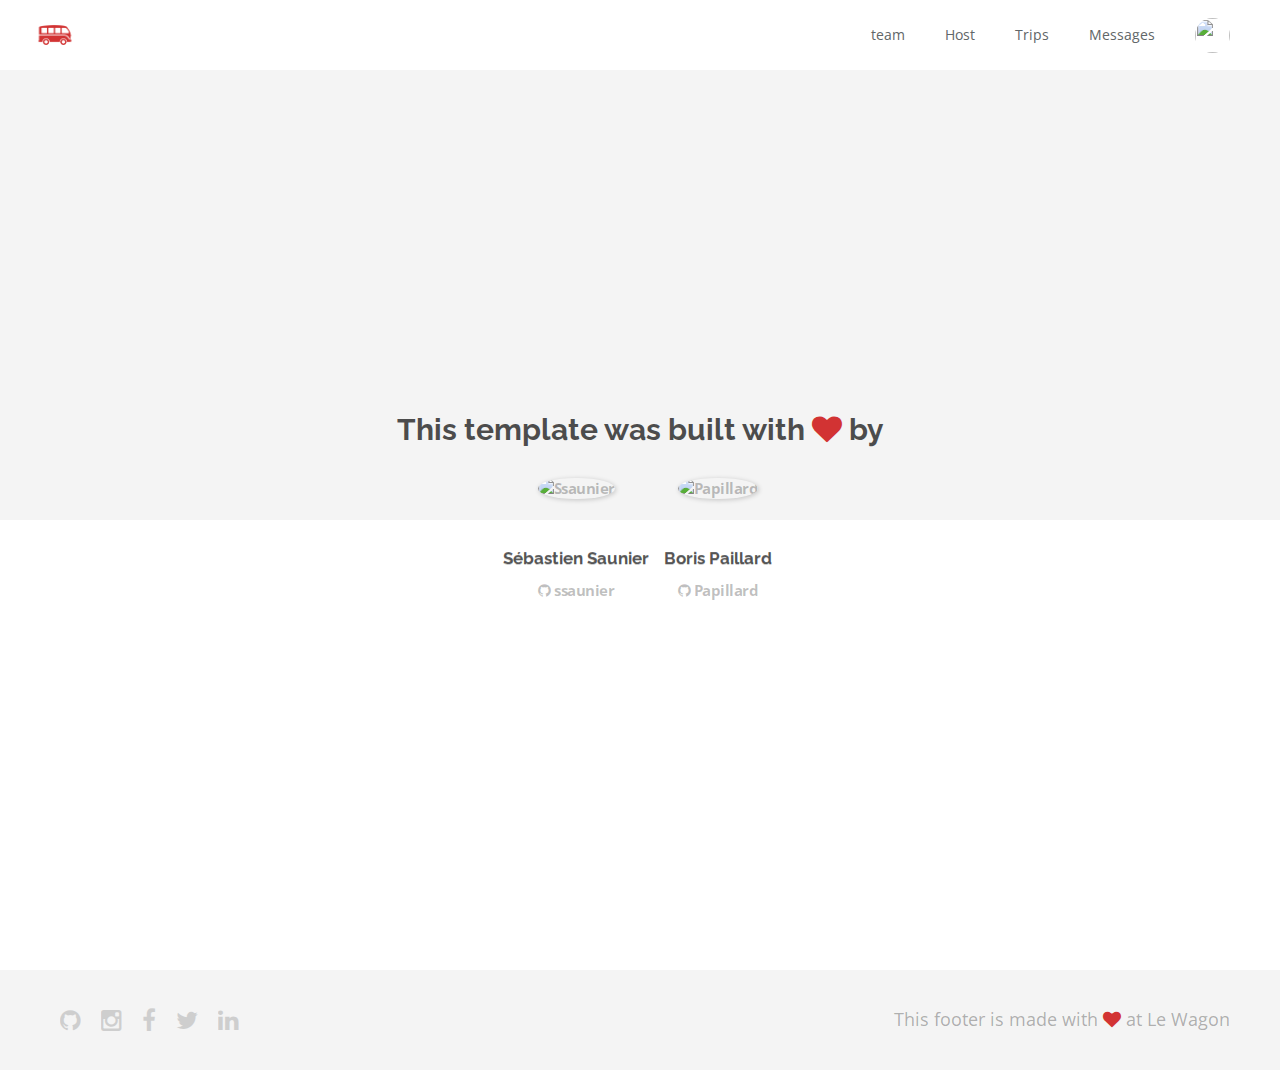
==== commit 6f68c401: "Automated commit at 2017-09-23 14:49:25 UTC by middleman-deploy 2.0.0-alpha" ====
--- a/about.html
+++ b/about.html
@@ -7,7 +7,7 @@
           content="width=device-width, initial-scale=1, shrink-to-fit=no">
     <!-- Use the title from a page's frontmatter if it has one -->
     <title>Le Wagon - Middleman - About</title>
-    <link href="stylesheets/application-da4fe0e3.css" rel="stylesheet" />
+    <link href="stylesheets/application-11c762eb.css" rel="stylesheet" />
     <script src="javascripts/application-93de88c9.js"></script>
     <link href="images/favicon-f15af148.png" rel="icon" type="image/png" />
   </head>
@@ -26,7 +26,7 @@
     <!-- Profile picture with dropdown list -->
     <div class="navbar-wagon-item">
       <div class="dropdown">
-        <img src="https://kitt.lewagon.com/placeholder/users/ssaunier" class="avatar dropdown-toggle" id="navbar-wagon-menu" data-toggle="dropdown">
+        <img src="https://kitt.lewagon.com/placeholder/users/Val1304" class="avatar dropdown-toggle" id="navbar-wagon-menu" data-toggle="dropdown">
         <ul class="dropdown-menu dropdown-menu-right navbar-wagon-dropdown-menu">
           <li><a href="#">Profile</a></li>
           <li><a href="#">Dashboard</a></li>
--- a/stylesheets/application-11c762eb.css
+++ b/stylesheets/application-11c762eb.css
@@ -0,0 +1,8 @@
+@import url("https://fonts.googleapis.com/css?family=Open+Sans:400,300,700|Raleway:400,100,300,700,500");@font-face{font-family:"Font Name";src:url(/fonts/FontFile.eot);src:url(/fonts/FontFile.eot?#iefix) format("embedded-opentype"),url(/fonts/FontFile.woff) format("woff"),url(/fonts/FontFile.ttf) format("truetype")}/*!
+ * Bootstrap v3.3.7 (http://getbootstrap.com)
+ * Copyright 2011-2016 Twitter, Inc.
+ * Licensed under MIT (https://github.com/twbs/bootstrap/blob/master/LICENSE)
+ *//*! normalize.css v3.0.3 | MIT License | github.com/necolas/normalize.css */html{font-family:sans-serif;-ms-text-size-adjust:100%;-webkit-text-size-adjust:100%}body{margin:0}article,aside,details,figcaption,figure,footer,header,hgroup,main,menu,nav,section,summary{display:block}audio,canvas,progress,video{display:inline-block;vertical-align:baseline}audio:not([controls]){display:none;height:0}[hidden],template{display:none}a{background-color:transparent}a:active,a:hover{outline:0}abbr[title]{border-bottom:1px dotted}b,strong{font-weight:bold}dfn{font-style:italic}h1{font-size:2em;margin:0.67em 0}mark{background:#ff0;color:#000}small{font-size:80%}sub,sup{font-size:75%;line-height:0;position:relative;vertical-align:baseline}sup{top:-0.5em}sub{bottom:-0.25em}img{border:0}svg:not(:root){overflow:hidden}figure{margin:1em 40px}hr{-webkit-box-sizing:content-box;box-sizing:content-box;height:0}pre{overflow:auto}code,kbd,pre,samp{font-family:monospace, monospace;font-size:1em}button,input,optgroup,select,textarea{color:inherit;font:inherit;margin:0}button{overflow:visible}button,select{text-transform:none}button,html input[type="button"],input[type="reset"],input[type="submit"]{-webkit-appearance:button;cursor:pointer}button[disabled],html input[disabled]{cursor:default}button::-moz-focus-inner,input::-moz-focus-inner{border:0;padding:0}input{line-height:normal}input[type="checkbox"],input[type="radio"]{-webkit-box-sizing:border-box;box-sizing:border-box;padding:0}input[type="number"]::-webkit-inner-spin-button,input[type="number"]::-webkit-outer-spin-button{height:auto}input[type="search"]{-webkit-appearance:textfield;-webkit-box-sizing:content-box;box-sizing:content-box}input[type="search"]::-webkit-search-cancel-button,input[type="search"]::-webkit-search-decoration{-webkit-appearance:none}fieldset{border:1px solid #c0c0c0;margin:0 2px;padding:0.35em 0.625em 0.75em}legend{border:0;padding:0}textarea{overflow:auto}optgroup{font-weight:bold}table{border-collapse:collapse;border-spacing:0}td,th{padding:0}/*! Source: https://github.com/h5bp/html5-boilerplate/blob/master/src/css/main.css */@media print{*,*:before,*:after{background:transparent !important;color:#000 !important;-webkit-box-shadow:none !important;box-shadow:none !important;text-shadow:none !important}a,a:visited{text-decoration:underline}a[href]:after{content:" (" attr(href) ")"}abbr[title]:after{content:" (" attr(title) ")"}a[href^="#"]:after,a[href^="javascript:"]:after{content:""}pre,blockquote{border:1px solid #999;page-break-inside:avoid}thead{display:table-header-group}tr,img{page-break-inside:avoid}img{max-width:100% !important}p,h2,h3{orphans:3;widows:3}h2,h3{page-break-after:avoid}.navbar{display:none}.btn>.caret,.dropup>.btn>.caret{border-top-color:#000 !important}.label{border:1px solid #000}.table{border-collapse:collapse !important}.table td,.table th{background-color:#fff !important}.table-bordered th,.table-bordered td{border:1px solid #ddd !important}}@font-face{font-family:'Glyphicons Halflings';src:url("../assets/bootstrap/glyphicons-halflings-regular-86b6f62b.eot");src:url("../assets/bootstrap/glyphicons-halflings-regular-86b6f62b.eot?#iefix") format("embedded-opentype"),url("../assets/bootstrap/glyphicons-halflings-regular-ca35b697.woff2") format("woff2"),url("../assets/bootstrap/glyphicons-halflings-regular-278e49a8.woff") format("woff"),url("../assets/bootstrap/glyphicons-halflings-regular-44bc1850.ttf") format("truetype"),url("../assets/bootstrap/glyphicons-halflings-regular-de51a849.svg#glyphicons_halflingsregular") format("svg")}.glyphicon{position:relative;top:1px;display:inline-block;font-family:'Glyphicons Halflings';font-style:normal;font-weight:normal;line-height:1;-webkit-font-smoothing:antialiased;-moz-osx-font-smoothing:grayscale}.glyphicon-asterisk:before{content:"\002a"}.glyphicon-plus:before{content:"\002b"}.glyphicon-euro:before,.glyphicon-eur:before{content:"\20ac"}.glyphicon-minus:before{content:"\2212"}.glyphicon-cloud:before{content:"\2601"}.glyphicon-envelope:before{content:"\2709"}.glyphicon-pencil:before{content:"\270f"}.glyphicon-glass:before{content:"\e001"}.glyphicon-music:before{content:"\e002"}.glyphicon-search:before{content:"\e003"}.glyphicon-heart:before{content:"\e005"}.glyphicon-star:before{content:"\e006"}.glyphicon-star-empty:before{content:"\e007"}.glyphicon-user:before{content:"\e008"}.glyphicon-film:before{content:"\e009"}.glyphicon-th-large:before{content:"\e010"}.glyphicon-th:before{content:"\e011"}.glyphicon-th-list:before{content:"\e012"}.glyphicon-ok:before{content:"\e013"}.glyphicon-remove:before{content:"\e014"}.glyphicon-zoom-in:before{content:"\e015"}.glyphicon-zoom-out:before{content:"\e016"}.glyphicon-off:before{content:"\e017"}.glyphicon-signal:before{content:"\e018"}.glyphicon-cog:before{content:"\e019"}.glyphicon-trash:before{content:"\e020"}.glyphicon-home:before{content:"\e021"}.glyphicon-file:before{content:"\e022"}.glyphicon-time:before{content:"\e023"}.glyphicon-road:before{content:"\e024"}.glyphicon-download-alt:before{content:"\e025"}.glyphicon-download:before{content:"\e026"}.glyphicon-upload:before{content:"\e027"}.glyphicon-inbox:before{content:"\e028"}.glyphicon-play-circle:before{content:"\e029"}.glyphicon-repeat:before{content:"\e030"}.glyphicon-refresh:before{content:"\e031"}.glyphicon-list-alt:before{content:"\e032"}.glyphicon-lock:before{content:"\e033"}.glyphicon-flag:before{content:"\e034"}.glyphicon-headphones:before{content:"\e035"}.glyphicon-volume-off:before{content:"\e036"}.glyphicon-volume-down:before{content:"\e037"}.glyphicon-volume-up:before{content:"\e038"}.glyphicon-qrcode:before{content:"\e039"}.glyphicon-barcode:before{content:"\e040"}.glyphicon-tag:before{content:"\e041"}.glyphicon-tags:before{content:"\e042"}.glyphicon-book:before{content:"\e043"}.glyphicon-bookmark:before{content:"\e044"}.glyphicon-print:before{content:"\e045"}.glyphicon-camera:before{content:"\e046"}.glyphicon-font:before{content:"\e047"}.glyphicon-bold:before{content:"\e048"}.glyphicon-italic:before{content:"\e049"}.glyphicon-text-height:before{content:"\e050"}.glyphicon-text-width:before{content:"\e051"}.glyphicon-align-left:before{content:"\e052"}.glyphicon-align-center:before{content:"\e053"}.glyphicon-align-right:before{content:"\e054"}.glyphicon-align-justify:before{content:"\e055"}.glyphicon-list:before{content:"\e056"}.glyphicon-indent-left:before{content:"\e057"}.glyphicon-indent-right:before{content:"\e058"}.glyphicon-facetime-video:before{content:"\e059"}.glyphicon-picture:before{content:"\e060"}.glyphicon-map-marker:before{content:"\e062"}.glyphicon-adjust:before{content:"\e063"}.glyphicon-tint:before{content:"\e064"}.glyphicon-edit:before{content:"\e065"}.glyphicon-share:before{content:"\e066"}.glyphicon-check:before{content:"\e067"}.glyphicon-move:before{content:"\e068"}.glyphicon-step-backward:before{content:"\e069"}.glyphicon-fast-backward:before{content:"\e070"}.glyphicon-backward:before{content:"\e071"}.glyphicon-play:before{content:"\e072"}.glyphicon-pause:before{content:"\e073"}.glyphicon-stop:before{content:"\e074"}.glyphicon-forward:before{content:"\e075"}.glyphicon-fast-forward:before{content:"\e076"}.glyphicon-step-forward:before{content:"\e077"}.glyphicon-eject:before{content:"\e078"}.glyphicon-chevron-left:before{content:"\e079"}.glyphicon-chevron-right:before{content:"\e080"}.glyphicon-plus-sign:before{content:"\e081"}.glyphicon-minus-sign:before{content:"\e082"}.glyphicon-remove-sign:before{content:"\e083"}.glyphicon-ok-sign:before{content:"\e084"}.glyphicon-question-sign:before{content:"\e085"}.glyphicon-info-sign:before{content:"\e086"}.glyphicon-screenshot:before{content:"\e087"}.glyphicon-remove-circle:before{content:"\e088"}.glyphicon-ok-circle:before{content:"\e089"}.glyphicon-ban-circle:before{content:"\e090"}.glyphicon-arrow-left:before{content:"\e091"}.glyphicon-arrow-right:before{content:"\e092"}.glyphicon-arrow-up:before{content:"\e093"}.glyphicon-arrow-down:before{content:"\e094"}.glyphicon-share-alt:before{content:"\e095"}.glyphicon-resize-full:before{content:"\e096"}.glyphicon-resize-small:before{content:"\e097"}.glyphicon-exclamation-sign:before{content:"\e101"}.glyphicon-gift:before{content:"\e102"}.glyphicon-leaf:before{content:"\e103"}.glyphicon-fire:before{content:"\e104"}.glyphicon-eye-open:before{content:"\e105"}.glyphicon-eye-close:before{content:"\e106"}.glyphicon-warning-sign:before{content:"\e107"}.glyphicon-plane:before{content:"\e108"}.glyphicon-calendar:before{content:"\e109"}.glyphicon-random:before{content:"\e110"}.glyphicon-comment:before{content:"\e111"}.glyphicon-magnet:before{content:"\e112"}.glyphicon-chevron-up:before{content:"\e113"}.glyphicon-chevron-down:before{content:"\e114"}.glyphicon-retweet:before{content:"\e115"}.glyphicon-shopping-cart:before{content:"\e116"}.glyphicon-folder-close:before{content:"\e117"}.glyphicon-folder-open:before{content:"\e118"}.glyphicon-resize-vertical:before{content:"\e119"}.glyphicon-resize-horizontal:before{content:"\e120"}.glyphicon-hdd:before{content:"\e121"}.glyphicon-bullhorn:before{content:"\e122"}.glyphicon-bell:before{content:"\e123"}.glyphicon-certificate:before{content:"\e124"}.glyphicon-thumbs-up:before{content:"\e125"}.glyphicon-thumbs-down:before{content:"\e126"}.glyphicon-hand-right:before{content:"\e127"}.glyphicon-hand-left:before{content:"\e128"}.glyphicon-hand-up:before{content:"\e129"}.glyphicon-hand-down:before{content:"\e130"}.glyphicon-circle-arrow-right:before{content:"\e131"}.glyphicon-circle-arrow-left:before{content:"\e132"}.glyphicon-circle-arrow-up:before{content:"\e133"}.glyphicon-circle-arrow-down:before{content:"\e134"}.glyphicon-globe:before{content:"\e135"}.glyphicon-wrench:before{content:"\e136"}.glyphicon-tasks:before{content:"\e137"}.glyphicon-filter:before{content:"\e138"}.glyphicon-briefcase:before{content:"\e139"}.glyphicon-fullscreen:before{content:"\e140"}.glyphicon-dashboard:before{content:"\e141"}.glyphicon-paperclip:before{content:"\e142"}.glyphicon-heart-empty:before{content:"\e143"}.glyphicon-link:before{content:"\e144"}.glyphicon-phone:before{content:"\e145"}.glyphicon-pushpin:before{content:"\e146"}.glyphicon-usd:before{content:"\e148"}.glyphicon-gbp:before{content:"\e149"}.glyphicon-sort:before{content:"\e150"}.glyphicon-sort-by-alphabet:before{content:"\e151"}.glyphicon-sort-by-alphabet-alt:before{content:"\e152"}.glyphicon-sort-by-order:before{content:"\e153"}.glyphicon-sort-by-order-alt:before{content:"\e154"}.glyphicon-sort-by-attributes:before{content:"\e155"}.glyphicon-sort-by-attributes-alt:before{content:"\e156"}.glyphicon-unchecked:before{content:"\e157"}.glyphicon-expand:before{content:"\e158"}.glyphicon-collapse-down:before{content:"\e159"}.glyphicon-collapse-up:before{content:"\e160"}.glyphicon-log-in:before{content:"\e161"}.glyphicon-flash:before{content:"\e162"}.glyphicon-log-out:before{content:"\e163"}.glyphicon-new-window:before{content:"\e164"}.glyphicon-record:before{content:"\e165"}.glyphicon-save:before{content:"\e166"}.glyphicon-open:before{content:"\e167"}.glyphicon-saved:before{content:"\e168"}.glyphicon-import:before{content:"\e169"}.glyphicon-export:before{content:"\e170"}.glyphicon-send:before{content:"\e171"}.glyphicon-floppy-disk:before{content:"\e172"}.glyphicon-floppy-saved:before{content:"\e173"}.glyphicon-floppy-remove:before{content:"\e174"}.glyphicon-floppy-save:before{content:"\e175"}.glyphicon-floppy-open:before{content:"\e176"}.glyphicon-credit-card:before{content:"\e177"}.glyphicon-transfer:before{content:"\e178"}.glyphicon-cutlery:before{content:"\e179"}.glyphicon-header:before{content:"\e180"}.glyphicon-compressed:before{content:"\e181"}.glyphicon-earphone:before{content:"\e182"}.glyphicon-phone-alt:before{content:"\e183"}.glyphicon-tower:before{content:"\e184"}.glyphicon-stats:before{content:"\e185"}.glyphicon-sd-video:before{content:"\e186"}.glyphicon-hd-video:before{content:"\e187"}.glyphicon-subtitles:before{content:"\e188"}.glyphicon-sound-stereo:before{content:"\e189"}.glyphicon-sound-dolby:before{content:"\e190"}.glyphicon-sound-5-1:before{content:"\e191"}.glyphicon-sound-6-1:before{content:"\e192"}.glyphicon-sound-7-1:before{content:"\e193"}.glyphicon-copyright-mark:before{content:"\e194"}.glyphicon-registration-mark:before{content:"\e195"}.glyphicon-cloud-download:before{content:"\e197"}.glyphicon-cloud-upload:before{content:"\e198"}.glyphicon-tree-conifer:before{content:"\e199"}.glyphicon-tree-deciduous:before{content:"\e200"}.glyphicon-cd:before{content:"\e201"}.glyphicon-save-file:before{content:"\e202"}.glyphicon-open-file:before{content:"\e203"}.glyphicon-level-up:before{content:"\e204"}.glyphicon-copy:before{content:"\e205"}.glyphicon-paste:before{content:"\e206"}.glyphicon-alert:before{content:"\e209"}.glyphicon-equalizer:before{content:"\e210"}.glyphicon-king:before{content:"\e211"}.glyphicon-queen:before{content:"\e212"}.glyphicon-pawn:before{content:"\e213"}.glyphicon-bishop:before{content:"\e214"}.glyphicon-knight:before{content:"\e215"}.glyphicon-baby-formula:before{content:"\e216"}.glyphicon-tent:before{content:"\26fa"}.glyphicon-blackboard:before{content:"\e218"}.glyphicon-bed:before{content:"\e219"}.glyphicon-apple:before{content:"\f8ff"}.glyphicon-erase:before{content:"\e221"}.glyphicon-hourglass:before{content:"\231b"}.glyphicon-lamp:before{content:"\e223"}.glyphicon-duplicate:before{content:"\e224"}.glyphicon-piggy-bank:before{content:"\e225"}.glyphicon-scissors:before{content:"\e226"}.glyphicon-bitcoin:before{content:"\e227"}.glyphicon-btc:before{content:"\e227"}.glyphicon-xbt:before{content:"\e227"}.glyphicon-yen:before{content:"\00a5"}.glyphicon-jpy:before{content:"\00a5"}.glyphicon-ruble:before{content:"\20bd"}.glyphicon-rub:before{content:"\20bd"}.glyphicon-scale:before{content:"\e230"}.glyphicon-ice-lolly:before{content:"\e231"}.glyphicon-ice-lolly-tasted:before{content:"\e232"}.glyphicon-education:before{content:"\e233"}.glyphicon-option-horizontal:before{content:"\e234"}.glyphicon-option-vertical:before{content:"\e235"}.glyphicon-menu-hamburger:before{content:"\e236"}.glyphicon-modal-window:before{content:"\e237"}.glyphicon-oil:before{content:"\e238"}.glyphicon-grain:before{content:"\e239"}.glyphicon-sunglasses:before{content:"\e240"}.glyphicon-text-size:before{content:"\e241"}.glyphicon-text-color:before{content:"\e242"}.glyphicon-text-background:before{content:"\e243"}.glyphicon-object-align-top:before{content:"\e244"}.glyphicon-object-align-bottom:before{content:"\e245"}.glyphicon-object-align-horizontal:before{content:"\e246"}.glyphicon-object-align-left:before{content:"\e247"}.glyphicon-object-align-vertical:before{content:"\e248"}.glyphicon-object-align-right:before{content:"\e249"}.glyphicon-triangle-right:before{content:"\e250"}.glyphicon-triangle-left:before{content:"\e251"}.glyphicon-triangle-bottom:before{content:"\e252"}.glyphicon-triangle-top:before{content:"\e253"}.glyphicon-console:before{content:"\e254"}.glyphicon-superscript:before{content:"\e255"}.glyphicon-subscript:before{content:"\e256"}.glyphicon-menu-left:before{content:"\e257"}.glyphicon-menu-right:before{content:"\e258"}.glyphicon-menu-down:before{content:"\e259"}.glyphicon-menu-up:before{content:"\e260"}*{-webkit-box-sizing:border-box;box-sizing:border-box}*:before,*:after{-webkit-box-sizing:border-box;box-sizing:border-box}html{font-size:10px;-webkit-tap-highlight-color:transparent}body{font-family:"Open Sans", "Helvetica", "sans-serif";font-size:18px;line-height:1.42857143;color:#333333;background-color:#F4F4F4}input,button,select,textarea{font-family:inherit;font-size:inherit;line-height:inherit}a{color:#469AE0;text-decoration:none}a:hover,a:focus{color:#1f74ba;text-decoration:underline}a:focus{outline:5px auto -webkit-focus-ring-color;outline-offset:-2px}figure{margin:0}img{vertical-align:middle}.img-responsive{display:block;max-width:100%;height:auto}.img-rounded{border-radius:2px}.img-thumbnail{padding:4px;line-height:1.42857143;background-color:#F4F4F4;border:1px solid #ddd;border-radius:2px;-webkit-transition:all 0.2s ease-in-out;transition:all 0.2s ease-in-out;display:inline-block;max-width:100%;height:auto}.img-circle{border-radius:50%}hr{margin-top:25px;margin-bottom:25px;border:0;border-top:1px solid #eeeeee}.sr-only{position:absolute;width:1px;height:1px;margin:-1px;padding:0;overflow:hidden;clip:rect(0, 0, 0, 0);border:0}.sr-only-focusable:active,.sr-only-focusable:focus{position:static;width:auto;height:auto;margin:0;overflow:visible;clip:auto}[role="button"]{cursor:pointer}h1,h2,h3,h4,h5,h6,.h1,.h2,.h3,.h4,.h5,.h6{font-family:"Raleway", "Helvetica", "sans-serif";font-weight:500;line-height:1.1;color:inherit}h1 small,h1 .small,h2 small,h2 .small,h3 small,h3 .small,h4 small,h4 .small,h5 small,h5 .small,h6 small,h6 .small,.h1 small,.h1 .small,.h2 small,.h2 .small,.h3 small,.h3 .small,.h4 small,.h4 .small,.h5 small,.h5 .small,.h6 small,.h6 .small{font-weight:normal;line-height:1;color:#777777}h1,.h1,h2,.h2,h3,.h3{margin-top:25px;margin-bottom:12.5px}h1 small,h1 .small,.h1 small,.h1 .small,h2 small,h2 .small,.h2 small,.h2 .small,h3 small,h3 .small,.h3 small,.h3 .small{font-size:65%}h4,.h4,h5,.h5,h6,.h6{margin-top:12.5px;margin-bottom:12.5px}h4 small,h4 .small,.h4 small,.h4 .small,h5 small,h5 .small,.h5 small,.h5 .small,h6 small,h6 .small,.h6 small,.h6 .small{font-size:75%}h1,.h1{font-size:46px}h2,.h2{font-size:38px}h3,.h3{font-size:31px}h4,.h4{font-size:23px}h5,.h5{font-size:18px}h6,.h6{font-size:16px}p{margin:0 0 12.5px}.lead{margin-bottom:25px;font-size:20px;font-weight:300;line-height:1.4}@media (min-width: 768px){.lead{font-size:27px}}small,.small{font-size:88%}mark,.mark{background-color:#fcf8e3;padding:.2em}.text-left{text-align:left}.text-right{text-align:right}.text-center{text-align:center}.text-justify{text-align:justify}.text-nowrap{white-space:nowrap}.text-lowercase{text-transform:lowercase}.text-uppercase,.initialism{text-transform:uppercase}.text-capitalize{text-transform:capitalize}.text-muted{color:#777777}.text-primary{color:#469AE0}a.text-primary:hover,a.text-primary:focus{color:#2381d0}.text-success{color:#3c763d}a.text-success:hover,a.text-success:focus{color:#2b542c}.text-info{color:#31708f}a.text-info:hover,a.text-info:focus{color:#245269}.text-warning{color:#8a6d3b}a.text-warning:hover,a.text-warning:focus{color:#66512c}.text-danger{color:#a94442}a.text-danger:hover,a.text-danger:focus{color:#843534}.bg-primary{color:#fff}.bg-primary{background-color:#469AE0}a.bg-primary:hover,a.bg-primary:focus{background-color:#2381d0}.bg-success{background-color:#dff0d8}a.bg-success:hover,a.bg-success:focus{background-color:#c1e2b3}.bg-info{background-color:#d9edf7}a.bg-info:hover,a.bg-info:focus{background-color:#afd9ee}.bg-warning{background-color:#fcf8e3}a.bg-warning:hover,a.bg-warning:focus{background-color:#f7ecb5}.bg-danger{background-color:#f2dede}a.bg-danger:hover,a.bg-danger:focus{background-color:#e4b9b9}.page-header{padding-bottom:11.5px;margin:50px 0 25px;border-bottom:1px solid #eeeeee}ul,ol{margin-top:0;margin-bottom:12.5px}ul ul,ul ol,ol ul,ol ol{margin-bottom:0}.list-unstyled{padding-left:0;list-style:none}.list-inline{padding-left:0;list-style:none;margin-left:-5px}.list-inline>li{display:inline-block;padding-left:5px;padding-right:5px}dl{margin-top:0;margin-bottom:25px}dt,dd{line-height:1.42857143}dt{font-weight:bold}dd{margin-left:0}.dl-horizontal dd:before,.dl-horizontal dd:after{content:" ";display:table}.dl-horizontal dd:after{clear:both}@media (min-width: 768px){.dl-horizontal dt{float:left;width:160px;clear:left;text-align:right;overflow:hidden;text-overflow:ellipsis;white-space:nowrap}.dl-horizontal dd{margin-left:180px}}abbr[title],abbr[data-original-title]{cursor:help;border-bottom:1px dotted #777777}.initialism{font-size:90%}blockquote{padding:12.5px 25px;margin:0 0 25px;font-size:22.5px;border-left:5px solid #eeeeee}blockquote p:last-child,blockquote ul:last-child,blockquote ol:last-child{margin-bottom:0}blockquote footer,blockquote small,blockquote .small{display:block;font-size:80%;line-height:1.42857143;color:#777777}blockquote footer:before,blockquote small:before,blockquote .small:before{content:'\2014 \00A0'}.blockquote-reverse,blockquote.pull-right{padding-right:15px;padding-left:0;border-right:5px solid #eeeeee;border-left:0;text-align:right}.blockquote-reverse footer:before,.blockquote-reverse small:before,.blockquote-reverse .small:before,blockquote.pull-right footer:before,blockquote.pull-right small:before,blockquote.pull-right .small:before{content:''}.blockquote-reverse footer:after,.blockquote-reverse small:after,.blockquote-reverse .small:after,blockquote.pull-right footer:after,blockquote.pull-right small:after,blockquote.pull-right .small:after{content:'\00A0 \2014'}address{margin-bottom:25px;font-style:normal;line-height:1.42857143}code,kbd,pre,samp{font-family:Menlo, Monaco, Consolas, "Courier New", monospace}code{padding:2px 4px;font-size:90%;color:#c7254e;background-color:#f9f2f4;border-radius:2px}kbd{padding:2px 4px;font-size:90%;color:#fff;background-color:#333;border-radius:2px;-webkit-box-shadow:inset 0 -1px 0 rgba(0,0,0,0.25);box-shadow:inset 0 -1px 0 rgba(0,0,0,0.25)}kbd kbd{padding:0;font-size:100%;font-weight:bold;-webkit-box-shadow:none;box-shadow:none}pre{display:block;padding:12px;margin:0 0 12.5px;font-size:17px;line-height:1.42857143;word-break:break-all;word-wrap:break-word;color:#333333;background-color:#f5f5f5;border:1px solid #ccc;border-radius:2px}pre code{padding:0;font-size:inherit;color:inherit;white-space:pre-wrap;background-color:transparent;border-radius:0}.pre-scrollable{max-height:340px;overflow-y:scroll}.container{margin-right:auto;margin-left:auto;padding-left:15px;padding-right:15px}.container:before,.container:after{content:" ";display:table}.container:after{clear:both}@media (min-width: 768px){.container{width:750px}}@media (min-width: 992px){.container{width:970px}}@media (min-width: 1200px){.container{width:1170px}}.container-fluid{margin-right:auto;margin-left:auto;padding-left:15px;padding-right:15px}.container-fluid:before,.container-fluid:after{content:" ";display:table}.container-fluid:after{clear:both}.row{margin-left:-15px;margin-right:-15px}.row:before,.row:after{content:" ";display:table}.row:after{clear:both}.col-xs-1,.col-sm-1,.col-md-1,.col-lg-1,.col-xs-2,.col-sm-2,.col-md-2,.col-lg-2,.col-xs-3,.col-sm-3,.col-md-3,.col-lg-3,.col-xs-4,.col-sm-4,.col-md-4,.col-lg-4,.col-xs-5,.col-sm-5,.col-md-5,.col-lg-5,.col-xs-6,.col-sm-6,.col-md-6,.col-lg-6,.col-xs-7,.col-sm-7,.col-md-7,.col-lg-7,.col-xs-8,.col-sm-8,.col-md-8,.col-lg-8,.col-xs-9,.col-sm-9,.col-md-9,.col-lg-9,.col-xs-10,.col-sm-10,.col-md-10,.col-lg-10,.col-xs-11,.col-sm-11,.col-md-11,.col-lg-11,.col-xs-12,.col-sm-12,.col-md-12,.col-lg-12{position:relative;min-height:1px;padding-left:15px;padding-right:15px}.col-xs-1,.col-xs-2,.col-xs-3,.col-xs-4,.col-xs-5,.col-xs-6,.col-xs-7,.col-xs-8,.col-xs-9,.col-xs-10,.col-xs-11,.col-xs-12{float:left}.col-xs-1{width:8.33333333%}.col-xs-2{width:16.66666667%}.col-xs-3{width:25%}.col-xs-4{width:33.33333333%}.col-xs-5{width:41.66666667%}.col-xs-6{width:50%}.col-xs-7{width:58.33333333%}.col-xs-8{width:66.66666667%}.col-xs-9{width:75%}.col-xs-10{width:83.33333333%}.col-xs-11{width:91.66666667%}.col-xs-12{width:100%}.col-xs-pull-0{right:auto}.col-xs-pull-1{right:8.33333333%}.col-xs-pull-2{right:16.66666667%}.col-xs-pull-3{right:25%}.col-xs-pull-4{right:33.33333333%}.col-xs-pull-5{right:41.66666667%}.col-xs-pull-6{right:50%}.col-xs-pull-7{right:58.33333333%}.col-xs-pull-8{right:66.66666667%}.col-xs-pull-9{right:75%}.col-xs-pull-10{right:83.33333333%}.col-xs-pull-11{right:91.66666667%}.col-xs-pull-12{right:100%}.col-xs-push-0{left:auto}.col-xs-push-1{left:8.33333333%}.col-xs-push-2{left:16.66666667%}.col-xs-push-3{left:25%}.col-xs-push-4{left:33.33333333%}.col-xs-push-5{left:41.66666667%}.col-xs-push-6{left:50%}.col-xs-push-7{left:58.33333333%}.col-xs-push-8{left:66.66666667%}.col-xs-push-9{left:75%}.col-xs-push-10{left:83.33333333%}.col-xs-push-11{left:91.66666667%}.col-xs-push-12{left:100%}.col-xs-offset-0{margin-left:0%}.col-xs-offset-1{margin-left:8.33333333%}.col-xs-offset-2{margin-left:16.66666667%}.col-xs-offset-3{margin-left:25%}.col-xs-offset-4{margin-left:33.33333333%}.col-xs-offset-5{margin-left:41.66666667%}.col-xs-offset-6{margin-left:50%}.col-xs-offset-7{margin-left:58.33333333%}.col-xs-offset-8{margin-left:66.66666667%}.col-xs-offset-9{margin-left:75%}.col-xs-offset-10{margin-left:83.33333333%}.col-xs-offset-11{margin-left:91.66666667%}.col-xs-offset-12{margin-left:100%}@media (min-width: 768px){.col-sm-1,.col-sm-2,.col-sm-3,.col-sm-4,.col-sm-5,.col-sm-6,.col-sm-7,.col-sm-8,.col-sm-9,.col-sm-10,.col-sm-11,.col-sm-12{float:left}.col-sm-1{width:8.33333333%}.col-sm-2{width:16.66666667%}.col-sm-3{width:25%}.col-sm-4{width:33.33333333%}.col-sm-5{width:41.66666667%}.col-sm-6{width:50%}.col-sm-7{width:58.33333333%}.col-sm-8{width:66.66666667%}.col-sm-9{width:75%}.col-sm-10{width:83.33333333%}.col-sm-11{width:91.66666667%}.col-sm-12{width:100%}.col-sm-pull-0{right:auto}.col-sm-pull-1{right:8.33333333%}.col-sm-pull-2{right:16.66666667%}.col-sm-pull-3{right:25%}.col-sm-pull-4{right:33.33333333%}.col-sm-pull-5{right:41.66666667%}.col-sm-pull-6{right:50%}.col-sm-pull-7{right:58.33333333%}.col-sm-pull-8{right:66.66666667%}.col-sm-pull-9{right:75%}.col-sm-pull-10{right:83.33333333%}.col-sm-pull-11{right:91.66666667%}.col-sm-pull-12{right:100%}.col-sm-push-0{left:auto}.col-sm-push-1{left:8.33333333%}.col-sm-push-2{left:16.66666667%}.col-sm-push-3{left:25%}.col-sm-push-4{left:33.33333333%}.col-sm-push-5{left:41.66666667%}.col-sm-push-6{left:50%}.col-sm-push-7{left:58.33333333%}.col-sm-push-8{left:66.66666667%}.col-sm-push-9{left:75%}.col-sm-push-10{left:83.33333333%}.col-sm-push-11{left:91.66666667%}.col-sm-push-12{left:100%}.col-sm-offset-0{margin-left:0%}.col-sm-offset-1{margin-left:8.33333333%}.col-sm-offset-2{margin-left:16.66666667%}.col-sm-offset-3{margin-left:25%}.col-sm-offset-4{margin-left:33.33333333%}.col-sm-offset-5{margin-left:41.66666667%}.col-sm-offset-6{margin-left:50%}.col-sm-offset-7{margin-left:58.33333333%}.col-sm-offset-8{margin-left:66.66666667%}.col-sm-offset-9{margin-left:75%}.col-sm-offset-10{margin-left:83.33333333%}.col-sm-offset-11{margin-left:91.66666667%}.col-sm-offset-12{margin-left:100%}}@media (min-width: 992px){.col-md-1,.col-md-2,.col-md-3,.col-md-4,.col-md-5,.col-md-6,.col-md-7,.col-md-8,.col-md-9,.col-md-10,.col-md-11,.col-md-12{float:left}.col-md-1{width:8.33333333%}.col-md-2{width:16.66666667%}.col-md-3{width:25%}.col-md-4{width:33.33333333%}.col-md-5{width:41.66666667%}.col-md-6{width:50%}.col-md-7{width:58.33333333%}.col-md-8{width:66.66666667%}.col-md-9{width:75%}.col-md-10{width:83.33333333%}.col-md-11{width:91.66666667%}.col-md-12{width:100%}.col-md-pull-0{right:auto}.col-md-pull-1{right:8.33333333%}.col-md-pull-2{right:16.66666667%}.col-md-pull-3{right:25%}.col-md-pull-4{right:33.33333333%}.col-md-pull-5{right:41.66666667%}.col-md-pull-6{right:50%}.col-md-pull-7{right:58.33333333%}.col-md-pull-8{right:66.66666667%}.col-md-pull-9{right:75%}.col-md-pull-10{right:83.33333333%}.col-md-pull-11{right:91.66666667%}.col-md-pull-12{right:100%}.col-md-push-0{left:auto}.col-md-push-1{left:8.33333333%}.col-md-push-2{left:16.66666667%}.col-md-push-3{left:25%}.col-md-push-4{left:33.33333333%}.col-md-push-5{left:41.66666667%}.col-md-push-6{left:50%}.col-md-push-7{left:58.33333333%}.col-md-push-8{left:66.66666667%}.col-md-push-9{left:75%}.col-md-push-10{left:83.33333333%}.col-md-push-11{left:91.66666667%}.col-md-push-12{left:100%}.col-md-offset-0{margin-left:0%}.col-md-offset-1{margin-left:8.33333333%}.col-md-offset-2{margin-left:16.66666667%}.col-md-offset-3{margin-left:25%}.col-md-offset-4{margin-left:33.33333333%}.col-md-offset-5{margin-left:41.66666667%}.col-md-offset-6{margin-left:50%}.col-md-offset-7{margin-left:58.33333333%}.col-md-offset-8{margin-left:66.66666667%}.col-md-offset-9{margin-left:75%}.col-md-offset-10{margin-left:83.33333333%}.col-md-offset-11{margin-left:91.66666667%}.col-md-offset-12{margin-left:100%}}@media (min-width: 1200px){.col-lg-1,.col-lg-2,.col-lg-3,.col-lg-4,.col-lg-5,.col-lg-6,.col-lg-7,.col-lg-8,.col-lg-9,.col-lg-10,.col-lg-11,.col-lg-12{float:left}.col-lg-1{width:8.33333333%}.col-lg-2{width:16.66666667%}.col-lg-3{width:25%}.col-lg-4{width:33.33333333%}.col-lg-5{width:41.66666667%}.col-lg-6{width:50%}.col-lg-7{width:58.33333333%}.col-lg-8{width:66.66666667%}.col-lg-9{width:75%}.col-lg-10{width:83.33333333%}.col-lg-11{width:91.66666667%}.col-lg-12{width:100%}.col-lg-pull-0{right:auto}.col-lg-pull-1{right:8.33333333%}.col-lg-pull-2{right:16.66666667%}.col-lg-pull-3{right:25%}.col-lg-pull-4{right:33.33333333%}.col-lg-pull-5{right:41.66666667%}.col-lg-pull-6{right:50%}.col-lg-pull-7{right:58.33333333%}.col-lg-pull-8{right:66.66666667%}.col-lg-pull-9{right:75%}.col-lg-pull-10{right:83.33333333%}.col-lg-pull-11{right:91.66666667%}.col-lg-pull-12{right:100%}.col-lg-push-0{left:auto}.col-lg-push-1{left:8.33333333%}.col-lg-push-2{left:16.66666667%}.col-lg-push-3{left:25%}.col-lg-push-4{left:33.33333333%}.col-lg-push-5{left:41.66666667%}.col-lg-push-6{left:50%}.col-lg-push-7{left:58.33333333%}.col-lg-push-8{left:66.66666667%}.col-lg-push-9{left:75%}.col-lg-push-10{left:83.33333333%}.col-lg-push-11{left:91.66666667%}.col-lg-push-12{left:100%}.col-lg-offset-0{margin-left:0%}.col-lg-offset-1{margin-left:8.33333333%}.col-lg-offset-2{margin-left:16.66666667%}.col-lg-offset-3{margin-left:25%}.col-lg-offset-4{margin-left:33.33333333%}.col-lg-offset-5{margin-left:41.66666667%}.col-lg-offset-6{margin-left:50%}.col-lg-offset-7{margin-left:58.33333333%}.col-lg-offset-8{margin-left:66.66666667%}.col-lg-offset-9{margin-left:75%}.col-lg-offset-10{margin-left:83.33333333%}.col-lg-offset-11{margin-left:91.66666667%}.col-lg-offset-12{margin-left:100%}}table{background-color:transparent}caption{padding-top:8px;padding-bottom:8px;color:#777777;text-align:left}th{text-align:left}.table{width:100%;max-width:100%;margin-bottom:25px}.table>thead>tr>th,.table>thead>tr>td,.table>tbody>tr>th,.table>tbody>tr>td,.table>tfoot>tr>th,.table>tfoot>tr>td{padding:8px;line-height:1.42857143;vertical-align:top;border-top:1px solid #ddd}.table>thead>tr>th{vertical-align:bottom;border-bottom:2px solid #ddd}.table>caption+thead>tr:first-child>th,.table>caption+thead>tr:first-child>td,.table>colgroup+thead>tr:first-child>th,.table>colgroup+thead>tr:first-child>td,.table>thead:first-child>tr:first-child>th,.table>thead:first-child>tr:first-child>td{border-top:0}.table>tbody+tbody{border-top:2px solid #ddd}.table .table{background-color:#F4F4F4}.table-condensed>thead>tr>th,.table-condensed>thead>tr>td,.table-condensed>tbody>tr>th,.table-condensed>tbody>tr>td,.table-condensed>tfoot>tr>th,.table-condensed>tfoot>tr>td{padding:5px}.table-bordered{border:1px solid #ddd}.table-bordered>thead>tr>th,.table-bordered>thead>tr>td,.table-bordered>tbody>tr>th,.table-bordered>tbody>tr>td,.table-bordered>tfoot>tr>th,.table-bordered>tfoot>tr>td{border:1px solid #ddd}.table-bordered>thead>tr>th,.table-bordered>thead>tr>td{border-bottom-width:2px}.table-striped>tbody>tr:nth-of-type(odd){background-color:#f9f9f9}.table-hover>tbody>tr:hover{background-color:#f5f5f5}table col[class*="col-"]{position:static;float:none;display:table-column}table td[class*="col-"],table th[class*="col-"]{position:static;float:none;display:table-cell}.table>thead>tr>td.active,.table>thead>tr>th.active,.table>thead>tr.active>td,.table>thead>tr.active>th,.table>tbody>tr>td.active,.table>tbody>tr>th.active,.table>tbody>tr.active>td,.table>tbody>tr.active>th,.table>tfoot>tr>td.active,.table>tfoot>tr>th.active,.table>tfoot>tr.active>td,.table>tfoot>tr.active>th{background-color:#f5f5f5}.table-hover>tbody>tr>td.active:hover,.table-hover>tbody>tr>th.active:hover,.table-hover>tbody>tr.active:hover>td,.table-hover>tbody>tr:hover>.active,.table-hover>tbody>tr.active:hover>th{background-color:#e8e8e8}.table>thead>tr>td.success,.table>thead>tr>th.success,.table>thead>tr.success>td,.table>thead>tr.success>th,.table>tbody>tr>td.success,.table>tbody>tr>th.success,.table>tbody>tr.success>td,.table>tbody>tr.success>th,.table>tfoot>tr>td.success,.table>tfoot>tr>th.success,.table>tfoot>tr.success>td,.table>tfoot>tr.success>th{background-color:#dff0d8}.table-hover>tbody>tr>td.success:hover,.table-hover>tbody>tr>th.success:hover,.table-hover>tbody>tr.success:hover>td,.table-hover>tbody>tr:hover>.success,.table-hover>tbody>tr.success:hover>th{background-color:#d0e9c6}.table>thead>tr>td.info,.table>thead>tr>th.info,.table>thead>tr.info>td,.table>thead>tr.info>th,.table>tbody>tr>td.info,.table>tbody>tr>th.info,.table>tbody>tr.info>td,.table>tbody>tr.info>th,.table>tfoot>tr>td.info,.table>tfoot>tr>th.info,.table>tfoot>tr.info>td,.table>tfoot>tr.info>th{background-color:#d9edf7}.table-hover>tbody>tr>td.info:hover,.table-hover>tbody>tr>th.info:hover,.table-hover>tbody>tr.info:hover>td,.table-hover>tbody>tr:hover>.info,.table-hover>tbody>tr.info:hover>th{background-color:#c4e3f3}.table>thead>tr>td.warning,.table>thead>tr>th.warning,.table>thead>tr.warning>td,.table>thead>tr.warning>th,.table>tbody>tr>td.warning,.table>tbody>tr>th.warning,.table>tbody>tr.warning>td,.table>tbody>tr.warning>th,.table>tfoot>tr>td.warning,.table>tfoot>tr>th.warning,.table>tfoot>tr.warning>td,.table>tfoot>tr.warning>th{background-color:#fcf8e3}.table-hover>tbody>tr>td.warning:hover,.table-hover>tbody>tr>th.warning:hover,.table-hover>tbody>tr.warning:hover>td,.table-hover>tbody>tr:hover>.warning,.table-hover>tbody>tr.warning:hover>th{background-color:#faf2cc}.table>thead>tr>td.danger,.table>thead>tr>th.danger,.table>thead>tr.danger>td,.table>thead>tr.danger>th,.table>tbody>tr>td.danger,.table>tbody>tr>th.danger,.table>tbody>tr.danger>td,.table>tbody>tr.danger>th,.table>tfoot>tr>td.danger,.table>tfoot>tr>th.danger,.table>tfoot>tr.danger>td,.table>tfoot>tr.danger>th{background-color:#f2dede}.table-hover>tbody>tr>td.danger:hover,.table-hover>tbody>tr>th.danger:hover,.table-hover>tbody>tr.danger:hover>td,.table-hover>tbody>tr:hover>.danger,.table-hover>tbody>tr.danger:hover>th{background-color:#ebcccc}.table-responsive{overflow-x:auto;min-height:0.01%}@media screen and (max-width: 767px){.table-responsive{width:100%;margin-bottom:18.75px;overflow-y:hidden;-ms-overflow-style:-ms-autohiding-scrollbar;border:1px solid #ddd}.table-responsive>.table{margin-bottom:0}.table-responsive>.table>thead>tr>th,.table-responsive>.table>thead>tr>td,.table-responsive>.table>tbody>tr>th,.table-responsive>.table>tbody>tr>td,.table-responsive>.table>tfoot>tr>th,.table-responsive>.table>tfoot>tr>td{white-space:nowrap}.table-responsive>.table-bordered{border:0}.table-responsive>.table-bordered>thead>tr>th:first-child,.table-responsive>.table-bordered>thead>tr>td:first-child,.table-responsive>.table-bordered>tbody>tr>th:first-child,.table-responsive>.table-bordered>tbody>tr>td:first-child,.table-responsive>.table-bordered>tfoot>tr>th:first-child,.table-responsive>.table-bordered>tfoot>tr>td:first-child{border-left:0}.table-responsive>.table-bordered>thead>tr>th:last-child,.table-responsive>.table-bordered>thead>tr>td:last-child,.table-responsive>.table-bordered>tbody>tr>th:last-child,.table-responsive>.table-bordered>tbody>tr>td:last-child,.table-responsive>.table-bordered>tfoot>tr>th:last-child,.table-responsive>.table-bordered>tfoot>tr>td:last-child{border-right:0}.table-responsive>.table-bordered>tbody>tr:last-child>th,.table-responsive>.table-bordered>tbody>tr:last-child>td,.table-responsive>.table-bordered>tfoot>tr:last-child>th,.table-responsive>.table-bordered>tfoot>tr:last-child>td{border-bottom:0}}fieldset{padding:0;margin:0;border:0;min-width:0}legend{display:block;width:100%;padding:0;margin-bottom:25px;font-size:27px;line-height:inherit;color:#333333;border:0;border-bottom:1px solid #e5e5e5}label{display:inline-block;max-width:100%;margin-bottom:5px;font-weight:bold}input[type="search"]{-webkit-box-sizing:border-box;box-sizing:border-box}input[type="radio"],input[type="checkbox"]{margin:4px 0 0;margin-top:1px \9;line-height:normal}input[type="file"]{display:block}input[type="range"]{display:block;width:100%}select[multiple],select[size]{height:auto}input[type="file"]:focus,input[type="radio"]:focus,input[type="checkbox"]:focus{outline:5px auto -webkit-focus-ring-color;outline-offset:-2px}output{display:block;padding-top:7px;font-size:18px;line-height:1.42857143;color:#000000}.form-control{display:block;width:100%;height:39px;padding:6px 12px;font-size:18px;line-height:1.42857143;color:#000000;background-color:#fff;background-image:none;border:1px solid #ccc;border-radius:2px;-webkit-box-shadow:inset 0 1px 1px rgba(0,0,0,0.075);box-shadow:inset 0 1px 1px rgba(0,0,0,0.075);-webkit-transition:border-color ease-in-out 0.15s, box-shadow ease-in-out 0.15s;-webkit-transition:border-color ease-in-out 0.15s, -webkit-box-shadow ease-in-out 0.15s;transition:border-color ease-in-out 0.15s, -webkit-box-shadow ease-in-out 0.15s;transition:border-color ease-in-out 0.15s, box-shadow ease-in-out 0.15s;transition:border-color ease-in-out 0.15s, box-shadow ease-in-out 0.15s, -webkit-box-shadow ease-in-out 0.15s}.form-control:focus{border-color:#66afe9;outline:0;-webkit-box-shadow:inset 0 1px 1px rgba(0,0,0,0.075),0 0 8px rgba(102,175,233,0.6);box-shadow:inset 0 1px 1px rgba(0,0,0,0.075),0 0 8px rgba(102,175,233,0.6)}.form-control::-moz-placeholder{color:#999;opacity:1}.form-control:-ms-input-placeholder{color:#999}.form-control::-webkit-input-placeholder{color:#999}.form-control::-ms-expand{border:0;background-color:transparent}.form-control[disabled],.form-control[readonly],fieldset[disabled] .form-control{background-color:#eeeeee;opacity:1}.form-control[disabled],fieldset[disabled] .form-control{cursor:not-allowed}textarea.form-control{height:auto}input[type="search"]{-webkit-appearance:none}@media screen and (-webkit-min-device-pixel-ratio: 0){input[type="date"].form-control,input[type="time"].form-control,input[type="datetime-local"].form-control,input[type="month"].form-control{line-height:39px}input[type="date"].input-sm,.input-group-sm>input[type="date"].form-control,.input-group-sm>input[type="date"].input-group-addon,.input-group-sm>.input-group-btn>input[type="date"].btn,.input-group-sm input[type="date"],input[type="time"].input-sm,.input-group-sm>input[type="time"].form-control,.input-group-sm>input[type="time"].input-group-addon,.input-group-sm>.input-group-btn>input[type="time"].btn,.input-group-sm input[type="time"],input[type="datetime-local"].input-sm,.input-group-sm>input[type="datetime-local"].form-control,.input-group-sm>input[type="datetime-local"].input-group-addon,.input-group-sm>.input-group-btn>input[type="datetime-local"].btn,.input-group-sm input[type="datetime-local"],input[type="month"].input-sm,.input-group-sm>input[type="month"].form-control,.input-group-sm>input[type="month"].input-group-addon,.input-group-sm>.input-group-btn>input[type="month"].btn,.input-group-sm input[type="month"]{line-height:36px}input[type="date"].input-lg,.input-group-lg>input[type="date"].form-control,.input-group-lg>input[type="date"].input-group-addon,.input-group-lg>.input-group-btn>input[type="date"].btn,.input-group-lg input[type="date"],input[type="time"].input-lg,.input-group-lg>input[type="time"].form-control,.input-group-lg>input[type="time"].input-group-addon,.input-group-lg>.input-group-btn>input[type="time"].btn,.input-group-lg input[type="time"],input[type="datetime-local"].input-lg,.input-group-lg>input[type="datetime-local"].form-control,.input-group-lg>input[type="datetime-local"].input-group-addon,.input-group-lg>.input-group-btn>input[type="datetime-local"].btn,.input-group-lg input[type="datetime-local"],input[type="month"].input-lg,.input-group-lg>input[type="month"].form-control,.input-group-lg>input[type="month"].input-group-addon,.input-group-lg>.input-group-btn>input[type="month"].btn,.input-group-lg input[type="month"]{line-height:53px}}.form-group{margin-bottom:15px}.radio,.checkbox{position:relative;display:block;margin-top:10px;margin-bottom:10px}.radio label,.checkbox label{min-height:25px;padding-left:20px;margin-bottom:0;font-weight:normal;cursor:pointer}.radio input[type="radio"],.radio-inline input[type="radio"],.checkbox input[type="checkbox"],.checkbox-inline input[type="checkbox"]{position:absolute;margin-left:-20px;margin-top:4px \9}.radio+.radio,.checkbox+.checkbox{margin-top:-5px}.radio-inline,.checkbox-inline{position:relative;display:inline-block;padding-left:20px;margin-bottom:0;vertical-align:middle;font-weight:normal;cursor:pointer}.radio-inline+.radio-inline,.checkbox-inline+.checkbox-inline{margin-top:0;margin-left:10px}input[type="radio"][disabled],input[type="radio"].disabled,fieldset[disabled] input[type="radio"],input[type="checkbox"][disabled],input[type="checkbox"].disabled,fieldset[disabled] input[type="checkbox"]{cursor:not-allowed}.radio-inline.disabled,fieldset[disabled] .radio-inline,.checkbox-inline.disabled,fieldset[disabled] .checkbox-inline{cursor:not-allowed}.radio.disabled label,fieldset[disabled] .radio label,.checkbox.disabled label,fieldset[disabled] .checkbox label{cursor:not-allowed}.form-control-static{padding-top:7px;padding-bottom:7px;margin-bottom:0;min-height:43px}.form-control-static.input-lg,.input-group-lg>.form-control-static.form-control,.input-group-lg>.form-control-static.input-group-addon,.input-group-lg>.input-group-btn>.form-control-static.btn,.form-control-static.input-sm,.input-group-sm>.form-control-static.form-control,.input-group-sm>.form-control-static.input-group-addon,.input-group-sm>.input-group-btn>.form-control-static.btn{padding-left:0;padding-right:0}.input-sm,.input-group-sm>.form-control,.input-group-sm>.input-group-addon,.input-group-sm>.input-group-btn>.btn{height:36px;padding:5px 10px;font-size:16px;line-height:1.5;border-radius:2px}select.input-sm,.input-group-sm>select.form-control,.input-group-sm>select.input-group-addon,.input-group-sm>.input-group-btn>select.btn{height:36px;line-height:36px}textarea.input-sm,.input-group-sm>textarea.form-control,.input-group-sm>textarea.input-group-addon,.input-group-sm>.input-group-btn>textarea.btn,select[multiple].input-sm,.input-group-sm>select[multiple].form-control,.input-group-sm>select[multiple].input-group-addon,.input-group-sm>.input-group-btn>select[multiple].btn{height:auto}.form-group-sm .form-control{height:36px;padding:5px 10px;font-size:16px;line-height:1.5;border-radius:2px}.form-group-sm select.form-control{height:36px;line-height:36px}.form-group-sm textarea.form-control,.form-group-sm select[multiple].form-control{height:auto}.form-group-sm .form-control-static{height:36px;min-height:41px;padding:6px 10px;font-size:16px;line-height:1.5}.input-lg,.input-group-lg>.form-control,.input-group-lg>.input-group-addon,.input-group-lg>.input-group-btn>.btn{height:53px;padding:10px 16px;font-size:23px;line-height:1.3333333;border-radius:2px}select.input-lg,.input-group-lg>select.form-control,.input-group-lg>select.input-group-addon,.input-group-lg>.input-group-btn>select.btn{height:53px;line-height:53px}textarea.input-lg,.input-group-lg>textarea.form-control,.input-group-lg>textarea.input-group-addon,.input-group-lg>.input-group-btn>textarea.btn,select[multiple].input-lg,.input-group-lg>select[multiple].form-control,.input-group-lg>select[multiple].input-group-addon,.input-group-lg>.input-group-btn>select[multiple].btn{height:auto}.form-group-lg .form-control{height:53px;padding:10px 16px;font-size:23px;line-height:1.3333333;border-radius:2px}.form-group-lg select.form-control{height:53px;line-height:53px}.form-group-lg textarea.form-control,.form-group-lg select[multiple].form-control{height:auto}.form-group-lg .form-control-static{height:53px;min-height:48px;padding:11px 16px;font-size:23px;line-height:1.3333333}.has-feedback{position:relative}.has-feedback .form-control{padding-right:48.75px}.form-control-feedback{position:absolute;top:0;right:0;z-index:2;display:block;width:39px;height:39px;line-height:39px;text-align:center;pointer-events:none}.input-lg+.form-control-feedback,.input-group-lg>.form-control+.form-control-feedback,.input-group-lg>.input-group-addon+.form-control-feedback,.input-group-lg>.input-group-btn>.btn+.form-control-feedback,.input-group-lg+.form-control-feedback,.form-group-lg .form-control+.form-control-feedback{width:53px;height:53px;line-height:53px}.input-sm+.form-control-feedback,.input-group-sm>.form-control+.form-control-feedback,.input-group-sm>.input-group-addon+.form-control-feedback,.input-group-sm>.input-group-btn>.btn+.form-control-feedback,.input-group-sm+.form-control-feedback,.form-group-sm .form-control+.form-control-feedback{width:36px;height:36px;line-height:36px}.has-success .help-block,.has-success .control-label,.has-success .radio,.has-success .checkbox,.has-success .radio-inline,.has-success .checkbox-inline,.has-success.radio label,.has-success.checkbox label,.has-success.radio-inline label,.has-success.checkbox-inline label{color:#3c763d}.has-success .form-control{border-color:#3c763d;-webkit-box-shadow:inset 0 1px 1px rgba(0,0,0,0.075);box-shadow:inset 0 1px 1px rgba(0,0,0,0.075)}.has-success .form-control:focus{border-color:#2b542c;-webkit-box-shadow:inset 0 1px 1px rgba(0,0,0,0.075),0 0 6px #67b168;box-shadow:inset 0 1px 1px rgba(0,0,0,0.075),0 0 6px #67b168}.has-success .input-group-addon{color:#3c763d;border-color:#3c763d;background-color:#dff0d8}.has-success .form-control-feedback{color:#3c763d}.has-warning .help-block,.has-warning .control-label,.has-warning .radio,.has-warning .checkbox,.has-warning .radio-inline,.has-warning .checkbox-inline,.has-warning.radio label,.has-warning.checkbox label,.has-warning.radio-inline label,.has-warning.checkbox-inline label{color:#8a6d3b}.has-warning .form-control{border-color:#8a6d3b;-webkit-box-shadow:inset 0 1px 1px rgba(0,0,0,0.075);box-shadow:inset 0 1px 1px rgba(0,0,0,0.075)}.has-warning .form-control:focus{border-color:#66512c;-webkit-box-shadow:inset 0 1px 1px rgba(0,0,0,0.075),0 0 6px #c0a16b;box-shadow:inset 0 1px 1px rgba(0,0,0,0.075),0 0 6px #c0a16b}.has-warning .input-group-addon{color:#8a6d3b;border-color:#8a6d3b;background-color:#fcf8e3}.has-warning .form-control-feedback{color:#8a6d3b}.has-error .help-block,.has-error .control-label,.has-error .radio,.has-error .checkbox,.has-error .radio-inline,.has-error .checkbox-inline,.has-error.radio label,.has-error.checkbox label,.has-error.radio-inline label,.has-error.checkbox-inline label{color:#a94442}.has-error .form-control{border-color:#a94442;-webkit-box-shadow:inset 0 1px 1px rgba(0,0,0,0.075);box-shadow:inset 0 1px 1px rgba(0,0,0,0.075)}.has-error .form-control:focus{border-color:#843534;-webkit-box-shadow:inset 0 1px 1px rgba(0,0,0,0.075),0 0 6px #ce8483;box-shadow:inset 0 1px 1px rgba(0,0,0,0.075),0 0 6px #ce8483}.has-error .input-group-addon{color:#a94442;border-color:#a94442;background-color:#f2dede}.has-error .form-control-feedback{color:#a94442}.has-feedback label ~ .form-control-feedback{top:30px}.has-feedback label.sr-only ~ .form-control-feedback{top:0}.help-block{display:block;margin-top:5px;margin-bottom:10px;color:#737373}@media (min-width: 768px){.form-inline .form-group{display:inline-block;margin-bottom:0;vertical-align:middle}.form-inline .form-control{display:inline-block;width:auto;vertical-align:middle}.form-inline .form-control-static{display:inline-block}.form-inline .input-group{display:inline-table;vertical-align:middle}.form-inline .input-group .input-group-addon,.form-inline .input-group .input-group-btn,.form-inline .input-group .form-control{width:auto}.form-inline .input-group>.form-control{width:100%}.form-inline .control-label{margin-bottom:0;vertical-align:middle}.form-inline .radio,.form-inline .checkbox{display:inline-block;margin-top:0;margin-bottom:0;vertical-align:middle}.form-inline .radio label,.form-inline .checkbox label{padding-left:0}.form-inline .radio input[type="radio"],.form-inline .checkbox input[type="checkbox"]{position:relative;margin-left:0}.form-inline .has-feedback .form-control-feedback{top:0}}.form-horizontal .radio,.form-horizontal .checkbox,.form-horizontal .radio-inline,.form-horizontal .checkbox-inline{margin-top:0;margin-bottom:0;padding-top:7px}.form-horizontal .radio,.form-horizontal .checkbox{min-height:32px}.form-horizontal .form-group{margin-left:-15px;margin-right:-15px}.form-horizontal .form-group:before,.form-horizontal .form-group:after{content:" ";display:table}.form-horizontal .form-group:after{clear:both}@media (min-width: 768px){.form-horizontal .control-label{text-align:right;margin-bottom:0;padding-top:7px}}.form-horizontal .has-feedback .form-control-feedback{right:15px}@media (min-width: 768px){.form-horizontal .form-group-lg .control-label{padding-top:11px;font-size:23px}}@media (min-width: 768px){.form-horizontal .form-group-sm .control-label{padding-top:6px;font-size:16px}}.btn{display:inline-block;margin-bottom:0;font-weight:normal;text-align:center;vertical-align:middle;-ms-touch-action:manipulation;touch-action:manipulation;cursor:pointer;background-image:none;border:1px solid transparent;white-space:nowrap;padding:6px 12px;font-size:18px;line-height:1.42857143;border-radius:2px;-webkit-user-select:none;-moz-user-select:none;-ms-user-select:none;user-select:none}.btn:focus,.btn.focus,.btn:active:focus,.btn:active.focus,.btn.active:focus,.btn.active.focus{outline:5px auto -webkit-focus-ring-color;outline-offset:-2px}.btn:hover,.btn:focus,.btn.focus{color:#333;text-decoration:none}.btn:active,.btn.active{outline:0;background-image:none;-webkit-box-shadow:inset 0 3px 5px rgba(0,0,0,0.125);box-shadow:inset 0 3px 5px rgba(0,0,0,0.125)}.btn.disabled,.btn[disabled],fieldset[disabled] .btn{cursor:not-allowed;opacity:0.65;filter:alpha(opacity=65);-webkit-box-shadow:none;box-shadow:none}a.btn.disabled,fieldset[disabled] a.btn{pointer-events:none}.btn-default{color:#333;background-color:#fff;border-color:#ccc}.btn-default:focus,.btn-default.focus{color:#333;background-color:#e6e6e6;border-color:#8c8c8c}.btn-default:hover{color:#333;background-color:#e6e6e6;border-color:#adadad}.btn-default:active,.btn-default.active,.open>.btn-default.dropdown-toggle{color:#333;background-color:#e6e6e6;border-color:#adadad}.btn-default:active:hover,.btn-default:active:focus,.btn-default:active.focus,.btn-default.active:hover,.btn-default.active:focus,.btn-default.active.focus,.open>.btn-default.dropdown-toggle:hover,.open>.btn-default.dropdown-toggle:focus,.open>.btn-default.dropdown-toggle.focus{color:#333;background-color:#d4d4d4;border-color:#8c8c8c}.btn-default:active,.btn-default.active,.open>.btn-default.dropdown-toggle{background-image:none}.btn-default.disabled:hover,.btn-default.disabled:focus,.btn-default.disabled.focus,.btn-default[disabled]:hover,.btn-default[disabled]:focus,.btn-default[disabled].focus,fieldset[disabled] .btn-default:hover,fieldset[disabled] .btn-default:focus,fieldset[disabled] .btn-default.focus{background-color:#fff;border-color:#ccc}.btn-default .badge{color:#fff;background-color:#333}.btn-primary{color:#fff;background-color:#469AE0;border-color:#308edc}.btn-primary:focus,.btn-primary.focus{color:#fff;background-color:#2381d0;border-color:#144b79}.btn-primary:hover{color:#fff;background-color:#2381d0;border-color:#1e6eb2}.btn-primary:active,.btn-primary.active,.open>.btn-primary.dropdown-toggle{color:#fff;background-color:#2381d0;border-color:#1e6eb2}.btn-primary:active:hover,.btn-primary:active:focus,.btn-primary:active.focus,.btn-primary.active:hover,.btn-primary.active:focus,.btn-primary.active.focus,.open>.btn-primary.dropdown-toggle:hover,.open>.btn-primary.dropdown-toggle:focus,.open>.btn-primary.dropdown-toggle.focus{color:#fff;background-color:#1e6eb2;border-color:#144b79}.btn-primary:active,.btn-primary.active,.open>.btn-primary.dropdown-toggle{background-image:none}.btn-primary.disabled:hover,.btn-primary.disabled:focus,.btn-primary.disabled.focus,.btn-primary[disabled]:hover,.btn-primary[disabled]:focus,.btn-primary[disabled].focus,fieldset[disabled] .btn-primary:hover,fieldset[disabled] .btn-primary:focus,fieldset[disabled] .btn-primary.focus{background-color:#469AE0;border-color:#308edc}.btn-primary .badge{color:#469AE0;background-color:#fff}.btn-success{color:#fff;background-color:#32B796;border-color:#2da386}.btn-success:focus,.btn-success.focus{color:#fff;background-color:#278f75;border-color:#113f34}.btn-success:hover{color:#fff;background-color:#278f75;border-color:#1f735e}.btn-success:active,.btn-success.active,.open>.btn-success.dropdown-toggle{color:#fff;background-color:#278f75;border-color:#1f735e}.btn-success:active:hover,.btn-success:active:focus,.btn-success:active.focus,.btn-success.active:hover,.btn-success.active:focus,.btn-success.active.focus,.open>.btn-success.dropdown-toggle:hover,.open>.btn-success.dropdown-toggle:focus,.open>.btn-success.dropdown-toggle.focus{color:#fff;background-color:#1f735e;border-color:#113f34}.btn-success:active,.btn-success.active,.open>.btn-success.dropdown-toggle{background-image:none}.btn-success.disabled:hover,.btn-success.disabled:focus,.btn-success.disabled.focus,.btn-success[disabled]:hover,.btn-success[disabled]:focus,.btn-success[disabled].focus,fieldset[disabled] .btn-success:hover,fieldset[disabled] .btn-success:focus,fieldset[disabled] .btn-success.focus{background-color:#32B796;border-color:#2da386}.btn-success .badge{color:#32B796;background-color:#fff}.btn-info{color:#fff;background-color:#FDB631;border-color:#fdad18}.btn-info:focus,.btn-info.focus{color:#fff;background-color:#f9a302;border-color:#946101}.btn-info:hover{color:#fff;background-color:#f9a302;border-color:#d58c02}.btn-info:active,.btn-info.active,.open>.btn-info.dropdown-toggle{color:#fff;background-color:#f9a302;border-color:#d58c02}.btn-info:active:hover,.btn-info:active:focus,.btn-info:active.focus,.btn-info.active:hover,.btn-info.active:focus,.btn-info.active.focus,.open>.btn-info.dropdown-toggle:hover,.open>.btn-info.dropdown-toggle:focus,.open>.btn-info.dropdown-toggle.focus{color:#fff;background-color:#d58c02;border-color:#946101}.btn-info:active,.btn-info.active,.open>.btn-info.dropdown-toggle{background-image:none}.btn-info.disabled:hover,.btn-info.disabled:focus,.btn-info.disabled.focus,.btn-info[disabled]:hover,.btn-info[disabled]:focus,.btn-info[disabled].focus,fieldset[disabled] .btn-info:hover,fieldset[disabled] .btn-info:focus,fieldset[disabled] .btn-info.focus{background-color:#FDB631;border-color:#fdad18}.btn-info .badge{color:#FDB631;background-color:#fff}.btn-warning{color:#fff;background-color:#E67E22;border-color:#d67118}.btn-warning:focus,.btn-warning.focus{color:#fff;background-color:#bf6516;border-color:#64350b}.btn-warning:hover{color:#fff;background-color:#bf6516;border-color:#9f5412}.btn-warning:active,.btn-warning.active,.open>.btn-warning.dropdown-toggle{color:#fff;background-color:#bf6516;border-color:#9f5412}.btn-warning:active:hover,.btn-warning:active:focus,.btn-warning:active.focus,.btn-warning.active:hover,.btn-warning.active:focus,.btn-warning.active.focus,.open>.btn-warning.dropdown-toggle:hover,.open>.btn-warning.dropdown-toggle:focus,.open>.btn-warning.dropdown-toggle.focus{color:#fff;background-color:#9f5412;border-color:#64350b}.btn-warning:active,.btn-warning.active,.open>.btn-warning.dropdown-toggle{background-image:none}.btn-warning.disabled:hover,.btn-warning.disabled:focus,.btn-warning.disabled.focus,.btn-warning[disabled]:hover,.btn-warning[disabled]:focus,.btn-warning[disabled].focus,fieldset[disabled] .btn-warning:hover,fieldset[disabled] .btn-warning:focus,fieldset[disabled] .btn-warning.focus{background-color:#E67E22;border-color:#d67118}.btn-warning .badge{color:#E67E22;background-color:#fff}.btn-danger{color:#fff;background-color:#EE5F5B;border-color:#ec4844}.btn-danger:focus,.btn-danger.focus{color:#fff;background-color:#e9322d;border-color:#9f1411}.btn-danger:hover{color:#fff;background-color:#e9322d;border-color:#dc1c17}.btn-danger:active,.btn-danger.active,.open>.btn-danger.dropdown-toggle{color:#fff;background-color:#e9322d;border-color:#dc1c17}.btn-danger:active:hover,.btn-danger:active:focus,.btn-danger:active.focus,.btn-danger.active:hover,.btn-danger.active:focus,.btn-danger.active.focus,.open>.btn-danger.dropdown-toggle:hover,.open>.btn-danger.dropdown-toggle:focus,.open>.btn-danger.dropdown-toggle.focus{color:#fff;background-color:#dc1c17;border-color:#9f1411}.btn-danger:active,.btn-danger.active,.open>.btn-danger.dropdown-toggle{background-image:none}.btn-danger.disabled:hover,.btn-danger.disabled:focus,.btn-danger.disabled.focus,.btn-danger[disabled]:hover,.btn-danger[disabled]:focus,.btn-danger[disabled].focus,fieldset[disabled] .btn-danger:hover,fieldset[disabled] .btn-danger:focus,fieldset[disabled] .btn-danger.focus{background-color:#EE5F5B;border-color:#ec4844}.btn-danger .badge{color:#EE5F5B;background-color:#fff}.btn-link{color:#469AE0;font-weight:normal;border-radius:0}.btn-link,.btn-link:active,.btn-link.active,.btn-link[disabled],fieldset[disabled] .btn-link{background-color:transparent;-webkit-box-shadow:none;box-shadow:none}.btn-link,.btn-link:hover,.btn-link:focus,.btn-link:active{border-color:transparent}.btn-link:hover,.btn-link:focus{color:#1f74ba;text-decoration:underline;background-color:transparent}.btn-link[disabled]:hover,.btn-link[disabled]:focus,fieldset[disabled] .btn-link:hover,fieldset[disabled] .btn-link:focus{color:#777777;text-decoration:none}.btn-lg,.btn-group-lg>.btn{padding:10px 16px;font-size:23px;line-height:1.3333333;border-radius:2px}.btn-sm,.btn-group-sm>.btn{padding:5px 10px;font-size:16px;line-height:1.5;border-radius:2px}.btn-xs,.btn-group-xs>.btn{padding:1px 5px;font-size:16px;line-height:1.5;border-radius:2px}.btn-block{display:block;width:100%}.btn-block+.btn-block{margin-top:5px}input[type="submit"].btn-block,input[type="reset"].btn-block,input[type="button"].btn-block{width:100%}.fade{opacity:0;-webkit-transition:opacity 0.15s linear;transition:opacity 0.15s linear}.fade.in{opacity:1}.collapse{display:none}.collapse.in{display:block}tr.collapse.in{display:table-row}tbody.collapse.in{display:table-row-group}.collapsing{position:relative;height:0;overflow:hidden;-webkit-transition-property:height, visibility;transition-property:height, visibility;-webkit-transition-duration:0.35s;transition-duration:0.35s;-webkit-transition-timing-function:ease;transition-timing-function:ease}.caret{display:inline-block;width:0;height:0;margin-left:2px;vertical-align:middle;border-top:4px dashed;border-top:4px solid \9;border-right:4px solid transparent;border-left:4px solid transparent}.dropup,.dropdown{position:relative}.dropdown-toggle:focus{outline:0}.dropdown-menu{position:absolute;top:100%;left:0;z-index:1000;display:none;float:left;min-width:160px;padding:5px 0;margin:2px 0 0;list-style:none;font-size:18px;text-align:left;background-color:#fff;border:1px solid #ccc;border:1px solid rgba(0,0,0,0.15);border-radius:2px;-webkit-box-shadow:0 6px 12px rgba(0,0,0,0.175);box-shadow:0 6px 12px rgba(0,0,0,0.175);background-clip:padding-box}.dropdown-menu.pull-right{right:0;left:auto}.dropdown-menu .divider{height:1px;margin:11.5px 0;overflow:hidden;background-color:#e5e5e5}.dropdown-menu>li>a{display:block;padding:3px 20px;clear:both;font-weight:normal;line-height:1.42857143;color:#333333;white-space:nowrap}.dropdown-menu>li>a:hover,.dropdown-menu>li>a:focus{text-decoration:none;color:#262626;background-color:#f5f5f5}.dropdown-menu>.active>a,.dropdown-menu>.active>a:hover,.dropdown-menu>.active>a:focus{color:#fff;text-decoration:none;outline:0;background-color:#469AE0}.dropdown-menu>.disabled>a,.dropdown-menu>.disabled>a:hover,.dropdown-menu>.disabled>a:focus{color:#777777}.dropdown-menu>.disabled>a:hover,.dropdown-menu>.disabled>a:focus{text-decoration:none;background-color:transparent;background-image:none;filter:progid:DXImageTransform.Microsoft.gradient(enabled = false);cursor:not-allowed}.open>.dropdown-menu{display:block}.open>a{outline:0}.dropdown-menu-right{left:auto;right:0}.dropdown-menu-left{left:0;right:auto}.dropdown-header{display:block;padding:3px 20px;font-size:16px;line-height:1.42857143;color:#777777;white-space:nowrap}.dropdown-backdrop{position:fixed;left:0;right:0;bottom:0;top:0;z-index:990}.pull-right>.dropdown-menu{right:0;left:auto}.dropup .caret,.navbar-fixed-bottom .dropdown .caret{border-top:0;border-bottom:4px dashed;border-bottom:4px solid \9;content:""}.dropup .dropdown-menu,.navbar-fixed-bottom .dropdown .dropdown-menu{top:auto;bottom:100%;margin-bottom:2px}@media (min-width: 768px){.navbar-right .dropdown-menu{right:0;left:auto}.navbar-right .dropdown-menu-left{left:0;right:auto}}.btn-group,.btn-group-vertical{position:relative;display:inline-block;vertical-align:middle}.btn-group>.btn,.btn-group-vertical>.btn{position:relative;float:left}.btn-group>.btn:hover,.btn-group>.btn:focus,.btn-group>.btn:active,.btn-group>.btn.active,.btn-group-vertical>.btn:hover,.btn-group-vertical>.btn:focus,.btn-group-vertical>.btn:active,.btn-group-vertical>.btn.active{z-index:2}.btn-group .btn+.btn,.btn-group .btn+.btn-group,.btn-group .btn-group+.btn,.btn-group .btn-group+.btn-group{margin-left:-1px}.btn-toolbar{margin-left:-5px}.btn-toolbar:before,.btn-toolbar:after{content:" ";display:table}.btn-toolbar:after{clear:both}.btn-toolbar .btn,.btn-toolbar .btn-group,.btn-toolbar .input-group{float:left}.btn-toolbar>.btn,.btn-toolbar>.btn-group,.btn-toolbar>.input-group{margin-left:5px}.btn-group>.btn:not(:first-child):not(:last-child):not(.dropdown-toggle){border-radius:0}.btn-group>.btn:first-child{margin-left:0}.btn-group>.btn:first-child:not(:last-child):not(.dropdown-toggle){border-bottom-right-radius:0;border-top-right-radius:0}.btn-group>.btn:last-child:not(:first-child),.btn-group>.dropdown-toggle:not(:first-child){border-bottom-left-radius:0;border-top-left-radius:0}.btn-group>.btn-group{float:left}.btn-group>.btn-group:not(:first-child):not(:last-child)>.btn{border-radius:0}.btn-group>.btn-group:first-child:not(:last-child)>.btn:last-child,.btn-group>.btn-group:first-child:not(:last-child)>.dropdown-toggle{border-bottom-right-radius:0;border-top-right-radius:0}.btn-group>.btn-group:last-child:not(:first-child)>.btn:first-child{border-bottom-left-radius:0;border-top-left-radius:0}.btn-group .dropdown-toggle:active,.btn-group.open .dropdown-toggle{outline:0}.btn-group>.btn+.dropdown-toggle{padding-left:8px;padding-right:8px}.btn-group>.btn-lg+.dropdown-toggle,.btn-group-lg.btn-group>.btn+.dropdown-toggle{padding-left:12px;padding-right:12px}.btn-group.open .dropdown-toggle{-webkit-box-shadow:inset 0 3px 5px rgba(0,0,0,0.125);box-shadow:inset 0 3px 5px rgba(0,0,0,0.125)}.btn-group.open .dropdown-toggle.btn-link{-webkit-box-shadow:none;box-shadow:none}.btn .caret{margin-left:0}.btn-lg .caret,.btn-group-lg>.btn .caret{border-width:5px 5px 0;border-bottom-width:0}.dropup .btn-lg .caret,.dropup .btn-group-lg>.btn .caret{border-width:0 5px 5px}.btn-group-vertical>.btn,.btn-group-vertical>.btn-group,.btn-group-vertical>.btn-group>.btn{display:block;float:none;width:100%;max-width:100%}.btn-group-vertical>.btn-group:before,.btn-group-vertical>.btn-group:after{content:" ";display:table}.btn-group-vertical>.btn-group:after{clear:both}.btn-group-vertical>.btn-group>.btn{float:none}.btn-group-vertical>.btn+.btn,.btn-group-vertical>.btn+.btn-group,.btn-group-vertical>.btn-group+.btn,.btn-group-vertical>.btn-group+.btn-group{margin-top:-1px;margin-left:0}.btn-group-vertical>.btn:not(:first-child):not(:last-child){border-radius:0}.btn-group-vertical>.btn:first-child:not(:last-child){border-top-right-radius:2px;border-top-left-radius:2px;border-bottom-right-radius:0;border-bottom-left-radius:0}.btn-group-vertical>.btn:last-child:not(:first-child){border-top-right-radius:0;border-top-left-radius:0;border-bottom-right-radius:2px;border-bottom-left-radius:2px}.btn-group-vertical>.btn-group:not(:first-child):not(:last-child)>.btn{border-radius:0}.btn-group-vertical>.btn-group:first-child:not(:last-child)>.btn:last-child,.btn-group-vertical>.btn-group:first-child:not(:last-child)>.dropdown-toggle{border-bottom-right-radius:0;border-bottom-left-radius:0}.btn-group-vertical>.btn-group:last-child:not(:first-child)>.btn:first-child{border-top-right-radius:0;border-top-left-radius:0}.btn-group-justified{display:table;width:100%;table-layout:fixed;border-collapse:separate}.btn-group-justified>.btn,.btn-group-justified>.btn-group{float:none;display:table-cell;width:1%}.btn-group-justified>.btn-group .btn{width:100%}.btn-group-justified>.btn-group .dropdown-menu{left:auto}[data-toggle="buttons"]>.btn input[type="radio"],[data-toggle="buttons"]>.btn input[type="checkbox"],[data-toggle="buttons"]>.btn-group>.btn input[type="radio"],[data-toggle="buttons"]>.btn-group>.btn input[type="checkbox"]{position:absolute;clip:rect(0, 0, 0, 0);pointer-events:none}.input-group{position:relative;display:table;border-collapse:separate}.input-group[class*="col-"]{float:none;padding-left:0;padding-right:0}.input-group .form-control{position:relative;z-index:2;float:left;width:100%;margin-bottom:0}.input-group .form-control:focus{z-index:3}.input-group-addon,.input-group-btn,.input-group .form-control{display:table-cell}.input-group-addon:not(:first-child):not(:last-child),.input-group-btn:not(:first-child):not(:last-child),.input-group .form-control:not(:first-child):not(:last-child){border-radius:0}.input-group-addon,.input-group-btn{width:1%;white-space:nowrap;vertical-align:middle}.input-group-addon{padding:6px 12px;font-size:18px;font-weight:normal;line-height:1;color:#000000;text-align:center;background-color:#eeeeee;border:1px solid #ccc;border-radius:2px}.input-group-addon.input-sm,.input-group-sm>.input-group-addon,.input-group-sm>.input-group-btn>.input-group-addon.btn{padding:5px 10px;font-size:16px;border-radius:2px}.input-group-addon.input-lg,.input-group-lg>.input-group-addon,.input-group-lg>.input-group-btn>.input-group-addon.btn{padding:10px 16px;font-size:23px;border-radius:2px}.input-group-addon input[type="radio"],.input-group-addon input[type="checkbox"]{margin-top:0}.input-group .form-control:first-child,.input-group-addon:first-child,.input-group-btn:first-child>.btn,.input-group-btn:first-child>.btn-group>.btn,.input-group-btn:first-child>.dropdown-toggle,.input-group-btn:last-child>.btn:not(:last-child):not(.dropdown-toggle),.input-group-btn:last-child>.btn-group:not(:last-child)>.btn{border-bottom-right-radius:0;border-top-right-radius:0}.input-group-addon:first-child{border-right:0}.input-group .form-control:last-child,.input-group-addon:last-child,.input-group-btn:last-child>.btn,.input-group-btn:last-child>.btn-group>.btn,.input-group-btn:last-child>.dropdown-toggle,.input-group-btn:first-child>.btn:not(:first-child),.input-group-btn:first-child>.btn-group:not(:first-child)>.btn{border-bottom-left-radius:0;border-top-left-radius:0}.input-group-addon:last-child{border-left:0}.input-group-btn{position:relative;font-size:0;white-space:nowrap}.input-group-btn>.btn{position:relative}.input-group-btn>.btn+.btn{margin-left:-1px}.input-group-btn>.btn:hover,.input-group-btn>.btn:focus,.input-group-btn>.btn:active{z-index:2}.input-group-btn:first-child>.btn,.input-group-btn:first-child>.btn-group{margin-right:-1px}.input-group-btn:last-child>.btn,.input-group-btn:last-child>.btn-group{z-index:2;margin-left:-1px}.nav{margin-bottom:0;padding-left:0;list-style:none}.nav:before,.nav:after{content:" ";display:table}.nav:after{clear:both}.nav>li{position:relative;display:block}.nav>li>a{position:relative;display:block;padding:10px 15px}.nav>li>a:hover,.nav>li>a:focus{text-decoration:none;background-color:#eeeeee}.nav>li.disabled>a{color:#777777}.nav>li.disabled>a:hover,.nav>li.disabled>a:focus{color:#777777;text-decoration:none;background-color:transparent;cursor:not-allowed}.nav .open>a,.nav .open>a:hover,.nav .open>a:focus{background-color:#eeeeee;border-color:#469AE0}.nav .nav-divider{height:1px;margin:11.5px 0;overflow:hidden;background-color:#e5e5e5}.nav>li>a>img{max-width:none}.nav-tabs{border-bottom:1px solid #ddd}.nav-tabs>li{float:left;margin-bottom:-1px}.nav-tabs>li>a{margin-right:2px;line-height:1.42857143;border:1px solid transparent;border-radius:2px 2px 0 0}.nav-tabs>li>a:hover{border-color:#eeeeee #eeeeee #ddd}.nav-tabs>li.active>a,.nav-tabs>li.active>a:hover,.nav-tabs>li.active>a:focus{color:#000000;background-color:#F4F4F4;border:1px solid #ddd;border-bottom-color:transparent;cursor:default}.nav-pills>li{float:left}.nav-pills>li>a{border-radius:2px}.nav-pills>li+li{margin-left:2px}.nav-pills>li.active>a,.nav-pills>li.active>a:hover,.nav-pills>li.active>a:focus{color:#fff;background-color:#469AE0}.nav-stacked>li{float:none}.nav-stacked>li+li{margin-top:2px;margin-left:0}.nav-justified,.nav-tabs.nav-justified{width:100%}.nav-justified>li,.nav-tabs.nav-justified>li{float:none}.nav-justified>li>a,.nav-tabs.nav-justified>li>a{text-align:center;margin-bottom:5px}.nav-justified>.dropdown .dropdown-menu{top:auto;left:auto}@media (min-width: 768px){.nav-justified>li,.nav-tabs.nav-justified>li{display:table-cell;width:1%}.nav-justified>li>a,.nav-tabs.nav-justified>li>a{margin-bottom:0}}.nav-tabs-justified,.nav-tabs.nav-justified{border-bottom:0}.nav-tabs-justified>li>a,.nav-tabs.nav-justified>li>a{margin-right:0;border-radius:2px}.nav-tabs-justified>.active>a,.nav-tabs.nav-justified>.active>a,.nav-tabs-justified>.active>a:hover,.nav-tabs.nav-justified>.active>a:hover,.nav-tabs-justified>.active>a:focus,.nav-tabs.nav-justified>.active>a:focus{border:1px solid #ddd}@media (min-width: 768px){.nav-tabs-justified>li>a,.nav-tabs.nav-justified>li>a{border-bottom:1px solid #ddd;border-radius:2px 2px 0 0}.nav-tabs-justified>.active>a,.nav-tabs.nav-justified>.active>a,.nav-tabs-justified>.active>a:hover,.nav-tabs.nav-justified>.active>a:hover,.nav-tabs-justified>.active>a:focus,.nav-tabs.nav-justified>.active>a:focus{border-bottom-color:#F4F4F4}}.tab-content>.tab-pane{display:none}.tab-content>.active{display:block}.nav-tabs .dropdown-menu{margin-top:-1px;border-top-right-radius:0;border-top-left-radius:0}.navbar{position:relative;min-height:50px;margin-bottom:25px;border:1px solid transparent}.navbar:before,.navbar:after{content:" ";display:table}.navbar:after{clear:both}@media (min-width: 768px){.navbar{border-radius:2px}}.navbar-header:before,.navbar-header:after{content:" ";display:table}.navbar-header:after{clear:both}@media (min-width: 768px){.navbar-header{float:left}}.navbar-collapse{overflow-x:visible;padding-right:15px;padding-left:15px;border-top:1px solid transparent;-webkit-box-shadow:inset 0 1px 0 rgba(255,255,255,0.1);box-shadow:inset 0 1px 0 rgba(255,255,255,0.1);-webkit-overflow-scrolling:touch}.navbar-collapse:before,.navbar-collapse:after{content:" ";display:table}.navbar-collapse:after{clear:both}.navbar-collapse.in{overflow-y:auto}@media (min-width: 768px){.navbar-collapse{width:auto;border-top:0;-webkit-box-shadow:none;box-shadow:none}.navbar-collapse.collapse{display:block !important;height:auto !important;padding-bottom:0;overflow:visible !important}.navbar-collapse.in{overflow-y:visible}.navbar-fixed-top .navbar-collapse,.navbar-static-top .navbar-collapse,.navbar-fixed-bottom .navbar-collapse{padding-left:0;padding-right:0}}.navbar-fixed-top .navbar-collapse,.navbar-fixed-bottom .navbar-collapse{max-height:340px}@media (max-device-width: 480px) and (orientation: landscape){.navbar-fixed-top .navbar-collapse,.navbar-fixed-bottom .navbar-collapse{max-height:200px}}.container>.navbar-header,.container>.navbar-collapse,.container-fluid>.navbar-header,.container-fluid>.navbar-collapse{margin-right:-15px;margin-left:-15px}@media (min-width: 768px){.container>.navbar-header,.container>.navbar-collapse,.container-fluid>.navbar-header,.container-fluid>.navbar-collapse{margin-right:0;margin-left:0}}.navbar-static-top{z-index:1000;border-width:0 0 1px}@media (min-width: 768px){.navbar-static-top{border-radius:0}}.navbar-fixed-top,.navbar-fixed-bottom{position:fixed;right:0;left:0;z-index:1030}@media (min-width: 768px){.navbar-fixed-top,.navbar-fixed-bottom{border-radius:0}}.navbar-fixed-top{top:0;border-width:0 0 1px}.navbar-fixed-bottom{bottom:0;margin-bottom:0;border-width:1px 0 0}.navbar-brand{float:left;padding:12.5px 15px;font-size:23px;line-height:25px;height:50px}.navbar-brand:hover,.navbar-brand:focus{text-decoration:none}.navbar-brand>img{display:block}@media (min-width: 768px){.navbar>.container .navbar-brand,.navbar>.container-fluid .navbar-brand{margin-left:-15px}}.navbar-toggle{position:relative;float:right;margin-right:15px;padding:9px 10px;margin-top:8px;margin-bottom:8px;background-color:transparent;background-image:none;border:1px solid transparent;border-radius:2px}.navbar-toggle:focus{outline:0}.navbar-toggle .icon-bar{display:block;width:22px;height:2px;border-radius:1px}.navbar-toggle .icon-bar+.icon-bar{margin-top:4px}@media (min-width: 768px){.navbar-toggle{display:none}}.navbar-nav{margin:6.25px -15px}.navbar-nav>li>a{padding-top:10px;padding-bottom:10px;line-height:25px}@media (max-width: 767px){.navbar-nav .open .dropdown-menu{position:static;float:none;width:auto;margin-top:0;background-color:transparent;border:0;-webkit-box-shadow:none;box-shadow:none}.navbar-nav .open .dropdown-menu>li>a,.navbar-nav .open .dropdown-menu .dropdown-header{padding:5px 15px 5px 25px}.navbar-nav .open .dropdown-menu>li>a{line-height:25px}.navbar-nav .open .dropdown-menu>li>a:hover,.navbar-nav .open .dropdown-menu>li>a:focus{background-image:none}}@media (min-width: 768px){.navbar-nav{float:left;margin:0}.navbar-nav>li{float:left}.navbar-nav>li>a{padding-top:12.5px;padding-bottom:12.5px}}.navbar-form{margin-left:-15px;margin-right:-15px;padding:10px 15px;border-top:1px solid transparent;border-bottom:1px solid transparent;-webkit-box-shadow:inset 0 1px 0 rgba(255,255,255,0.1),0 1px 0 rgba(255,255,255,0.1);box-shadow:inset 0 1px 0 rgba(255,255,255,0.1),0 1px 0 rgba(255,255,255,0.1);margin-top:5.5px;margin-bottom:5.5px}@media (min-width: 768px){.navbar-form .form-group{display:inline-block;margin-bottom:0;vertical-align:middle}.navbar-form .form-control{display:inline-block;width:auto;vertical-align:middle}.navbar-form .form-control-static{display:inline-block}.navbar-form .input-group{display:inline-table;vertical-align:middle}.navbar-form .input-group .input-group-addon,.navbar-form .input-group .input-group-btn,.navbar-form .input-group .form-control{width:auto}.navbar-form .input-group>.form-control{width:100%}.navbar-form .control-label{margin-bottom:0;vertical-align:middle}.navbar-form .radio,.navbar-form .checkbox{display:inline-block;margin-top:0;margin-bottom:0;vertical-align:middle}.navbar-form .radio label,.navbar-form .checkbox label{padding-left:0}.navbar-form .radio input[type="radio"],.navbar-form .checkbox input[type="checkbox"]{position:relative;margin-left:0}.navbar-form .has-feedback .form-control-feedback{top:0}}@media (max-width: 767px){.navbar-form .form-group{margin-bottom:5px}.navbar-form .form-group:last-child{margin-bottom:0}}@media (min-width: 768px){.navbar-form{width:auto;border:0;margin-left:0;margin-right:0;padding-top:0;padding-bottom:0;-webkit-box-shadow:none;box-shadow:none}}.navbar-nav>li>.dropdown-menu{margin-top:0;border-top-right-radius:0;border-top-left-radius:0}.navbar-fixed-bottom .navbar-nav>li>.dropdown-menu{margin-bottom:0;border-top-right-radius:2px;border-top-left-radius:2px;border-bottom-right-radius:0;border-bottom-left-radius:0}.navbar-btn{margin-top:5.5px;margin-bottom:5.5px}.navbar-btn.btn-sm,.btn-group-sm>.navbar-btn.btn{margin-top:7px;margin-bottom:7px}.navbar-btn.btn-xs,.btn-group-xs>.navbar-btn.btn{margin-top:14px;margin-bottom:14px}.navbar-text{margin-top:12.5px;margin-bottom:12.5px}@media (min-width: 768px){.navbar-text{float:left;margin-left:15px;margin-right:15px}}@media (min-width: 768px){.navbar-left{float:left !important}.navbar-right{float:right !important;margin-right:-15px}.navbar-right ~ .navbar-right{margin-right:0}}.navbar-default{background-color:#f8f8f8;border-color:#e7e7e7}.navbar-default .navbar-brand{color:#777}.navbar-default .navbar-brand:hover,.navbar-default .navbar-brand:focus{color:#5e5e5e;background-color:transparent}.navbar-default .navbar-text{color:#777}.navbar-default .navbar-nav>li>a{color:#777}.navbar-default .navbar-nav>li>a:hover,.navbar-default .navbar-nav>li>a:focus{color:#333;background-color:transparent}.navbar-default .navbar-nav>.active>a,.navbar-default .navbar-nav>.active>a:hover,.navbar-default .navbar-nav>.active>a:focus{color:#555;background-color:#e7e7e7}.navbar-default .navbar-nav>.disabled>a,.navbar-default .navbar-nav>.disabled>a:hover,.navbar-default .navbar-nav>.disabled>a:focus{color:#ccc;background-color:transparent}.navbar-default .navbar-toggle{border-color:#ddd}.navbar-default .navbar-toggle:hover,.navbar-default .navbar-toggle:focus{background-color:#ddd}.navbar-default .navbar-toggle .icon-bar{background-color:#888}.navbar-default .navbar-collapse,.navbar-default .navbar-form{border-color:#e7e7e7}.navbar-default .navbar-nav>.open>a,.navbar-default .navbar-nav>.open>a:hover,.navbar-default .navbar-nav>.open>a:focus{background-color:#e7e7e7;color:#555}@media (max-width: 767px){.navbar-default .navbar-nav .open .dropdown-menu>li>a{color:#777}.navbar-default .navbar-nav .open .dropdown-menu>li>a:hover,.navbar-default .navbar-nav .open .dropdown-menu>li>a:focus{color:#333;background-color:transparent}.navbar-default .navbar-nav .open .dropdown-menu>.active>a,.navbar-default .navbar-nav .open .dropdown-menu>.active>a:hover,.navbar-default .navbar-nav .open .dropdown-menu>.active>a:focus{color:#555;background-color:#e7e7e7}.navbar-default .navbar-nav .open .dropdown-menu>.disabled>a,.navbar-default .navbar-nav .open .dropdown-menu>.disabled>a:hover,.navbar-default .navbar-nav .open .dropdown-menu>.disabled>a:focus{color:#ccc;background-color:transparent}}.navbar-default .navbar-link{color:#777}.navbar-default .navbar-link:hover{color:#333}.navbar-default .btn-link{color:#777}.navbar-default .btn-link:hover,.navbar-default .btn-link:focus{color:#333}.navbar-default .btn-link[disabled]:hover,.navbar-default .btn-link[disabled]:focus,fieldset[disabled] .navbar-default .btn-link:hover,fieldset[disabled] .navbar-default .btn-link:focus{color:#ccc}.navbar-inverse{background-color:#222;border-color:#090909}.navbar-inverse .navbar-brand{color:#9d9d9d}.navbar-inverse .navbar-brand:hover,.navbar-inverse .navbar-brand:focus{color:#fff;background-color:transparent}.navbar-inverse .navbar-text{color:#9d9d9d}.navbar-inverse .navbar-nav>li>a{color:#9d9d9d}.navbar-inverse .navbar-nav>li>a:hover,.navbar-inverse .navbar-nav>li>a:focus{color:#fff;background-color:transparent}.navbar-inverse .navbar-nav>.active>a,.navbar-inverse .navbar-nav>.active>a:hover,.navbar-inverse .navbar-nav>.active>a:focus{color:#fff;background-color:#090909}.navbar-inverse .navbar-nav>.disabled>a,.navbar-inverse .navbar-nav>.disabled>a:hover,.navbar-inverse .navbar-nav>.disabled>a:focus{color:#444;background-color:transparent}.navbar-inverse .navbar-toggle{border-color:#333}.navbar-inverse .navbar-toggle:hover,.navbar-inverse .navbar-toggle:focus{background-color:#333}.navbar-inverse .navbar-toggle .icon-bar{background-color:#fff}.navbar-inverse .navbar-collapse,.navbar-inverse .navbar-form{border-color:#101010}.navbar-inverse .navbar-nav>.open>a,.navbar-inverse .navbar-nav>.open>a:hover,.navbar-inverse .navbar-nav>.open>a:focus{background-color:#090909;color:#fff}@media (max-width: 767px){.navbar-inverse .navbar-nav .open .dropdown-menu>.dropdown-header{border-color:#090909}.navbar-inverse .navbar-nav .open .dropdown-menu .divider{background-color:#090909}.navbar-inverse .navbar-nav .open .dropdown-menu>li>a{color:#9d9d9d}.navbar-inverse .navbar-nav .open .dropdown-menu>li>a:hover,.navbar-inverse .navbar-nav .open .dropdown-menu>li>a:focus{color:#fff;background-color:transparent}.navbar-inverse .navbar-nav .open .dropdown-menu>.active>a,.navbar-inverse .navbar-nav .open .dropdown-menu>.active>a:hover,.navbar-inverse .navbar-nav .open .dropdown-menu>.active>a:focus{color:#fff;background-color:#090909}.navbar-inverse .navbar-nav .open .dropdown-menu>.disabled>a,.navbar-inverse .navbar-nav .open .dropdown-menu>.disabled>a:hover,.navbar-inverse .navbar-nav .open .dropdown-menu>.disabled>a:focus{color:#444;background-color:transparent}}.navbar-inverse .navbar-link{color:#9d9d9d}.navbar-inverse .navbar-link:hover{color:#fff}.navbar-inverse .btn-link{color:#9d9d9d}.navbar-inverse .btn-link:hover,.navbar-inverse .btn-link:focus{color:#fff}.navbar-inverse .btn-link[disabled]:hover,.navbar-inverse .btn-link[disabled]:focus,fieldset[disabled] .navbar-inverse .btn-link:hover,fieldset[disabled] .navbar-inverse .btn-link:focus{color:#444}.breadcrumb{padding:8px 15px;margin-bottom:25px;list-style:none;background-color:#f5f5f5;border-radius:2px}.breadcrumb>li{display:inline-block}.breadcrumb>li+li:before{content:"/ ";padding:0 5px;color:#ccc}.breadcrumb>.active{color:#777777}.pagination{display:inline-block;padding-left:0;margin:25px 0;border-radius:2px}.pagination>li{display:inline}.pagination>li>a,.pagination>li>span{position:relative;float:left;padding:6px 12px;line-height:1.42857143;text-decoration:none;color:#469AE0;background-color:#fff;border:1px solid #ddd;margin-left:-1px}.pagination>li:first-child>a,.pagination>li:first-child>span{margin-left:0;border-bottom-left-radius:2px;border-top-left-radius:2px}.pagination>li:last-child>a,.pagination>li:last-child>span{border-bottom-right-radius:2px;border-top-right-radius:2px}.pagination>li>a:hover,.pagination>li>a:focus,.pagination>li>span:hover,.pagination>li>span:focus{z-index:2;color:#1f74ba;background-color:#eeeeee;border-color:#ddd}.pagination>.active>a,.pagination>.active>a:hover,.pagination>.active>a:focus,.pagination>.active>span,.pagination>.active>span:hover,.pagination>.active>span:focus{z-index:3;color:#fff;background-color:#469AE0;border-color:#469AE0;cursor:default}.pagination>.disabled>span,.pagination>.disabled>span:hover,.pagination>.disabled>span:focus,.pagination>.disabled>a,.pagination>.disabled>a:hover,.pagination>.disabled>a:focus{color:#777777;background-color:#fff;border-color:#ddd;cursor:not-allowed}.pagination-lg>li>a,.pagination-lg>li>span{padding:10px 16px;font-size:23px;line-height:1.3333333}.pagination-lg>li:first-child>a,.pagination-lg>li:first-child>span{border-bottom-left-radius:2px;border-top-left-radius:2px}.pagination-lg>li:last-child>a,.pagination-lg>li:last-child>span{border-bottom-right-radius:2px;border-top-right-radius:2px}.pagination-sm>li>a,.pagination-sm>li>span{padding:5px 10px;font-size:16px;line-height:1.5}.pagination-sm>li:first-child>a,.pagination-sm>li:first-child>span{border-bottom-left-radius:2px;border-top-left-radius:2px}.pagination-sm>li:last-child>a,.pagination-sm>li:last-child>span{border-bottom-right-radius:2px;border-top-right-radius:2px}.pager{padding-left:0;margin:25px 0;list-style:none;text-align:center}.pager:before,.pager:after{content:" ";display:table}.pager:after{clear:both}.pager li{display:inline}.pager li>a,.pager li>span{display:inline-block;padding:5px 14px;background-color:#fff;border:1px solid #ddd;border-radius:15px}.pager li>a:hover,.pager li>a:focus{text-decoration:none;background-color:#eeeeee}.pager .next>a,.pager .next>span{float:right}.pager .previous>a,.pager .previous>span{float:left}.pager .disabled>a,.pager .disabled>a:hover,.pager .disabled>a:focus,.pager .disabled>span{color:#777777;background-color:#fff;cursor:not-allowed}.label{display:inline;padding:.2em .6em .3em;font-size:75%;font-weight:bold;line-height:1;color:#fff;text-align:center;white-space:nowrap;vertical-align:baseline;border-radius:.25em}.label:empty{display:none}.btn .label{position:relative;top:-1px}a.label:hover,a.label:focus{color:#fff;text-decoration:none;cursor:pointer}.label-default{background-color:#777777}.label-default[href]:hover,.label-default[href]:focus{background-color:#5e5e5e}.label-primary{background-color:#469AE0}.label-primary[href]:hover,.label-primary[href]:focus{background-color:#2381d0}.label-success{background-color:#32B796}.label-success[href]:hover,.label-success[href]:focus{background-color:#278f75}.label-info{background-color:#FDB631}.label-info[href]:hover,.label-info[href]:focus{background-color:#f9a302}.label-warning{background-color:#E67E22}.label-warning[href]:hover,.label-warning[href]:focus{background-color:#bf6516}.label-danger{background-color:#EE5F5B}.label-danger[href]:hover,.label-danger[href]:focus{background-color:#e9322d}.badge{display:inline-block;min-width:10px;padding:3px 7px;font-size:16px;font-weight:bold;color:#fff;line-height:1;vertical-align:middle;white-space:nowrap;text-align:center;background-color:#777777;border-radius:10px}.badge:empty{display:none}.btn .badge{position:relative;top:-1px}.btn-xs .badge,.btn-group-xs>.btn .badge,.btn-group-xs>.btn .badge{top:0;padding:1px 5px}.list-group-item.active>.badge,.nav-pills>.active>a>.badge{color:#469AE0;background-color:#fff}.list-group-item>.badge{float:right}.list-group-item>.badge+.badge{margin-right:5px}.nav-pills>li>a>.badge{margin-left:3px}a.badge:hover,a.badge:focus{color:#fff;text-decoration:none;cursor:pointer}.jumbotron{padding-top:30px;padding-bottom:30px;margin-bottom:30px;color:inherit;background-color:#eeeeee}.jumbotron h1,.jumbotron .h1{color:inherit}.jumbotron p{margin-bottom:15px;font-size:27px;font-weight:200}.jumbotron>hr{border-top-color:#d5d5d5}.container .jumbotron,.container-fluid .jumbotron{border-radius:2px;padding-left:15px;padding-right:15px}.jumbotron .container{max-width:100%}@media screen and (min-width: 768px){.jumbotron{padding-top:48px;padding-bottom:48px}.container .jumbotron,.container-fluid .jumbotron{padding-left:60px;padding-right:60px}.jumbotron h1,.jumbotron .h1{font-size:81px}}.thumbnail{display:block;padding:4px;margin-bottom:25px;line-height:1.42857143;background-color:#F4F4F4;border:1px solid #ddd;border-radius:2px;-webkit-transition:border 0.2s ease-in-out;transition:border 0.2s ease-in-out}.thumbnail>img,.thumbnail a>img{display:block;max-width:100%;height:auto;margin-left:auto;margin-right:auto}.thumbnail .caption{padding:9px;color:#333333}a.thumbnail:hover,a.thumbnail:focus,a.thumbnail.active{border-color:#469AE0}.alert{padding:15px;margin-bottom:25px;border:1px solid transparent;border-radius:2px}.alert h4{margin-top:0;color:inherit}.alert .alert-link{font-weight:bold}.alert>p,.alert>ul{margin-bottom:0}.alert>p+p{margin-top:5px}.alert-dismissable,.alert-dismissible{padding-right:35px}.alert-dismissable .close,.alert-dismissible .close{position:relative;top:-2px;right:-21px;color:inherit}.alert-success{background-color:#dff0d8;border-color:#d6e9c6;color:#3c763d}.alert-success hr{border-top-color:#c9e2b3}.alert-success .alert-link{color:#2b542c}.alert-info{background-color:#d9edf7;border-color:#bce8f1;color:#31708f}.alert-info hr{border-top-color:#a6e1ec}.alert-info .alert-link{color:#245269}.alert-warning{background-color:#fcf8e3;border-color:#faebcc;color:#8a6d3b}.alert-warning hr{border-top-color:#f7e1b5}.alert-warning .alert-link{color:#66512c}.alert-danger{background-color:#f2dede;border-color:#ebccd1;color:#a94442}.alert-danger hr{border-top-color:#e4b9c0}.alert-danger .alert-link{color:#843534}@-webkit-keyframes progress-bar-stripes{from{background-position:40px 0}to{background-position:0 0}}@keyframes progress-bar-stripes{from{background-position:40px 0}to{background-position:0 0}}.progress{overflow:hidden;height:25px;margin-bottom:25px;background-color:#f5f5f5;border-radius:2px;-webkit-box-shadow:inset 0 1px 2px rgba(0,0,0,0.1);box-shadow:inset 0 1px 2px rgba(0,0,0,0.1)}.progress-bar{float:left;width:0%;height:100%;font-size:16px;line-height:25px;color:#fff;text-align:center;background-color:#469AE0;-webkit-box-shadow:inset 0 -1px 0 rgba(0,0,0,0.15);box-shadow:inset 0 -1px 0 rgba(0,0,0,0.15);-webkit-transition:width 0.6s ease;transition:width 0.6s ease}.progress-striped .progress-bar,.progress-bar-striped{background-image:linear-gradient(45deg, rgba(255,255,255,0.15) 25%, transparent 25%, transparent 50%, rgba(255,255,255,0.15) 50%, rgba(255,255,255,0.15) 75%, transparent 75%, transparent);background-size:40px 40px}.progress.active .progress-bar,.progress-bar.active{-webkit-animation:progress-bar-stripes 2s linear infinite;animation:progress-bar-stripes 2s linear infinite}.progress-bar-success{background-color:#32B796}.progress-striped .progress-bar-success{background-image:linear-gradient(45deg, rgba(255,255,255,0.15) 25%, transparent 25%, transparent 50%, rgba(255,255,255,0.15) 50%, rgba(255,255,255,0.15) 75%, transparent 75%, transparent)}.progress-bar-info{background-color:#FDB631}.progress-striped .progress-bar-info{background-image:linear-gradient(45deg, rgba(255,255,255,0.15) 25%, transparent 25%, transparent 50%, rgba(255,255,255,0.15) 50%, rgba(255,255,255,0.15) 75%, transparent 75%, transparent)}.progress-bar-warning{background-color:#E67E22}.progress-striped .progress-bar-warning{background-image:linear-gradient(45deg, rgba(255,255,255,0.15) 25%, transparent 25%, transparent 50%, rgba(255,255,255,0.15) 50%, rgba(255,255,255,0.15) 75%, transparent 75%, transparent)}.progress-bar-danger{background-color:#EE5F5B}.progress-striped .progress-bar-danger{background-image:linear-gradient(45deg, rgba(255,255,255,0.15) 25%, transparent 25%, transparent 50%, rgba(255,255,255,0.15) 50%, rgba(255,255,255,0.15) 75%, transparent 75%, transparent)}.media{margin-top:15px}.media:first-child{margin-top:0}.media,.media-body{zoom:1;overflow:hidden}.media-body{width:10000px}.media-object{display:block}.media-object.img-thumbnail{max-width:none}.media-right,.media>.pull-right{padding-left:10px}.media-left,.media>.pull-left{padding-right:10px}.media-left,.media-right,.media-body{display:table-cell;vertical-align:top}.media-middle{vertical-align:middle}.media-bottom{vertical-align:bottom}.media-heading{margin-top:0;margin-bottom:5px}.media-list{padding-left:0;list-style:none}.list-group{margin-bottom:20px;padding-left:0}.list-group-item{position:relative;display:block;padding:10px 15px;margin-bottom:-1px;background-color:#fff;border:1px solid #ddd}.list-group-item:first-child{border-top-right-radius:2px;border-top-left-radius:2px}.list-group-item:last-child{margin-bottom:0;border-bottom-right-radius:2px;border-bottom-left-radius:2px}a.list-group-item,button.list-group-item{color:#555}a.list-group-item .list-group-item-heading,button.list-group-item .list-group-item-heading{color:#333}a.list-group-item:hover,a.list-group-item:focus,button.list-group-item:hover,button.list-group-item:focus{text-decoration:none;color:#555;background-color:#f5f5f5}button.list-group-item{width:100%;text-align:left}.list-group-item.disabled,.list-group-item.disabled:hover,.list-group-item.disabled:focus{background-color:#eeeeee;color:#777777;cursor:not-allowed}.list-group-item.disabled .list-group-item-heading,.list-group-item.disabled:hover .list-group-item-heading,.list-group-item.disabled:focus .list-group-item-heading{color:inherit}.list-group-item.disabled .list-group-item-text,.list-group-item.disabled:hover .list-group-item-text,.list-group-item.disabled:focus .list-group-item-text{color:#777777}.list-group-item.active,.list-group-item.active:hover,.list-group-item.active:focus{z-index:2;color:#fff;background-color:#469AE0;border-color:#469AE0}.list-group-item.active .list-group-item-heading,.list-group-item.active .list-group-item-heading>small,.list-group-item.active .list-group-item-heading>.small,.list-group-item.active:hover .list-group-item-heading,.list-group-item.active:hover .list-group-item-heading>small,.list-group-item.active:hover .list-group-item-heading>.small,.list-group-item.active:focus .list-group-item-heading,.list-group-item.active:focus .list-group-item-heading>small,.list-group-item.active:focus .list-group-item-heading>.small{color:inherit}.list-group-item.active .list-group-item-text,.list-group-item.active:hover .list-group-item-text,.list-group-item.active:focus .list-group-item-text{color:#f5f9fd}.list-group-item-success{color:#3c763d;background-color:#dff0d8}a.list-group-item-success,button.list-group-item-success{color:#3c763d}a.list-group-item-success .list-group-item-heading,button.list-group-item-success .list-group-item-heading{color:inherit}a.list-group-item-success:hover,a.list-group-item-success:focus,button.list-group-item-success:hover,button.list-group-item-success:focus{color:#3c763d;background-color:#d0e9c6}a.list-group-item-success.active,a.list-group-item-success.active:hover,a.list-group-item-success.active:focus,button.list-group-item-success.active,button.list-group-item-success.active:hover,button.list-group-item-success.active:focus{color:#fff;background-color:#3c763d;border-color:#3c763d}.list-group-item-info{color:#31708f;background-color:#d9edf7}a.list-group-item-info,button.list-group-item-info{color:#31708f}a.list-group-item-info .list-group-item-heading,button.list-group-item-info .list-group-item-heading{color:inherit}a.list-group-item-info:hover,a.list-group-item-info:focus,button.list-group-item-info:hover,button.list-group-item-info:focus{color:#31708f;background-color:#c4e3f3}a.list-group-item-info.active,a.list-group-item-info.active:hover,a.list-group-item-info.active:focus,button.list-group-item-info.active,button.list-group-item-info.active:hover,button.list-group-item-info.active:focus{color:#fff;background-color:#31708f;border-color:#31708f}.list-group-item-warning{color:#8a6d3b;background-color:#fcf8e3}a.list-group-item-warning,button.list-group-item-warning{color:#8a6d3b}a.list-group-item-warning .list-group-item-heading,button.list-group-item-warning .list-group-item-heading{color:inherit}a.list-group-item-warning:hover,a.list-group-item-warning:focus,button.list-group-item-warning:hover,button.list-group-item-warning:focus{color:#8a6d3b;background-color:#faf2cc}a.list-group-item-warning.active,a.list-group-item-warning.active:hover,a.list-group-item-warning.active:focus,button.list-group-item-warning.active,button.list-group-item-warning.active:hover,button.list-group-item-warning.active:focus{color:#fff;background-color:#8a6d3b;border-color:#8a6d3b}.list-group-item-danger{color:#a94442;background-color:#f2dede}a.list-group-item-danger,button.list-group-item-danger{color:#a94442}a.list-group-item-danger .list-group-item-heading,button.list-group-item-danger .list-group-item-heading{color:inherit}a.list-group-item-danger:hover,a.list-group-item-danger:focus,button.list-group-item-danger:hover,button.list-group-item-danger:focus{color:#a94442;background-color:#ebcccc}a.list-group-item-danger.active,a.list-group-item-danger.active:hover,a.list-group-item-danger.active:focus,button.list-group-item-danger.active,button.list-group-item-danger.active:hover,button.list-group-item-danger.active:focus{color:#fff;background-color:#a94442;border-color:#a94442}.list-group-item-heading{margin-top:0;margin-bottom:5px}.list-group-item-text{margin-bottom:0;line-height:1.3}.panel{margin-bottom:25px;background-color:#fff;border:1px solid transparent;border-radius:2px;-webkit-box-shadow:0 1px 1px rgba(0,0,0,0.05);box-shadow:0 1px 1px rgba(0,0,0,0.05)}.panel-body{padding:15px}.panel-body:before,.panel-body:after{content:" ";display:table}.panel-body:after{clear:both}.panel-heading{padding:10px 15px;border-bottom:1px solid transparent;border-top-right-radius:1px;border-top-left-radius:1px}.panel-heading>.dropdown .dropdown-toggle{color:inherit}.panel-title{margin-top:0;margin-bottom:0;font-size:21px;color:inherit}.panel-title>a,.panel-title>small,.panel-title>.small,.panel-title>small>a,.panel-title>.small>a{color:inherit}.panel-footer{padding:10px 15px;background-color:#f5f5f5;border-top:1px solid #ddd;border-bottom-right-radius:1px;border-bottom-left-radius:1px}.panel>.list-group,.panel>.panel-collapse>.list-group{margin-bottom:0}.panel>.list-group .list-group-item,.panel>.panel-collapse>.list-group .list-group-item{border-width:1px 0;border-radius:0}.panel>.list-group:first-child .list-group-item:first-child,.panel>.panel-collapse>.list-group:first-child .list-group-item:first-child{border-top:0;border-top-right-radius:1px;border-top-left-radius:1px}.panel>.list-group:last-child .list-group-item:last-child,.panel>.panel-collapse>.list-group:last-child .list-group-item:last-child{border-bottom:0;border-bottom-right-radius:1px;border-bottom-left-radius:1px}.panel>.panel-heading+.panel-collapse>.list-group .list-group-item:first-child{border-top-right-radius:0;border-top-left-radius:0}.panel-heading+.list-group .list-group-item:first-child{border-top-width:0}.list-group+.panel-footer{border-top-width:0}.panel>.table,.panel>.table-responsive>.table,.panel>.panel-collapse>.table{margin-bottom:0}.panel>.table caption,.panel>.table-responsive>.table caption,.panel>.panel-collapse>.table caption{padding-left:15px;padding-right:15px}.panel>.table:first-child,.panel>.table-responsive:first-child>.table:first-child{border-top-right-radius:1px;border-top-left-radius:1px}.panel>.table:first-child>thead:first-child>tr:first-child,.panel>.table:first-child>tbody:first-child>tr:first-child,.panel>.table-responsive:first-child>.table:first-child>thead:first-child>tr:first-child,.panel>.table-responsive:first-child>.table:first-child>tbody:first-child>tr:first-child{border-top-left-radius:1px;border-top-right-radius:1px}.panel>.table:first-child>thead:first-child>tr:first-child td:first-child,.panel>.table:first-child>thead:first-child>tr:first-child th:first-child,.panel>.table:first-child>tbody:first-child>tr:first-child td:first-child,.panel>.table:first-child>tbody:first-child>tr:first-child th:first-child,.panel>.table-responsive:first-child>.table:first-child>thead:first-child>tr:first-child td:first-child,.panel>.table-responsive:first-child>.table:first-child>thead:first-child>tr:first-child th:first-child,.panel>.table-responsive:first-child>.table:first-child>tbody:first-child>tr:first-child td:first-child,.panel>.table-responsive:first-child>.table:first-child>tbody:first-child>tr:first-child th:first-child{border-top-left-radius:1px}.panel>.table:first-child>thead:first-child>tr:first-child td:last-child,.panel>.table:first-child>thead:first-child>tr:first-child th:last-child,.panel>.table:first-child>tbody:first-child>tr:first-child td:last-child,.panel>.table:first-child>tbody:first-child>tr:first-child th:last-child,.panel>.table-responsive:first-child>.table:first-child>thead:first-child>tr:first-child td:last-child,.panel>.table-responsive:first-child>.table:first-child>thead:first-child>tr:first-child th:last-child,.panel>.table-responsive:first-child>.table:first-child>tbody:first-child>tr:first-child td:last-child,.panel>.table-responsive:first-child>.table:first-child>tbody:first-child>tr:first-child th:last-child{border-top-right-radius:1px}.panel>.table:last-child,.panel>.table-responsive:last-child>.table:last-child{border-bottom-right-radius:1px;border-bottom-left-radius:1px}.panel>.table:last-child>tbody:last-child>tr:last-child,.panel>.table:last-child>tfoot:last-child>tr:last-child,.panel>.table-responsive:last-child>.table:last-child>tbody:last-child>tr:last-child,.panel>.table-responsive:last-child>.table:last-child>tfoot:last-child>tr:last-child{border-bottom-left-radius:1px;border-bottom-right-radius:1px}.panel>.table:last-child>tbody:last-child>tr:last-child td:first-child,.panel>.table:last-child>tbody:last-child>tr:last-child th:first-child,.panel>.table:last-child>tfoot:last-child>tr:last-child td:first-child,.panel>.table:last-child>tfoot:last-child>tr:last-child th:first-child,.panel>.table-responsive:last-child>.table:last-child>tbody:last-child>tr:last-child td:first-child,.panel>.table-responsive:last-child>.table:last-child>tbody:last-child>tr:last-child th:first-child,.panel>.table-responsive:last-child>.table:last-child>tfoot:last-child>tr:last-child td:first-child,.panel>.table-responsive:last-child>.table:last-child>tfoot:last-child>tr:last-child th:first-child{border-bottom-left-radius:1px}.panel>.table:last-child>tbody:last-child>tr:last-child td:last-child,.panel>.table:last-child>tbody:last-child>tr:last-child th:last-child,.panel>.table:last-child>tfoot:last-child>tr:last-child td:last-child,.panel>.table:last-child>tfoot:last-child>tr:last-child th:last-child,.panel>.table-responsive:last-child>.table:last-child>tbody:last-child>tr:last-child td:last-child,.panel>.table-responsive:last-child>.table:last-child>tbody:last-child>tr:last-child th:last-child,.panel>.table-responsive:last-child>.table:last-child>tfoot:last-child>tr:last-child td:last-child,.panel>.table-responsive:last-child>.table:last-child>tfoot:last-child>tr:last-child th:last-child{border-bottom-right-radius:1px}.panel>.panel-body+.table,.panel>.panel-body+.table-responsive,.panel>.table+.panel-body,.panel>.table-responsive+.panel-body{border-top:1px solid #ddd}.panel>.table>tbody:first-child>tr:first-child th,.panel>.table>tbody:first-child>tr:first-child td{border-top:0}.panel>.table-bordered,.panel>.table-responsive>.table-bordered{border:0}.panel>.table-bordered>thead>tr>th:first-child,.panel>.table-bordered>thead>tr>td:first-child,.panel>.table-bordered>tbody>tr>th:first-child,.panel>.table-bordered>tbody>tr>td:first-child,.panel>.table-bordered>tfoot>tr>th:first-child,.panel>.table-bordered>tfoot>tr>td:first-child,.panel>.table-responsive>.table-bordered>thead>tr>th:first-child,.panel>.table-responsive>.table-bordered>thead>tr>td:first-child,.panel>.table-responsive>.table-bordered>tbody>tr>th:first-child,.panel>.table-responsive>.table-bordered>tbody>tr>td:first-child,.panel>.table-responsive>.table-bordered>tfoot>tr>th:first-child,.panel>.table-responsive>.table-bordered>tfoot>tr>td:first-child{border-left:0}.panel>.table-bordered>thead>tr>th:last-child,.panel>.table-bordered>thead>tr>td:last-child,.panel>.table-bordered>tbody>tr>th:last-child,.panel>.table-bordered>tbody>tr>td:last-child,.panel>.table-bordered>tfoot>tr>th:last-child,.panel>.table-bordered>tfoot>tr>td:last-child,.panel>.table-responsive>.table-bordered>thead>tr>th:last-child,.panel>.table-responsive>.table-bordered>thead>tr>td:last-child,.panel>.table-responsive>.table-bordered>tbody>tr>th:last-child,.panel>.table-responsive>.table-bordered>tbody>tr>td:last-child,.panel>.table-responsive>.table-bordered>tfoot>tr>th:last-child,.panel>.table-responsive>.table-bordered>tfoot>tr>td:last-child{border-right:0}.panel>.table-bordered>thead>tr:first-child>td,.panel>.table-bordered>thead>tr:first-child>th,.panel>.table-bordered>tbody>tr:first-child>td,.panel>.table-bordered>tbody>tr:first-child>th,.panel>.table-responsive>.table-bordered>thead>tr:first-child>td,.panel>.table-responsive>.table-bordered>thead>tr:first-child>th,.panel>.table-responsive>.table-bordered>tbody>tr:first-child>td,.panel>.table-responsive>.table-bordered>tbody>tr:first-child>th{border-bottom:0}.panel>.table-bordered>tbody>tr:last-child>td,.panel>.table-bordered>tbody>tr:last-child>th,.panel>.table-bordered>tfoot>tr:last-child>td,.panel>.table-bordered>tfoot>tr:last-child>th,.panel>.table-responsive>.table-bordered>tbody>tr:last-child>td,.panel>.table-responsive>.table-bordered>tbody>tr:last-child>th,.panel>.table-responsive>.table-bordered>tfoot>tr:last-child>td,.panel>.table-responsive>.table-bordered>tfoot>tr:last-child>th{border-bottom:0}.panel>.table-responsive{border:0;margin-bottom:0}.panel-group{margin-bottom:25px}.panel-group .panel{margin-bottom:0;border-radius:2px}.panel-group .panel+.panel{margin-top:5px}.panel-group .panel-heading{border-bottom:0}.panel-group .panel-heading+.panel-collapse>.panel-body,.panel-group .panel-heading+.panel-collapse>.list-group{border-top:1px solid #ddd}.panel-group .panel-footer{border-top:0}.panel-group .panel-footer+.panel-collapse .panel-body{border-bottom:1px solid #ddd}.panel-default{border-color:#ddd}.panel-default>.panel-heading{color:#333333;background-color:#f5f5f5;border-color:#ddd}.panel-default>.panel-heading+.panel-collapse>.panel-body{border-top-color:#ddd}.panel-default>.panel-heading .badge{color:#f5f5f5;background-color:#333333}.panel-default>.panel-footer+.panel-collapse>.panel-body{border-bottom-color:#ddd}.panel-primary{border-color:#469AE0}.panel-primary>.panel-heading{color:#fff;background-color:#469AE0;border-color:#469AE0}.panel-primary>.panel-heading+.panel-collapse>.panel-body{border-top-color:#469AE0}.panel-primary>.panel-heading .badge{color:#469AE0;background-color:#fff}.panel-primary>.panel-footer+.panel-collapse>.panel-body{border-bottom-color:#469AE0}.panel-success{border-color:#d6e9c6}.panel-success>.panel-heading{color:#3c763d;background-color:#dff0d8;border-color:#d6e9c6}.panel-success>.panel-heading+.panel-collapse>.panel-body{border-top-color:#d6e9c6}.panel-success>.panel-heading .badge{color:#dff0d8;background-color:#3c763d}.panel-success>.panel-footer+.panel-collapse>.panel-body{border-bottom-color:#d6e9c6}.panel-info{border-color:#bce8f1}.panel-info>.panel-heading{color:#31708f;background-color:#d9edf7;border-color:#bce8f1}.panel-info>.panel-heading+.panel-collapse>.panel-body{border-top-color:#bce8f1}.panel-info>.panel-heading .badge{color:#d9edf7;background-color:#31708f}.panel-info>.panel-footer+.panel-collapse>.panel-body{border-bottom-color:#bce8f1}.panel-warning{border-color:#faebcc}.panel-warning>.panel-heading{color:#8a6d3b;background-color:#fcf8e3;border-color:#faebcc}.panel-warning>.panel-heading+.panel-collapse>.panel-body{border-top-color:#faebcc}.panel-warning>.panel-heading .badge{color:#fcf8e3;background-color:#8a6d3b}.panel-warning>.panel-footer+.panel-collapse>.panel-body{border-bottom-color:#faebcc}.panel-danger{border-color:#ebccd1}.panel-danger>.panel-heading{color:#a94442;background-color:#f2dede;border-color:#ebccd1}.panel-danger>.panel-heading+.panel-collapse>.panel-body{border-top-color:#ebccd1}.panel-danger>.panel-heading .badge{color:#f2dede;background-color:#a94442}.panel-danger>.panel-footer+.panel-collapse>.panel-body{border-bottom-color:#ebccd1}.embed-responsive{position:relative;display:block;height:0;padding:0;overflow:hidden}.embed-responsive .embed-responsive-item,.embed-responsive iframe,.embed-responsive embed,.embed-responsive object,.embed-responsive video{position:absolute;top:0;left:0;bottom:0;height:100%;width:100%;border:0}.embed-responsive-16by9{padding-bottom:56.25%}.embed-responsive-4by3{padding-bottom:75%}.well{min-height:20px;padding:19px;margin-bottom:20px;background-color:#f5f5f5;border:1px solid #e3e3e3;border-radius:2px;-webkit-box-shadow:inset 0 1px 1px rgba(0,0,0,0.05);box-shadow:inset 0 1px 1px rgba(0,0,0,0.05)}.well blockquote{border-color:#ddd;border-color:rgba(0,0,0,0.15)}.well-lg{padding:24px;border-radius:2px}.well-sm{padding:9px;border-radius:2px}.close{float:right;font-size:27px;font-weight:bold;line-height:1;color:#000;text-shadow:0 1px 0 #fff;opacity:0.2;filter:alpha(opacity=20)}.close:hover,.close:focus{color:#000;text-decoration:none;cursor:pointer;opacity:0.5;filter:alpha(opacity=50)}button.close{padding:0;cursor:pointer;background:transparent;border:0;-webkit-appearance:none}.modal-open{overflow:hidden}.modal{display:none;overflow:hidden;position:fixed;top:0;right:0;bottom:0;left:0;z-index:1050;-webkit-overflow-scrolling:touch;outline:0}.modal.fade .modal-dialog{-webkit-transform:translate(0, -25%);transform:translate(0, -25%);-webkit-transition:-webkit-transform 0.3s ease-out;transition:-webkit-transform 0.3s ease-out;transition:transform 0.3s ease-out;transition:transform 0.3s ease-out, -webkit-transform 0.3s ease-out}.modal.in .modal-dialog{-webkit-transform:translate(0, 0);transform:translate(0, 0)}.modal-open .modal{overflow-x:hidden;overflow-y:auto}.modal-dialog{position:relative;width:auto;margin:10px}.modal-content{position:relative;background-color:#fff;border:1px solid #999;border:1px solid rgba(0,0,0,0.2);border-radius:2px;-webkit-box-shadow:0 3px 9px rgba(0,0,0,0.5);box-shadow:0 3px 9px rgba(0,0,0,0.5);background-clip:padding-box;outline:0}.modal-backdrop{position:fixed;top:0;right:0;bottom:0;left:0;z-index:1040;background-color:#000}.modal-backdrop.fade{opacity:0;filter:alpha(opacity=0)}.modal-backdrop.in{opacity:0.5;filter:alpha(opacity=50)}.modal-header{padding:15px;border-bottom:1px solid #e5e5e5}.modal-header:before,.modal-header:after{content:" ";display:table}.modal-header:after{clear:both}.modal-header .close{margin-top:-2px}.modal-title{margin:0;line-height:1.42857143}.modal-body{position:relative;padding:15px}.modal-footer{padding:15px;text-align:right;border-top:1px solid #e5e5e5}.modal-footer:before,.modal-footer:after{content:" ";display:table}.modal-footer:after{clear:both}.modal-footer .btn+.btn{margin-left:5px;margin-bottom:0}.modal-footer .btn-group .btn+.btn{margin-left:-1px}.modal-footer .btn-block+.btn-block{margin-left:0}.modal-scrollbar-measure{position:absolute;top:-9999px;width:50px;height:50px;overflow:scroll}@media (min-width: 768px){.modal-dialog{width:600px;margin:30px auto}.modal-content{-webkit-box-shadow:0 5px 15px rgba(0,0,0,0.5);box-shadow:0 5px 15px rgba(0,0,0,0.5)}.modal-sm{width:300px}}@media (min-width: 992px){.modal-lg{width:900px}}.tooltip{position:absolute;z-index:1070;display:block;font-family:"Open Sans", "Helvetica", "sans-serif";font-style:normal;font-weight:normal;letter-spacing:normal;line-break:auto;line-height:1.42857143;text-align:left;text-align:start;text-decoration:none;text-shadow:none;text-transform:none;white-space:normal;word-break:normal;word-spacing:normal;word-wrap:normal;font-size:16px;opacity:0;filter:alpha(opacity=0)}.tooltip.in{opacity:0.9;filter:alpha(opacity=90)}.tooltip.top{margin-top:-3px;padding:5px 0}.tooltip.right{margin-left:3px;padding:0 5px}.tooltip.bottom{margin-top:3px;padding:5px 0}.tooltip.left{margin-left:-3px;padding:0 5px}.tooltip-inner{max-width:200px;padding:3px 8px;color:#fff;text-align:center;background-color:#000;border-radius:2px}.tooltip-arrow{position:absolute;width:0;height:0;border-color:transparent;border-style:solid}.tooltip.top .tooltip-arrow{bottom:0;left:50%;margin-left:-5px;border-width:5px 5px 0;border-top-color:#000}.tooltip.top-left .tooltip-arrow{bottom:0;right:5px;margin-bottom:-5px;border-width:5px 5px 0;border-top-color:#000}.tooltip.top-right .tooltip-arrow{bottom:0;left:5px;margin-bottom:-5px;border-width:5px 5px 0;border-top-color:#000}.tooltip.right .tooltip-arrow{top:50%;left:0;margin-top:-5px;border-width:5px 5px 5px 0;border-right-color:#000}.tooltip.left .tooltip-arrow{top:50%;right:0;margin-top:-5px;border-width:5px 0 5px 5px;border-left-color:#000}.tooltip.bottom .tooltip-arrow{top:0;left:50%;margin-left:-5px;border-width:0 5px 5px;border-bottom-color:#000}.tooltip.bottom-left .tooltip-arrow{top:0;right:5px;margin-top:-5px;border-width:0 5px 5px;border-bottom-color:#000}.tooltip.bottom-right .tooltip-arrow{top:0;left:5px;margin-top:-5px;border-width:0 5px 5px;border-bottom-color:#000}.popover{position:absolute;top:0;left:0;z-index:1060;display:none;max-width:276px;padding:1px;font-family:"Open Sans", "Helvetica", "sans-serif";font-style:normal;font-weight:normal;letter-spacing:normal;line-break:auto;line-height:1.42857143;text-align:left;text-align:start;text-decoration:none;text-shadow:none;text-transform:none;white-space:normal;word-break:normal;word-spacing:normal;word-wrap:normal;font-size:18px;background-color:#fff;background-clip:padding-box;border:1px solid #ccc;border:1px solid rgba(0,0,0,0.2);border-radius:2px;-webkit-box-shadow:0 5px 10px rgba(0,0,0,0.2);box-shadow:0 5px 10px rgba(0,0,0,0.2)}.popover.top{margin-top:-10px}.popover.right{margin-left:10px}.popover.bottom{margin-top:10px}.popover.left{margin-left:-10px}.popover-title{margin:0;padding:8px 14px;font-size:18px;background-color:#f7f7f7;border-bottom:1px solid #ebebeb;border-radius:1px 1px 0 0}.popover-content{padding:9px 14px}.popover>.arrow,.popover>.arrow:after{position:absolute;display:block;width:0;height:0;border-color:transparent;border-style:solid}.popover>.arrow{border-width:11px}.popover>.arrow:after{border-width:10px;content:""}.popover.top>.arrow{left:50%;margin-left:-11px;border-bottom-width:0;border-top-color:#999999;border-top-color:rgba(0,0,0,0.25);bottom:-11px}.popover.top>.arrow:after{content:" ";bottom:1px;margin-left:-10px;border-bottom-width:0;border-top-color:#fff}.popover.right>.arrow{top:50%;left:-11px;margin-top:-11px;border-left-width:0;border-right-color:#999999;border-right-color:rgba(0,0,0,0.25)}.popover.right>.arrow:after{content:" ";left:1px;bottom:-10px;border-left-width:0;border-right-color:#fff}.popover.bottom>.arrow{left:50%;margin-left:-11px;border-top-width:0;border-bottom-color:#999999;border-bottom-color:rgba(0,0,0,0.25);top:-11px}.popover.bottom>.arrow:after{content:" ";top:1px;margin-left:-10px;border-top-width:0;border-bottom-color:#fff}.popover.left>.arrow{top:50%;right:-11px;margin-top:-11px;border-right-width:0;border-left-color:#999999;border-left-color:rgba(0,0,0,0.25)}.popover.left>.arrow:after{content:" ";right:1px;border-right-width:0;border-left-color:#fff;bottom:-10px}.carousel{position:relative}.carousel-inner{position:relative;overflow:hidden;width:100%}.carousel-inner>.item{display:none;position:relative;-webkit-transition:0.6s ease-in-out left;transition:0.6s ease-in-out left}.carousel-inner>.item>img,.carousel-inner>.item>a>img{display:block;max-width:100%;height:auto;line-height:1}@media all and (transform-3d), (-webkit-transform-3d){.carousel-inner>.item{-webkit-transition:-webkit-transform 0.6s ease-in-out;transition:-webkit-transform 0.6s ease-in-out;transition:transform 0.6s ease-in-out;transition:transform 0.6s ease-in-out, -webkit-transform 0.6s ease-in-out;-webkit-backface-visibility:hidden;backface-visibility:hidden;-webkit-perspective:1000px;perspective:1000px}.carousel-inner>.item.next,.carousel-inner>.item.active.right{-webkit-transform:translate3d(100%, 0, 0);transform:translate3d(100%, 0, 0);left:0}.carousel-inner>.item.prev,.carousel-inner>.item.active.left{-webkit-transform:translate3d(-100%, 0, 0);transform:translate3d(-100%, 0, 0);left:0}.carousel-inner>.item.next.left,.carousel-inner>.item.prev.right,.carousel-inner>.item.active{-webkit-transform:translate3d(0, 0, 0);transform:translate3d(0, 0, 0);left:0}}.carousel-inner>.active,.carousel-inner>.next,.carousel-inner>.prev{display:block}.carousel-inner>.active{left:0}.carousel-inner>.next,.carousel-inner>.prev{position:absolute;top:0;width:100%}.carousel-inner>.next{left:100%}.carousel-inner>.prev{left:-100%}.carousel-inner>.next.left,.carousel-inner>.prev.right{left:0}.carousel-inner>.active.left{left:-100%}.carousel-inner>.active.right{left:100%}.carousel-control{position:absolute;top:0;left:0;bottom:0;width:15%;opacity:0.5;filter:alpha(opacity=50);font-size:20px;color:#fff;text-align:center;text-shadow:0 1px 2px rgba(0,0,0,0.6);background-color:transparent}.carousel-control.left{background-image:-webkit-gradient(linear, left top, right top, from(rgba(0,0,0,0.5)), to(rgba(0,0,0,0.0001)));background-image:linear-gradient(to right, rgba(0,0,0,0.5) 0%, rgba(0,0,0,0.0001) 100%);background-repeat:repeat-x;filter:progid:DXImageTransform.Microsoft.gradient(startColorstr='#80000000', endColorstr='#00000000', GradientType=1)}.carousel-control.right{left:auto;right:0;background-image:-webkit-gradient(linear, left top, right top, from(rgba(0,0,0,0.0001)), to(rgba(0,0,0,0.5)));background-image:linear-gradient(to right, rgba(0,0,0,0.0001) 0%, rgba(0,0,0,0.5) 100%);background-repeat:repeat-x;filter:progid:DXImageTransform.Microsoft.gradient(startColorstr='#00000000', endColorstr='#80000000', GradientType=1)}.carousel-control:hover,.carousel-control:focus{outline:0;color:#fff;text-decoration:none;opacity:0.9;filter:alpha(opacity=90)}.carousel-control .icon-prev,.carousel-control .icon-next,.carousel-control .glyphicon-chevron-left,.carousel-control .glyphicon-chevron-right{position:absolute;top:50%;margin-top:-10px;z-index:5;display:inline-block}.carousel-control .icon-prev,.carousel-control .glyphicon-chevron-left{left:50%;margin-left:-10px}.carousel-control .icon-next,.carousel-control .glyphicon-chevron-right{right:50%;margin-right:-10px}.carousel-control .icon-prev,.carousel-control .icon-next{width:20px;height:20px;line-height:1;font-family:serif}.carousel-control .icon-prev:before{content:'\2039'}.carousel-control .icon-next:before{content:'\203a'}.carousel-indicators{position:absolute;bottom:10px;left:50%;z-index:15;width:60%;margin-left:-30%;padding-left:0;list-style:none;text-align:center}.carousel-indicators li{display:inline-block;width:10px;height:10px;margin:1px;text-indent:-999px;border:1px solid #fff;border-radius:10px;cursor:pointer;background-color:#000 \9;background-color:transparent}.carousel-indicators .active{margin:0;width:12px;height:12px;background-color:#fff}.carousel-caption{position:absolute;left:15%;right:15%;bottom:20px;z-index:10;padding-top:20px;padding-bottom:20px;color:#fff;text-align:center;text-shadow:0 1px 2px rgba(0,0,0,0.6)}.carousel-caption .btn{text-shadow:none}@media screen and (min-width: 768px){.carousel-control .glyphicon-chevron-left,.carousel-control .glyphicon-chevron-right,.carousel-control .icon-prev,.carousel-control .icon-next{width:30px;height:30px;margin-top:-10px;font-size:30px}.carousel-control .glyphicon-chevron-left,.carousel-control .icon-prev{margin-left:-10px}.carousel-control .glyphicon-chevron-right,.carousel-control .icon-next{margin-right:-10px}.carousel-caption{left:20%;right:20%;padding-bottom:30px}.carousel-indicators{bottom:20px}}.clearfix:before,.clearfix:after{content:" ";display:table}.clearfix:after{clear:both}.center-block{display:block;margin-left:auto;margin-right:auto}.pull-right{float:right !important}.pull-left{float:left !important}.hide{display:none !important}.show{display:block !important}.invisible{visibility:hidden}.text-hide{font:0/0 a;color:transparent;text-shadow:none;background-color:transparent;border:0}.hidden{display:none !important}.affix{position:fixed}@-ms-viewport{width:device-width}.visible-xs{display:none !important}.visible-sm{display:none !important}.visible-md{display:none !important}.visible-lg{display:none !important}.visible-xs-block,.visible-xs-inline,.visible-xs-inline-block,.visible-sm-block,.visible-sm-inline,.visible-sm-inline-block,.visible-md-block,.visible-md-inline,.visible-md-inline-block,.visible-lg-block,.visible-lg-inline,.visible-lg-inline-block{display:none !important}@media (max-width: 767px){.visible-xs{display:block !important}table.visible-xs{display:table !important}tr.visible-xs{display:table-row !important}th.visible-xs,td.visible-xs{display:table-cell !important}}@media (max-width: 767px){.visible-xs-block{display:block !important}}@media (max-width: 767px){.visible-xs-inline{display:inline !important}}@media (max-width: 767px){.visible-xs-inline-block{display:inline-block !important}}@media (min-width: 768px) and (max-width: 991px){.visible-sm{display:block !important}table.visible-sm{display:table !important}tr.visible-sm{display:table-row !important}th.visible-sm,td.visible-sm{display:table-cell !important}}@media (min-width: 768px) and (max-width: 991px){.visible-sm-block{display:block !important}}@media (min-width: 768px) and (max-width: 991px){.visible-sm-inline{display:inline !important}}@media (min-width: 768px) and (max-width: 991px){.visible-sm-inline-block{display:inline-block !important}}@media (min-width: 992px) and (max-width: 1199px){.visible-md{display:block !important}table.visible-md{display:table !important}tr.visible-md{display:table-row !important}th.visible-md,td.visible-md{display:table-cell !important}}@media (min-width: 992px) and (max-width: 1199px){.visible-md-block{display:block !important}}@media (min-width: 992px) and (max-width: 1199px){.visible-md-inline{display:inline !important}}@media (min-width: 992px) and (max-width: 1199px){.visible-md-inline-block{display:inline-block !important}}@media (min-width: 1200px){.visible-lg{display:block !important}table.visible-lg{display:table !important}tr.visible-lg{display:table-row !important}th.visible-lg,td.visible-lg{display:table-cell !important}}@media (min-width: 1200px){.visible-lg-block{display:block !important}}@media (min-width: 1200px){.visible-lg-inline{display:inline !important}}@media (min-width: 1200px){.visible-lg-inline-block{display:inline-block !important}}@media (max-width: 767px){.hidden-xs{display:none !important}}@media (min-width: 768px) and (max-width: 991px){.hidden-sm{display:none !important}}@media (min-width: 992px) and (max-width: 1199px){.hidden-md{display:none !important}}@media (min-width: 1200px){.hidden-lg{display:none !important}}.visible-print{display:none !important}@media print{.visible-print{display:block !important}table.visible-print{display:table !important}tr.visible-print{display:table-row !important}th.visible-print,td.visible-print{display:table-cell !important}}.visible-print-block{display:none !important}@media print{.visible-print-block{display:block !important}}.visible-print-inline{display:none !important}@media print{.visible-print-inline{display:inline !important}}.visible-print-inline-block{display:none !important}@media print{.visible-print-inline-block{display:inline-block !important}}@media print{.hidden-print{display:none !important}}/*!
+ *  Font Awesome 4.2.0 by @davegandy - http://fontawesome.io - @fontawesome
+ *  License - http://fontawesome.io/license (Font: SIL OFL 1.1, CSS: MIT License)
+ */@font-face{font-family:'FontAwesome';src:url(../assets/fontawesome-webfont-01839790.eot?v=4.2.0);src:url(../assets/fontawesome-webfont-01839790.eot?#iefix&v=4.2.0) format("embedded-opentype"),url(../assets/fontawesome-webfont-7d65e022.woff?v=4.2.0) format("woff"),url(../assets/fontawesome-webfont-6225ccc4.ttf?v=4.2.0) format("truetype"),url(../assets/fontawesome-webfont-cd980eab.svg?v=4.2.0#fontawesomeregular) format("svg");font-weight:normal;font-style:normal}.fa{display:inline-block;font:normal normal normal 14px/1 FontAwesome;font-size:inherit;text-rendering:auto;-webkit-font-smoothing:antialiased;-moz-osx-font-smoothing:grayscale}.fa-lg{font-size:1.33333333em;line-height:0.75em;vertical-align:-15%}.fa-2x{font-size:2em}.fa-3x{font-size:3em}.fa-4x{font-size:4em}.fa-5x{font-size:5em}.fa-fw{width:1.28571429em;text-align:center}.fa-ul{padding-left:0;margin-left:2.14285714em;list-style-type:none}.fa-ul>li{position:relative}.fa-li{position:absolute;left:-2.14285714em;width:2.14285714em;top:0.14285714em;text-align:center}.fa-li.fa-lg{left:-1.85714286em}.fa-border{padding:.2em .25em .15em;border:solid 0.08em #eee;border-radius:.1em}.pull-right{float:right}.pull-left{float:left}.fa.pull-left{margin-right:.3em}.fa.pull-right{margin-left:.3em}.fa-spin{-webkit-animation:fa-spin 2s infinite linear;animation:fa-spin 2s infinite linear}@-webkit-keyframes fa-spin{0%{-webkit-transform:rotate(0deg);transform:rotate(0deg)}100%{-webkit-transform:rotate(359deg);transform:rotate(359deg)}}@keyframes fa-spin{0%{-webkit-transform:rotate(0deg);transform:rotate(0deg)}100%{-webkit-transform:rotate(359deg);transform:rotate(359deg)}}.fa-rotate-90{filter:progid:DXImageTransform.Microsoft.BasicImage(rotation=1);-webkit-transform:rotate(90deg);transform:rotate(90deg)}.fa-rotate-180{filter:progid:DXImageTransform.Microsoft.BasicImage(rotation=2);-webkit-transform:rotate(180deg);transform:rotate(180deg)}.fa-rotate-270{filter:progid:DXImageTransform.Microsoft.BasicImage(rotation=3);-webkit-transform:rotate(270deg);transform:rotate(270deg)}.fa-flip-horizontal{filter:progid:DXImageTransform.Microsoft.BasicImage(rotation=0);-webkit-transform:scale(-1, 1);transform:scale(-1, 1)}.fa-flip-vertical{filter:progid:DXImageTransform.Microsoft.BasicImage(rotation=2);-webkit-transform:scale(1, -1);transform:scale(1, -1)}:root .fa-rotate-90,:root .fa-rotate-180,:root .fa-rotate-270,:root .fa-flip-horizontal,:root .fa-flip-vertical{-webkit-filter:none;filter:none}.fa-stack{position:relative;display:inline-block;width:2em;height:2em;line-height:2em;vertical-align:middle}.fa-stack-1x,.fa-stack-2x{position:absolute;left:0;width:100%;text-align:center}.fa-stack-1x{line-height:inherit}.fa-stack-2x{font-size:2em}.fa-inverse{color:#fff}.fa-glass:before{content:""}.fa-music:before{content:""}.fa-search:before{content:""}.fa-envelope-o:before{content:""}.fa-heart:before{content:""}.fa-star:before{content:""}.fa-star-o:before{content:""}.fa-user:before{content:""}.fa-film:before{content:""}.fa-th-large:before{content:""}.fa-th:before{content:""}.fa-th-list:before{content:""}.fa-check:before{content:""}.fa-remove:before,.fa-close:before,.fa-times:before{content:""}.fa-search-plus:before{content:""}.fa-search-minus:before{content:""}.fa-power-off:before{content:""}.fa-signal:before{content:""}.fa-gear:before,.fa-cog:before{content:""}.fa-trash-o:before{content:""}.fa-home:before{content:""}.fa-file-o:before{content:""}.fa-clock-o:before{content:""}.fa-road:before{content:""}.fa-download:before{content:""}.fa-arrow-circle-o-down:before{content:""}.fa-arrow-circle-o-up:before{content:""}.fa-inbox:before{content:""}.fa-play-circle-o:before{content:""}.fa-rotate-right:before,.fa-repeat:before{content:""}.fa-refresh:before{content:""}.fa-list-alt:before{content:""}.fa-lock:before{content:""}.fa-flag:before{content:""}.fa-headphones:before{content:""}.fa-volume-off:before{content:""}.fa-volume-down:before{content:""}.fa-volume-up:before{content:""}.fa-qrcode:before{content:""}.fa-barcode:before{content:""}.fa-tag:before{content:""}.fa-tags:before{content:""}.fa-book:before{content:""}.fa-bookmark:before{content:""}.fa-print:before{content:""}.fa-camera:before{content:""}.fa-font:before{content:""}.fa-bold:before{content:""}.fa-italic:before{content:""}.fa-text-height:before{content:""}.fa-text-width:before{content:""}.fa-align-left:before{content:""}.fa-align-center:before{content:""}.fa-align-right:before{content:""}.fa-align-justify:before{content:""}.fa-list:before{content:""}.fa-dedent:before,.fa-outdent:before{content:""}.fa-indent:before{content:""}.fa-video-camera:before{content:""}.fa-photo:before,.fa-image:before,.fa-picture-o:before{content:""}.fa-pencil:before{content:""}.fa-map-marker:before{content:""}.fa-adjust:before{content:""}.fa-tint:before{content:""}.fa-edit:before,.fa-pencil-square-o:before{content:""}.fa-share-square-o:before{content:""}.fa-check-square-o:before{content:""}.fa-arrows:before{content:""}.fa-step-backward:before{content:""}.fa-fast-backward:before{content:""}.fa-backward:before{content:""}.fa-play:before{content:""}.fa-pause:before{content:""}.fa-stop:before{content:""}.fa-forward:before{content:""}.fa-fast-forward:before{content:""}.fa-step-forward:before{content:""}.fa-eject:before{content:""}.fa-chevron-left:before{content:""}.fa-chevron-right:before{content:""}.fa-plus-circle:before{content:""}.fa-minus-circle:before{content:""}.fa-times-circle:before{content:""}.fa-check-circle:before{content:""}.fa-question-circle:before{content:""}.fa-info-circle:before{content:""}.fa-crosshairs:before{content:""}.fa-times-circle-o:before{content:""}.fa-check-circle-o:before{content:""}.fa-ban:before{content:""}.fa-arrow-left:before{content:""}.fa-arrow-right:before{content:""}.fa-arrow-up:before{content:""}.fa-arrow-down:before{content:""}.fa-mail-forward:before,.fa-share:before{content:""}.fa-expand:before{content:""}.fa-compress:before{content:""}.fa-plus:before{content:""}.fa-minus:before{content:""}.fa-asterisk:before{content:""}.fa-exclamation-circle:before{content:""}.fa-gift:before{content:""}.fa-leaf:before{content:""}.fa-fire:before{content:""}.fa-eye:before{content:""}.fa-eye-slash:before{content:""}.fa-warning:before,.fa-exclamation-triangle:before{content:""}.fa-plane:before{content:""}.fa-calendar:before{content:""}.fa-random:before{content:""}.fa-comment:before{content:""}.fa-magnet:before{content:""}.fa-chevron-up:before{content:""}.fa-chevron-down:before{content:""}.fa-retweet:before{content:""}.fa-shopping-cart:before{content:""}.fa-folder:before{content:""}.fa-folder-open:before{content:""}.fa-arrows-v:before{content:""}.fa-arrows-h:before{content:""}.fa-bar-chart-o:before,.fa-bar-chart:before{content:""}.fa-twitter-square:before{content:""}.fa-facebook-square:before{content:""}.fa-camera-retro:before{content:""}.fa-key:before{content:""}.fa-gears:before,.fa-cogs:before{content:""}.fa-comments:before{content:""}.fa-thumbs-o-up:before{content:""}.fa-thumbs-o-down:before{content:""}.fa-star-half:before{content:""}.fa-heart-o:before{content:""}.fa-sign-out:before{content:""}.fa-linkedin-square:before{content:""}.fa-thumb-tack:before{content:""}.fa-external-link:before{content:""}.fa-sign-in:before{content:""}.fa-trophy:before{content:""}.fa-github-square:before{content:""}.fa-upload:before{content:""}.fa-lemon-o:before{content:""}.fa-phone:before{content:""}.fa-square-o:before{content:""}.fa-bookmark-o:before{content:""}.fa-phone-square:before{content:""}.fa-twitter:before{content:""}.fa-facebook:before{content:""}.fa-github:before{content:""}.fa-unlock:before{content:""}.fa-credit-card:before{content:""}.fa-rss:before{content:""}.fa-hdd-o:before{content:""}.fa-bullhorn:before{content:""}.fa-bell:before{content:""}.fa-certificate:before{content:""}.fa-hand-o-right:before{content:""}.fa-hand-o-left:before{content:""}.fa-hand-o-up:before{content:""}.fa-hand-o-down:before{content:""}.fa-arrow-circle-left:before{content:""}.fa-arrow-circle-right:before{content:""}.fa-arrow-circle-up:before{content:""}.fa-arrow-circle-down:before{content:""}.fa-globe:before{content:""}.fa-wrench:before{content:""}.fa-tasks:before{content:""}.fa-filter:before{content:""}.fa-briefcase:before{content:""}.fa-arrows-alt:before{content:""}.fa-group:before,.fa-users:before{content:""}.fa-chain:before,.fa-link:before{content:""}.fa-cloud:before{content:""}.fa-flask:before{content:""}.fa-cut:before,.fa-scissors:before{content:""}.fa-copy:before,.fa-files-o:before{content:""}.fa-paperclip:before{content:""}.fa-save:before,.fa-floppy-o:before{content:""}.fa-square:before{content:""}.fa-navicon:before,.fa-reorder:before,.fa-bars:before{content:""}.fa-list-ul:before{content:""}.fa-list-ol:before{content:""}.fa-strikethrough:before{content:""}.fa-underline:before{content:""}.fa-table:before{content:""}.fa-magic:before{content:""}.fa-truck:before{content:""}.fa-pinterest:before{content:""}.fa-pinterest-square:before{content:""}.fa-google-plus-square:before{content:""}.fa-google-plus:before{content:""}.fa-money:before{content:""}.fa-caret-down:before{content:""}.fa-caret-up:before{content:""}.fa-caret-left:before{content:""}.fa-caret-right:before{content:""}.fa-columns:before{content:""}.fa-unsorted:before,.fa-sort:before{content:""}.fa-sort-down:before,.fa-sort-desc:before{content:""}.fa-sort-up:before,.fa-sort-asc:before{content:""}.fa-envelope:before{content:""}.fa-linkedin:before{content:""}.fa-rotate-left:before,.fa-undo:before{content:""}.fa-legal:before,.fa-gavel:before{content:""}.fa-dashboard:before,.fa-tachometer:before{content:""}.fa-comment-o:before{content:""}.fa-comments-o:before{content:""}.fa-flash:before,.fa-bolt:before{content:""}.fa-sitemap:before{content:""}.fa-umbrella:before{content:""}.fa-paste:before,.fa-clipboard:before{content:""}.fa-lightbulb-o:before{content:""}.fa-exchange:before{content:""}.fa-cloud-download:before{content:""}.fa-cloud-upload:before{content:""}.fa-user-md:before{content:""}.fa-stethoscope:before{content:""}.fa-suitcase:before{content:""}.fa-bell-o:before{content:""}.fa-coffee:before{content:""}.fa-cutlery:before{content:""}.fa-file-text-o:before{content:""}.fa-building-o:before{content:""}.fa-hospital-o:before{content:""}.fa-ambulance:before{content:""}.fa-medkit:before{content:""}.fa-fighter-jet:before{content:""}.fa-beer:before{content:""}.fa-h-square:before{content:""}.fa-plus-square:before{content:""}.fa-angle-double-left:before{content:""}.fa-angle-double-right:before{content:""}.fa-angle-double-up:before{content:""}.fa-angle-double-down:before{content:""}.fa-angle-left:before{content:""}.fa-angle-right:before{content:""}.fa-angle-up:before{content:""}.fa-angle-down:before{content:""}.fa-desktop:before{content:""}.fa-laptop:before{content:""}.fa-tablet:before{content:""}.fa-mobile-phone:before,.fa-mobile:before{content:""}.fa-circle-o:before{content:""}.fa-quote-left:before{content:""}.fa-quote-right:before{content:""}.fa-spinner:before{content:""}.fa-circle:before{content:""}.fa-mail-reply:before,.fa-reply:before{content:""}.fa-github-alt:before{content:""}.fa-folder-o:before{content:""}.fa-folder-open-o:before{content:""}.fa-smile-o:before{content:""}.fa-frown-o:before{content:""}.fa-meh-o:before{content:""}.fa-gamepad:before{content:""}.fa-keyboard-o:before{content:""}.fa-flag-o:before{content:""}.fa-flag-checkered:before{content:""}.fa-terminal:before{content:""}.fa-code:before{content:""}.fa-mail-reply-all:before,.fa-reply-all:before{content:""}.fa-star-half-empty:before,.fa-star-half-full:before,.fa-star-half-o:before{content:""}.fa-location-arrow:before{content:""}.fa-crop:before{content:""}.fa-code-fork:before{content:""}.fa-unlink:before,.fa-chain-broken:before{content:""}.fa-question:before{content:""}.fa-info:before{content:""}.fa-exclamation:before{content:""}.fa-superscript:before{content:""}.fa-subscript:before{content:""}.fa-eraser:before{content:""}.fa-puzzle-piece:before{content:""}.fa-microphone:before{content:""}.fa-microphone-slash:before{content:""}.fa-shield:before{content:""}.fa-calendar-o:before{content:""}.fa-fire-extinguisher:before{content:""}.fa-rocket:before{content:""}.fa-maxcdn:before{content:""}.fa-chevron-circle-left:before{content:""}.fa-chevron-circle-right:before{content:""}.fa-chevron-circle-up:before{content:""}.fa-chevron-circle-down:before{content:""}.fa-html5:before{content:""}.fa-css3:before{content:""}.fa-anchor:before{content:""}.fa-unlock-alt:before{content:""}.fa-bullseye:before{content:""}.fa-ellipsis-h:before{content:""}.fa-ellipsis-v:before{content:""}.fa-rss-square:before{content:""}.fa-play-circle:before{content:""}.fa-ticket:before{content:""}.fa-minus-square:before{content:""}.fa-minus-square-o:before{content:""}.fa-level-up:before{content:""}.fa-level-down:before{content:""}.fa-check-square:before{content:""}.fa-pencil-square:before{content:""}.fa-external-link-square:before{content:""}.fa-share-square:before{content:""}.fa-compass:before{content:""}.fa-toggle-down:before,.fa-caret-square-o-down:before{content:""}.fa-toggle-up:before,.fa-caret-square-o-up:before{content:""}.fa-toggle-right:before,.fa-caret-square-o-right:before{content:""}.fa-euro:before,.fa-eur:before{content:""}.fa-gbp:before{content:""}.fa-dollar:before,.fa-usd:before{content:""}.fa-rupee:before,.fa-inr:before{content:""}.fa-cny:before,.fa-rmb:before,.fa-yen:before,.fa-jpy:before{content:""}.fa-ruble:before,.fa-rouble:before,.fa-rub:before{content:""}.fa-won:before,.fa-krw:before{content:""}.fa-bitcoin:before,.fa-btc:before{content:""}.fa-file:before{content:""}.fa-file-text:before{content:""}.fa-sort-alpha-asc:before{content:""}.fa-sort-alpha-desc:before{content:""}.fa-sort-amount-asc:before{content:""}.fa-sort-amount-desc:before{content:""}.fa-sort-numeric-asc:before{content:""}.fa-sort-numeric-desc:before{content:""}.fa-thumbs-up:before{content:""}.fa-thumbs-down:before{content:""}.fa-youtube-square:before{content:""}.fa-youtube:before{content:""}.fa-xing:before{content:""}.fa-xing-square:before{content:""}.fa-youtube-play:before{content:""}.fa-dropbox:before{content:""}.fa-stack-overflow:before{content:""}.fa-instagram:before{content:""}.fa-flickr:before{content:""}.fa-adn:before{content:""}.fa-bitbucket:before{content:""}.fa-bitbucket-square:before{content:""}.fa-tumblr:before{content:""}.fa-tumblr-square:before{content:""}.fa-long-arrow-down:before{content:""}.fa-long-arrow-up:before{content:""}.fa-long-arrow-left:before{content:""}.fa-long-arrow-right:before{content:""}.fa-apple:before{content:""}.fa-windows:before{content:""}.fa-android:before{content:""}.fa-linux:before{content:""}.fa-dribbble:before{content:""}.fa-skype:before{content:""}.fa-foursquare:before{content:""}.fa-trello:before{content:""}.fa-female:before{content:""}.fa-male:before{content:""}.fa-gittip:before{content:""}.fa-sun-o:before{content:""}.fa-moon-o:before{content:""}.fa-archive:before{content:""}.fa-bug:before{content:""}.fa-vk:before{content:""}.fa-weibo:before{content:""}.fa-renren:before{content:""}.fa-pagelines:before{content:""}.fa-stack-exchange:before{content:""}.fa-arrow-circle-o-right:before{content:""}.fa-arrow-circle-o-left:before{content:""}.fa-toggle-left:before,.fa-caret-square-o-left:before{content:""}.fa-dot-circle-o:before{content:""}.fa-wheelchair:before{content:""}.fa-vimeo-square:before{content:""}.fa-turkish-lira:before,.fa-try:before{content:""}.fa-plus-square-o:before{content:""}.fa-space-shuttle:before{content:""}.fa-slack:before{content:""}.fa-envelope-square:before{content:""}.fa-wordpress:before{content:""}.fa-openid:before{content:""}.fa-institution:before,.fa-bank:before,.fa-university:before{content:""}.fa-mortar-board:before,.fa-graduation-cap:before{content:""}.fa-yahoo:before{content:""}.fa-google:before{content:""}.fa-reddit:before{content:""}.fa-reddit-square:before{content:""}.fa-stumbleupon-circle:before{content:""}.fa-stumbleupon:before{content:""}.fa-delicious:before{content:""}.fa-digg:before{content:""}.fa-pied-piper:before{content:""}.fa-pied-piper-alt:before{content:""}.fa-drupal:before{content:""}.fa-joomla:before{content:""}.fa-language:before{content:""}.fa-fax:before{content:""}.fa-building:before{content:""}.fa-child:before{content:""}.fa-paw:before{content:""}.fa-spoon:before{content:""}.fa-cube:before{content:""}.fa-cubes:before{content:""}.fa-behance:before{content:""}.fa-behance-square:before{content:""}.fa-steam:before{content:""}.fa-steam-square:before{content:""}.fa-recycle:before{content:""}.fa-automobile:before,.fa-car:before{content:""}.fa-cab:before,.fa-taxi:before{content:""}.fa-tree:before{content:""}.fa-spotify:before{content:""}.fa-deviantart:before{content:""}.fa-soundcloud:before{content:""}.fa-database:before{content:""}.fa-file-pdf-o:before{content:""}.fa-file-word-o:before{content:""}.fa-file-excel-o:before{content:""}.fa-file-powerpoint-o:before{content:""}.fa-file-photo-o:before,.fa-file-picture-o:before,.fa-file-image-o:before{content:""}.fa-file-zip-o:before,.fa-file-archive-o:before{content:""}.fa-file-sound-o:before,.fa-file-audio-o:before{content:""}.fa-file-movie-o:before,.fa-file-video-o:before{content:""}.fa-file-code-o:before{content:""}.fa-vine:before{content:""}.fa-codepen:before{content:""}.fa-jsfiddle:before{content:""}.fa-life-bouy:before,.fa-life-buoy:before,.fa-life-saver:before,.fa-support:before,.fa-life-ring:before{content:""}.fa-circle-o-notch:before{content:""}.fa-ra:before,.fa-rebel:before{content:""}.fa-ge:before,.fa-empire:before{content:""}.fa-git-square:before{content:""}.fa-git:before{content:""}.fa-hacker-news:before{content:""}.fa-tencent-weibo:before{content:""}.fa-qq:before{content:""}.fa-wechat:before,.fa-weixin:before{content:""}.fa-send:before,.fa-paper-plane:before{content:""}.fa-send-o:before,.fa-paper-plane-o:before{content:""}.fa-history:before{content:""}.fa-circle-thin:before{content:""}.fa-header:before{content:""}.fa-paragraph:before{content:""}.fa-sliders:before{content:""}.fa-share-alt:before{content:""}.fa-share-alt-square:before{content:""}.fa-bomb:before{content:""}.fa-soccer-ball-o:before,.fa-futbol-o:before{content:""}.fa-tty:before{content:""}.fa-binoculars:before{content:""}.fa-plug:before{content:""}.fa-slideshare:before{content:""}.fa-twitch:before{content:""}.fa-yelp:before{content:""}.fa-newspaper-o:before{content:""}.fa-wifi:before{content:""}.fa-calculator:before{content:""}.fa-paypal:before{content:""}.fa-google-wallet:before{content:""}.fa-cc-visa:before{content:""}.fa-cc-mastercard:before{content:""}.fa-cc-discover:before{content:""}.fa-cc-amex:before{content:""}.fa-cc-paypal:before{content:""}.fa-cc-stripe:before{content:""}.fa-bell-slash:before{content:""}.fa-bell-slash-o:before{content:""}.fa-trash:before{content:""}.fa-copyright:before{content:""}.fa-at:before{content:""}.fa-eyedropper:before{content:""}.fa-paint-brush:before{content:""}.fa-birthday-cake:before{content:""}.fa-area-chart:before{content:""}.fa-pie-chart:before{content:""}.fa-line-chart:before{content:""}.fa-lastfm:before{content:""}.fa-lastfm-square:before{content:""}.fa-toggle-off:before{content:""}.fa-toggle-on:before{content:""}.fa-bicycle:before{content:""}.fa-bus:before{content:""}.fa-ioxhost:before{content:""}.fa-angellist:before{content:""}.fa-cc:before{content:""}.fa-shekel:before,.fa-sheqel:before,.fa-ils:before{content:""}.fa-meanpath:before{content:""}.alert{margin:0;text-align:center;color:white}.alert-info{background:#32B796}.alert-warning{background:#EE5F5B}.navbar-wagon{-webkit-box-shadow:0 1px 5px 0 rgba(0,0,0,0.07),0 1px 0 0 rgba(0,0,0,0.03);box-shadow:0 1px 5px 0 rgba(0,0,0,0.07),0 1px 0 0 rgba(0,0,0,0.03);background:white;-webkit-transition:all 0.3s ease;transition:all 0.3s ease;height:70px;padding:0px 30px;display:-webkit-box;display:-ms-flexbox;display:flex;-webkit-box-align:center;-ms-flex-align:center;align-items:center;-webkit-box-pack:justify;-ms-flex-pack:justify;justify-content:space-between}.navbar-wagon-brand img{height:50px}.navbar-wagon .avatar{height:35px;width:35px;border-radius:50%}.navbar-wagon-right{display:-webkit-box;display:-ms-flexbox;display:flex;-webkit-box-align:center;-ms-flex-align:center;align-items:center;-webkit-box-pack:justify;-ms-flex-pack:justify;justify-content:space-between}.navbar-wagon-item{cursor:pointer;padding:0 20px}.navbar-wagon-link{color:#616668;font-size:14px}.navbar-wagon-link:hover{color:#da552f;text-decoration:none}.navbar-wagon-dropdown-menu{margin-top:15px;-webkit-box-shadow:1px 1px 4px #E6E6E6;box-shadow:1px 1px 4px #E6E6E6;border-color:#E6E6E6}.navbar-wagon-dropdown-menu li>a{-webkit-transition:color 0.3s ease;transition:color 0.3s ease;font-weight:lighter !important;color:#999999 !important;font-size:15px !important;line-height:22px !important;padding:10px 20px}.navbar-wagon-dropdown-menu li>a:hover{background:transparent !important;color:black !important}.navbar-wagon-dropdown-menu:before{content:' ';height:10px;width:10px;position:absolute;right:10px;top:-6px;background-color:white;-webkit-transform:rotate(45deg);transform:rotate(45deg);border-left:1px solid #E6E6E6;border-top:1px solid #E6E6E6}.footer{background:#F4F4F4;display:-webkit-box;display:-ms-flexbox;display:flex;-webkit-box-align:center;-ms-flex-align:center;align-items:center;-webkit-box-pack:justify;-ms-flex-pack:justify;justify-content:space-between;height:100px;padding:0px 50px;color:rgba(0,0,0,0.3)}.footer-links{display:-webkit-box;display:-ms-flexbox;display:flex;-webkit-box-align:center;-ms-flex-align:center;align-items:center}.footer-links a{color:black;opacity:0.15;text-decoration:none;font-size:24px;padding:0px 10px}.footer-links a:hover{opacity:1}.footer .fa-heart{color:#D23333}.banner{color:white;text-align:center;height:100vh;background-size:cover !important;display:-webkit-box;display:-ms-flexbox;display:flex;-webkit-box-align:center;-ms-flex-align:center;align-items:center;-webkit-box-pack:center;-ms-flex-pack:center;justify-content:center}.banner h1{font-size:50px;font-weight:bold;text-shadow:0px 1px rgba(0,0,0,0.2)}.banner p{font-size:25px;font-weight:lighter;color:white;opacity:0.6;margin-bottom:30px}h2{text-align:center;font-size:30px;font-weight:bold;text-shadow:0px 1px rgba(0,0,0,0.2);margin-top:50px}.small-banner{color:white;text-align:center;height:calc(100vh - 70px);background-size:cover !important;display:-webkit-box;display:-ms-flexbox;display:flex;-webkit-box-align:center;-ms-flex-align:center;align-items:center;-webkit-box-pack:center;-ms-flex-pack:center;justify-content:center}.card{height:175px;text-shadow:0 1px 3px rgba(0,0,0,0.6);background-size:cover !important;background-position:center;color:white;position:relative;margin:20px}.card-user{position:absolute;right:10px;top:10px;width:40px;border-radius:50%}.card-category{position:absolute;top:10px;left:10px;font-size:15px;text-transform:uppercase}.card-description{position:absolute;bottom:10px;left:10px}.card-description h2{font-size:24px}.card-description p{font-size:14px;opacity:0.9}.card-link{position:absolute;top:0;bottom:0;right:0;width:100%;z-index:2;background:black;opacity:0}.card-link:hover{opacity:0.1}#home{background-color:#D23333;color:white;height:100vh;display:-webkit-box;display:-ms-flexbox;display:flex;-webkit-box-align:center;-ms-flex-align:center;align-items:center;-ms-flex-pack:distribute;justify-content:space-around;text-align:center}#home p{margin-top:1.5em}#home a{color:rgba(0,0,0,0.4);font-weight:bold;font-size:16px}#about{height:100vh;display:-webkit-box;display:-ms-flexbox;display:flex;-webkit-box-align:center;-ms-flex-align:center;align-items:center;-ms-flex-pack:distribute;justify-content:space-around;text-align:center;background-image:-webkit-gradient(linear, left bottom, left top, color-stop(50%, #fff), color-stop(50%, #F4F4F4));background-image:linear-gradient(0deg, #fff 50%, #F4F4F4 50%)}#about img{width:150px;-webkit-box-shadow:1px 1px 5px rgba(0,0,0,0.2);box-shadow:1px 1px 5px rgba(0,0,0,0.2)}#about h1{font-size:30px;font-weight:bolder;margin-bottom:30px;margin-top:0px;color:rgba(0,0,0,0.7)}#about h2{font-size:17px;font-weight:bold;color:rgba(0,0,0,0.6)}#about a{color:rgba(0,0,0,0.25);font-weight:bold;letter-spacing:-0.5px;font-size:15px}#about .fa-heart{color:#D23333}.header-flat-name{font-size:10px}.header-flat-name h1{font-size:16px}.img-radius{width:70px;border-radius:50%}.container-white{background-color:#FFFFFF;margin:0px;padding:15px}.banner-img{color:white;text-align:center;height:100vh;background-size:cover !important;-webkit-box-align:center;-ms-flex-align:center;align-items:center;-webkit-box-pack:center;-ms-flex-pack:center;justify-content:center;margin:0px}.header-flat{margin:0px}li,a{color:#9B9B9B;font-size:12px}